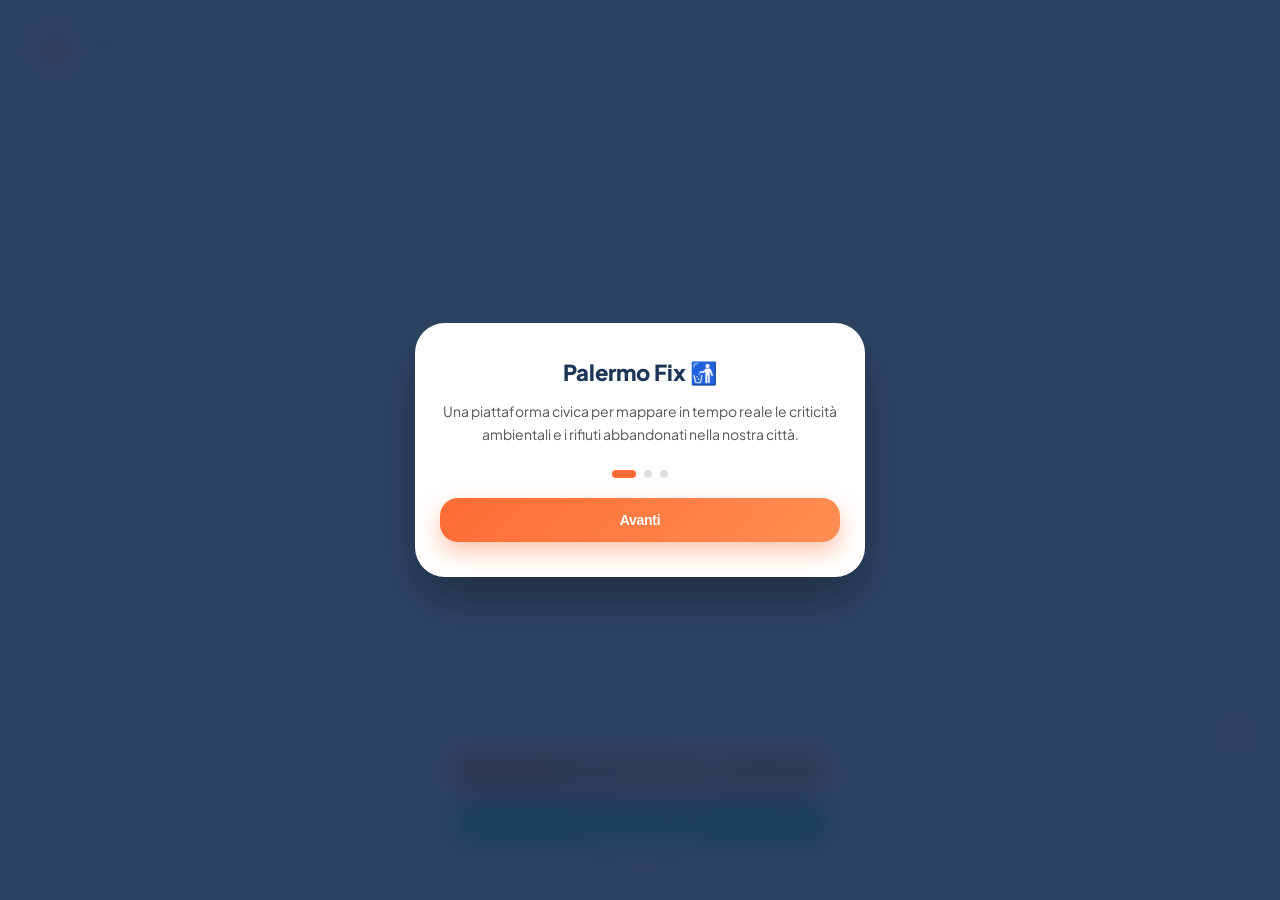
==== index.html @ 03703cd1 "Update index.html" ====
<!DOCTYPE html>
<html lang="it">
<head>
    <meta charset="UTF-8">
    <meta name="viewport" content="width=device-width, initial-scale=1.0, maximum-scale=1.0, user-scalable=no">
    
    <!-- SEO Base -->
    <title>Palermo Fix | Mappa Civica Segnalazione Rifiuti a Palermo</title>
    <meta name="description" content="Piattaforma civica indipendente per mappare e segnalare in tempo reale i rifiuti abbandonati e le criticità ambientali a Palermo.">
    <meta name="keywords" content="Palermo, rifiuti, segnalazioni, RAP Palermo, degrado urbano, mappa civica, ambiente">
    <meta name="author" content="Palermo Fix">

    <!-- Open Graph / WhatsApp / Facebook Preview -->
    <meta property="og:type" content="website">
    <meta property="og:url" content="https://removedcrib.github.io/palermofix/">
    <meta property="og:title" content="Palermo Fix | Mappa Civica Segnalazione Rifiuti">
    <meta property="og:description" content="Mappa in tempo reale le criticità ambientali della tua zona e contribuisci a mantenere pulita Palermo.">
    <meta property="og:image" content="https://raw.githubusercontent.com/removedcrib/palermofix/2bb680b52e81d02aeda5a1ec6ee6de2a1a5e924c/og-image.svg">

    <!-- Favicon rapida via Emoji -->
    <link rel="icon" type="image/svg+xml" href="data:image/svg+xml,<svg xmlns=%22http://www.w3.org/2000/svg%22 viewBox=%220 0 100 100%22><text y=%22.9em%22 font-size=%2290%22>🚮</text></svg>">
    <meta name="theme-color" content="#1d3557">

    <!-- Leaflet CSS -->
    <link rel="stylesheet" href="https://unpkg.com/leaflet@1.9.4/dist/leaflet.css" />
    
    <!-- MarkerCluster CSS -->
    <link rel="stylesheet" href="https://unpkg.com/leaflet.markercluster@1.4.1/dist/MarkerCluster.css" />
    <link rel="stylesheet" href="https://unpkg.com/leaflet.markercluster@1.4.1/dist/MarkerCluster.Default.css" />

    <!-- Script Cloudflare Turnstile -->
    <script src="https://challenges.cloudflare.com/turnstile/v0/api.js?render=explicit" async defer></script>
    
    <!-- Script EmailJS SDK -->
    <script type="text/javascript" src="https://cdn.jsdelivr.net/npm/@emailjs/browser@4/dist/email.min.js"></script>
    <script type="text/javascript">
        (function() {
            emailjs.init("gnuXTpivricKH33Ni");
        })();
    </script>
    <style>
        @import url('https://fonts.googleapis.com/css2?family=Plus+Jakarta+Sans:wght@400;500;600;700;800&display=swap');

        :root { 
            --primary: #ff6b35; 
            --primary-gradient: linear-gradient(135deg, #ff6b35 0%, #ff8e53 100%);
            --secondary: #00b4d8;
            --success: #2ec4b6;
            --whatsapp: #25d366;
            --dark: #1d3557; 
            --glass-bg: rgba(255, 255, 255, 0.94);
            --glass-border: rgba(255, 255, 255, 0.6);
            --shadow: 0 10px 30px rgba(0, 0, 0, 0.1);
        }

        body, html { margin: 0; padding: 0; height: 100%; height: 100dvh; font-family: 'Plus Jakarta Sans', sans-serif; overflow: hidden; background-color: #f0f4f8; }
        #map { height: 100%; height: 100dvh; width: 100vw; z-index: 1; }

        /* Stile Custom Cluster Marker */
        .marker-cluster-custom {
            background: rgba(255, 107, 53, 0.2);
            border-radius: 50%;
            display: flex; justify-content: center; align-items: center;
        }
        .marker-cluster-custom div {
            width: 30px; height: 30px; border-radius: 50%;
            background: var(--primary-gradient);
            color: white; font-weight: 800; font-size: 13px;
            display: flex; justify-content: center; align-items: center;
            box-shadow: 0 4px 10px rgba(255, 107, 53, 0.4);
            border: 2px solid white;
        }

        /* Pin fisso al centro dello schermo in modalità posizionamento */
        #center-pin {
            position: absolute; top: 50%; left: 50%; transform: translate(-50%, -100%);
            width: 44px; height: 44px; z-index: 900; pointer-events: none; display: none;
            filter: drop-shadow(0 6px 8px rgba(0,0,0,0.35));
            transition: transform 0.2s ease;
        }
        #center-pin.bounce { transform: translate(-50%, -115%); }

        /* Banner guida in alto quando si sceglie la posizione sulla mappa */
        #pin-picker-banner {
            position: absolute; top: 20px; left: 20px; right: 20px; z-index: 1100;
            background: var(--dark); color: white; padding: 14px 16px; border-radius: 20px;
            display: none; flex-direction: column; gap: 10px; box-shadow: 0 10px 30px rgba(0,0,0,0.25);
            text-align: center; box-sizing: border-box;
        }
        
        .banner-top-row { display: flex; align-items: center; justify-content: space-between; gap: 10px; }
        #pin-picker-banner p { margin: 0; font-size: 13px; font-weight: 600; line-height: 1.4; text-align: left; flex: 1; }
        
        .banner-close {
            background: rgba(255,255,255,0.15); border: none; width: 30px; height: 30px; 
            border-radius: 50%; color: white; font-size: 16px; cursor: pointer; 
            display: flex; align-items: center; justify-content: center; flex-shrink: 0;
            transition: background 0.2s;
        }
        .banner-close:hover { background: rgba(255,255,255,0.3); }

        .banner-actions { display: flex; gap: 8px; justify-content: center; }
        
        #top-bar {
            position: absolute; top: 20px; left: 20px; right: 20px; z-index: 1000;
            display: flex; justify-content: space-between; align-items: center;
            pointer-events: none;
        }
        .brand-pill {
            background: var(--glass-bg); backdrop-filter: blur(14px); -webkit-backdrop-filter: blur(14px);
            border: 1px solid var(--glass-border); padding: 10px 18px; border-radius: 50px;
            display: flex; align-items: center; gap: 10px; box-shadow: 0 10px 25px rgba(0,0,0,0.08);
            pointer-events: auto;
        }
        .brand-logo { 
            width: 32px; height: 32px; background: var(--primary-gradient); border-radius: 50%;
            display: flex; align-items: center; justify-content: center; color: white; font-weight: 800; font-size: 15px;
            box-shadow: 0 4px 10px rgba(255, 107, 53, 0.3);
        }
        .brand-info h1 { font-size: 15px; font-weight: 800; color: var(--dark); margin: 0; letter-spacing: -0.3px; line-height: 1.1; }
        .brand-info span { font-size: 11px; color: #666; font-weight: 600; }

        .top-actions { display: flex; gap: 8px; pointer-events: auto; align-items: center; }
        .top-btn {
            background: var(--glass-bg); backdrop-filter: blur(14px); -webkit-backdrop-filter: blur(14px);
            border: 1px solid var(--glass-border); width: 44px; height: 44px; border-radius: 50%;
            display: flex; align-items: center; justify-content: center; cursor: pointer; color: var(--dark);
            font-size: 18px; box-shadow: 0 10px 25px rgba(0,0,0,0.08); transition: all 0.2s;
        }
        .top-btn:hover { background: white; transform: translateY(-2px); }

        /* Filtro a "Esplosione" in alto a destra (The Dynamic Dropdown Pill) */
        .filter-dropdown-container {
            position: relative; pointer-events: auto;
        }
        .filter-main-btn {
            background: var(--glass-bg); backdrop-filter: blur(14px); -webkit-backdrop-filter: blur(14px);
            border: 1px solid var(--glass-border); height: 44px; padding: 0 16px; border-radius: 50px;
            display: flex; align-items: center; gap: 8px; cursor: pointer; color: var(--dark);
            font-size: 13px; font-weight: 700; box-shadow: 0 10px 25px rgba(0,0,0,0.08); transition: all 0.2s;
            white-space: nowrap;
        }
        .filter-main-btn:hover { background: white; transform: translateY(-2px); }
        .filter-main-btn span.icon { font-size: 16px; }

        .filter-menu-popup {
            position: absolute; top: 54px; right: 0; width: 280px;
            background: var(--glass-bg); backdrop-filter: blur(20px); -webkit-backdrop-filter: blur(20px);
            border: 1px solid var(--glass-border); border-radius: 20px; padding: 8px;
            box-shadow: 0 15px 35px rgba(0,0,0,0.15); display: none; flex-direction: column; gap: 4px;
            z-index: 1050; animation: menuPop 0.25s cubic-bezier(0.16, 1, 0.3, 1) forwards;
            transform-origin: top right;
        }
        @keyframes menuPop {
            0% { opacity: 0; transform: scale(0.95) translateY(-8px); }
            100% { opacity: 1; transform: scale(1) translateY(0); }
        }
        .filter-menu-item {
            padding: 10px 14px; border-radius: 12px; font-size: 12px; font-weight: 700; color: var(--dark);
            cursor: pointer; display: flex; align-items: center; gap: 10px; transition: background 0.15s;
        }
        .filter-menu-item:hover { background: rgba(255, 107, 53, 0.08); color: var(--primary); }
        .filter-menu-item.active { background: var(--dark); color: white; }
        .filter-dot { width: 10px; height: 10px; border-radius: 50%; flex-shrink: 0; }

        #welcome-modal { 
            position: fixed; top: 0; left: 0; width: 100%; height: 100%; z-index: 9999; 
            background: rgba(29, 53, 87, 0.92); backdrop-filter: blur(12px); -webkit-backdrop-filter: blur(12px);
            display: none; justify-content: center; align-items: center; padding: 20px; box-sizing: border-box;
        }
        .welcome-card { 
            background: white; width: 100%; max-width: 400px; padding: 35px 25px; 
            border-radius: 30px; text-align: center; box-shadow: 0 25px 50px rgba(0,0,0,0.3); 
        }
        .welcome-card h2 { color: var(--dark); font-size: 22px; font-weight: 800; margin-top: 0; margin-bottom: 12px; }
        .welcome-card p { color: #555; font-size: 14px; line-height: 1.6; margin-bottom: 25px; }
        .step { display: none; }
        .step.active { display: block; }
        .step-dots { display: flex; justify-content: center; gap: 8px; margin-bottom: 20px; }
        .step-dot { width: 8px; height: 8px; border-radius: 50%; background: #ddd; transition: all 0.3s; }
        .step-dot.active { background: var(--primary); width: 24px; border-radius: 4px; }
        .welcome-actions { display: flex; flex-direction: column; gap: 10px; }

        /* Pulsante GPS fluttuante in basso a destra */
        #gps-fab {
            position: absolute; bottom: 135px; right: 20px; z-index: 1000;
            background: var(--glass-bg); backdrop-filter: blur(14px); -webkit-backdrop-filter: blur(14px);
            border: 1px solid var(--glass-border); width: 48px; height: 48px; border-radius: 50%;
            display: flex; align-items: center; justify-content: center; cursor: pointer; color: var(--dark);
            font-size: 20px; box-shadow: 0 10px 25px rgba(0,0,0,0.12); transition: all 0.2s;
            pointer-events: auto;
        }
        #gps-fab:hover { background: white; transform: translateY(-2px); }

        #ui-overlay { 
            position: absolute; bottom: 20px; left: 0; right: 0; z-index: 1000; 
            padding: 0 20px; display: flex; flex-direction: column; align-items: center; gap: 8px; 
            pointer-events: none;
        }

        .credits-tag {
            background: var(--glass-bg); backdrop-filter: blur(10px); -webkit-backdrop-filter: blur(10px);
            border: 1px solid var(--glass-border); padding: 5px 12px; border-radius: 30px;
            font-size: 11px; color: #555; font-weight: 600; cursor: pointer; pointer-events: auto;
            box-shadow: 0 4px 15px rgba(0,0,0,0.06); transition: all 0.2s; display: flex; align-items: center; gap: 6px;
            margin-top: 2px;
        }
        .credits-tag:hover { background: white; transform: translateY(-1px); }
        .credits-tag .anon-text { letter-spacing: 1.5px; font-weight: 800; }
        .anon-rosa { color: #d81159; }
        .anon-nero { color: #111111; }

        .btn-main { 
            background: var(--primary-gradient); color: white; border: none; 
            padding: 14px 24px; border-radius: 18px; font-size: 14px; font-weight: 700; 
            box-shadow: 0 10px 25px rgba(255, 107, 53, 0.4); width: 100%; max-width: 380px; 
            cursor: pointer; transition: all 0.25s cubic-bezier(0.175, 0.885, 0.32, 1.275); 
            pointer-events: auto; display: flex; align-items: center; justify-content: center; gap: 8px; 
            letter-spacing: -0.3px; box-sizing: border-box;
        }
        .btn-main:hover { transform: translateY(-3px); box-shadow: 0 15px 30px rgba(255, 107, 53, 0.5); }
        .btn-main:active { transform: translateY(1px); }
        
        .btn-alt { 
            background: linear-gradient(135deg, #2ec4b6 0%, #20b2aa 100%); 
            box-shadow: 0 10px 25px rgba(46, 196, 182, 0.3); 
        }
        .btn-alt:hover { box-shadow: 0 15px 30px rgba(46, 196, 182, 0.4); }

        .btn-whatsapp {
            background: linear-gradient(135deg, #25d366 0%, #128c7e 100%);
            box-shadow: 0 10px 25px rgba(37, 211, 102, 0.3);
        }
        .btn-whatsapp:hover { box-shadow: 0 15px 30px rgba(37, 211, 102, 0.4); }

        .slide-panel { 
            position: fixed; bottom: -100%; left: 0; right: 0; max-width: 480px; margin: 0 auto;
            max-height: 85vh; background: var(--glass-bg); backdrop-filter: blur(20px); -webkit-backdrop-filter: blur(20px);
            border: 1px solid var(--glass-border); border-radius: 32px 32px 0 0; z-index: 2000; 
            transition: bottom 0.4s cubic-bezier(0.16, 1, 0.3, 1); padding: 24px 20px 30px 20px; 
            box-sizing: border-box; overflow-y: auto; -webkit-overflow-scrolling: touch; box-shadow: 0 -15px 40px rgba(0, 0, 0, 0.15);
        }
        .slide-panel.active { bottom: 0; }
        
        .panel-header { display: flex; justify-content: space-between; align-items: center; margin-bottom: 15px; }
        .panel-header h2 { font-size: 20px; font-weight: 800; color: var(--dark); margin: 0; letter-spacing: -0.5px; }
        .close-btn { 
            background: rgba(0,0,0,0.05); border: none; width: 34px; height: 34px; border-radius: 50%;
            font-size: 16px; cursor: pointer; color: var(--dark); display: flex; align-items: center; justify-content: center;
            transition: background 0.2s;
        }
        .close-btn:hover { background: rgba(0,0,0,0.1); }

        .legend-item { display: flex; align-items: center; gap: 12px; margin-bottom: 12px; font-size: 13px; font-weight: 600; color: var(--dark); }
        .legend-dot { width: 14px; height: 14px; border-radius: 50%; flex-shrink: 0; box-shadow: 0 2px 5px rgba(0,0,0,0.15); }

        .form-group { margin-bottom: 12px; position: relative; }
        .form-group iframe { max-width: 100%; margin: 0 auto; min-height: 65px; }
        
        input, textarea, select { 
            width: 100%; padding: 12px 14px; border: 2px solid rgba(0,0,0,0.06); 
            border-radius: 12px; box-sizing: border-box; font-size: 14px; font-family: 'Plus Jakarta Sans', sans-serif;
            background: rgba(255, 255, 255, 0.9); color: var(--dark); transition: all 0.2s;
        }
        input:focus, textarea:focus, select:focus { outline: none; border-color: var(--primary); background: #fff; box-shadow: 0 0 0 4px rgba(255, 107, 53, 0.1); }
        
        .privacy-note { font-size: 11px; color: #e76f51; margin-top: 4px; line-height: 1.4; font-weight: 500; }
        .hint-text { font-size: 11px; color: #6c757d; margin-top: 4px; line-height: 1.4; }

        .leaflet-popup-content-wrapper { border-radius: 16px; padding: 4px; box-shadow: 0 10px 30px rgba(0,0,0,0.15); }
        .custom-popup b { font-size: 14px; }
        .custom-popup p { margin: 6px 0 0 0; font-size: 13px; color: #555; }

        /* Carousel orizzontale foto popup */
        .photo-carousel { display: flex; gap: 8px; overflow-x: auto; margin-top: 8px; padding-bottom: 6px; scroll-snap-type: x mandatory; -webkit-overflow-scrolling: touch; }
        .photo-carousel::-webkit-scrollbar { height: 4px; }
        .photo-carousel::-webkit-scrollbar-thumb { background: #ccc; border-radius: 4px; }
        .photo-carousel-item { position: relative; flex: 0 0 100%; scroll-snap-align: start; }
        .photo-carousel-item img { width: 100%; height: 140px; object-fit: cover; border-radius: 10px; cursor: zoom-in; }
        .photo-badge { position: absolute; bottom: 6px; right: 6px; background: rgba(0,0,0,0.6); color: white; padding: 2px 6px; border-radius: 6px; font-size: 10px; font-weight: 700; }

        /* Styling Visore Ingrandito con Frecce di Navigazione */
        #photo-overlay { 
            position: fixed; top: 0; left: 0; width: 100%; height: 100%; 
            background: rgba(0,0,0,0.9); backdrop-filter: blur(8px); 
            z-index: 9999; display: none; justify-content: center; align-items: center; 
        }
        #photo-overlay img { 
            max-width: 88%; max-height: 82%; border-radius: 16px; 
            box-shadow: 0 20px 40px rgba(0,0,0,0.5); object-fit: contain; 
        }
        .overlay-close {
            position: absolute; top: 20px; right: 20px; background: rgba(255,255,255,0.2);
            border: none; color: white; width: 40px; height: 40px; border-radius: 50%;
            font-size: 24px; cursor: pointer; display: flex; align-items: center; justify-content: center;
            z-index: 10001; transition: background 0.2s;
        }
        .overlay-close:hover { background: rgba(255,255,255,0.4); }

        .overlay-nav {
            position: absolute; top: 50%; transform: translateY(-50%);
            background: rgba(255,255,255,0.2); border: none; color: white;
            width: 44px; height: 44px; border-radius: 50%; font-size: 20px;
            cursor: pointer; display: flex; align-items: center; justify-content: center;
            z-index: 10001; transition: background 0.2s;
        }
        .overlay-nav:hover { background: rgba(255,255,255,0.4); }
        .overlay-prev { left: 15px; }
        .overlay-next { right: 15px; }

        .overlay-counter {
            position: absolute; bottom: 25px; background: rgba(0,0,0,0.6);
            color: white; padding: 6px 14px; border-radius: 20px; font-size: 13px; font-weight: 700;
        }

        #code-modal, #duplicate-modal, #confirm-captcha-modal { position: fixed; top: 0; left: 0; width: 100%; height: 100%; background: rgba(0,0,0,0.6); backdrop-filter: blur(5px); z-index: 9998; display: none; justify-content: center; align-items: center; padding: 20px; box-sizing: border-box; }
        .modal-content { background: #fff; padding: 30px 24px; border-radius: 28px; max-width: 360px; width: 100%; text-align: center; box-shadow: 0 25px 50px rgba(0,0,0,0.2); }
        .modal-content h3 { margin-top: 0; color: var(--dark); font-size: 20px; font-weight: 800; }
        .code-box { background: #fff3ed; border: 2px dashed var(--primary); padding: 14px; font-size: 24px; font-weight: 800; letter-spacing: 3px; color: var(--primary); margin: 20px 0; border-radius: 14px; user-select: all; }

        #toast { 
            position: fixed; top: 25px; left: 50%; transform: translateX(-50%) translateY(-100px); 
            background: var(--dark); color: white; padding: 12px 24px; border-radius: 50px; 
            z-index: 3000; opacity: 0; transition: all 0.3s cubic-bezier(0.175, 0.885, 0.32, 1.275); 
            pointer-events: none; font-size: 14px; font-weight: 600; 
            box-shadow: 0 10px 25px rgba(0,0,0,0.2); 
        }
        #toast.show { transform: translateX(-50%) translateY(0); opacity: 1; }
    </style>
</head>
<body>

    <!-- Pin fisso al centro per la selezione -->
    <svg id="center-pin" viewBox="0 0 24 24" fill="var(--primary)">
        <path d="M12 0C7.58 0 4 3.58 4 8c0 5.25 7 13 7 13s7-7.75 7-13c0-4.42-3.58-8-7-8zm0 11c-1.66 0-3-1.34-3-3s1.34-3 3-3 3 1.34 3 3-1.34 3-3 3z"/>
    </svg>

    <!-- Banner guida in alto con X integrata nel layout -->
    <div id="pin-picker-banner">
        <div class="banner-top-row">
            <p>📍 Sposta la mappa finché il pin rosso è sul punto esatto del rifiuto.</p>
            <button class="banner-close" onclick="cancelPinSelection()" title="Annulla">&times;</button>
        </div>
        <div class="banner-actions">
            <button class="btn-main" style="padding: 10px 16px; font-size: 13px; max-width: none;" onclick="useGPSForCenter()">📍 Usa GPS</button>
            <button class="btn-main btn-alt" style="padding: 10px 16px; font-size: 13px; max-width: none;" onclick="checkProximityAndProceed()">Conferma Posizione</button>
        </div>
    </div>

    <div id="top-bar">
        <div class="brand-pill">
            <div class="brand-logo">PF</div>
            <div class="brand-info">
                <h1>Palermo Fix</h1>
                <span id="active-count-badge">Caricamento...</span>
            </div>
        </div>
        
        <div class="top-actions">
            <!-- Filtro a "Esplosione" in alto a destra -->
            <div class="filter-dropdown-container">
                <button class="filter-main-btn" onclick="toggleFilterMenu(event)">
                    <span class="icon">🎛️</span>
                    <span id="filter-btn-label">Tutti</span>
                </button>
                <div id="filter-menu" class="filter-menu-popup">
                    <div class="filter-menu-item active" onclick="setFilter('Tutti', 'Tutti', this)"><div class="filter-dot" style="background: var(--primary);"></div>🌐 Tutti i rifiuti</div>
                    <div class="filter-menu-item" onclick="setFilter('Micro-discarica / Sacchi abbandonati', 'Micro-discariche', this)"><div class="filter-dot" style="background: #e63946;"></div>🔴 Micro-discariche</div>
                    <div class="filter-menu-item" onclick="setFilter('Cassonetti saturi o traboccanti', 'Cassonetti', this)"><div class="filter-dot" style="background: #ffb703;"></div>🟡 Cassonetti saturi</div>
                    <div class="filter-menu-item" onclick="setFilter('Cestini gettacarte stradali saturi', 'Cestini', this)"><div class="filter-dot" style="background: #7209b7;"></div>🟣 Cestini saturi</div>
                    <div class="filter-menu-item" onclick="setFilter('Mancato spazzamento / Marciapiedi sporchi', 'Spazzamento', this)"><div class="filter-dot" style="background: #4a4e69;"></div>🧹 Spazzamento</div>
                    <div class="filter-menu-item" onclick="setFilter('Abbandono rifiuti ingombranti', 'Ingombranti', this)"><div class="filter-dot" style="background: #8d6e63;"></div>🛋️ Ingombranti</div>
                    <div class="filter-menu-item" onclick="setFilter('Materiale edile e inerti', 'Inerti', this)"><div class="filter-dot" style="background: #d4a373;"></div>🧱 Inerti</div>
                    <div class="filter-menu-item" onclick="setFilter('Sfalci di potatura e verde', 'Sfalci', this)"><div class="filter-dot" style="background: #2ec4b6;"></div>🍃 Sfalci di verde</div>
                </div>
            </div>

            <button class="top-btn" onclick="openPanel('legend-panel')" title="Legenda Mappa">🗺️</button>
            <button class="top-btn" onclick="openWelcomeModal()" title="Guida / Tutorial">ℹ️</button>
        </div>
    </div>

    <div id="welcome-modal">
        <div class="welcome-card">
            <div id="step1" class="step active">
                <h2>Palermo Fix 🚮</h2>
                <p>Una piattaforma civica per mappare in tempo reale le criticità ambientali e i rifiuti abbandonati nella nostra città.</p>
            </div>
            <div id="step2" class="step">
                <h2>Come segnalare 📍</h2>
                <p>Muovi la mappa per posizionare il pin centrale sul luogo esatto, conferma e scrivi l'indirizzo con il civico per la RAP.</p>
            </div>
            <div id="step3" class="step">
                <h2>Chiudi il cerchio ✔️</h2>
                <p>Riceverai un codice segreto via email. Conservalo: ti servirà per rimuovere la segnalazione dalla mappa non appena il problema sarà risolto.</p>
            </div>

            <div class="step-dots">
                <span class="step-dot active" id="dot1"></span>
                <span class="step-dot" id="dot2"></span>
                <span class="step-dot" id="dot3"></span>
            </div>

            <div class="welcome-actions">
                <button class="btn-main" id="welcome-next-btn" onclick="nextWelcomeStep()" style="max-width: none;">Avanti</button>
            </div>
        </div>
    </div>

    <!-- Modale di avviso prossimità / deduplicazione -->
    <div id="duplicate-modal">
        <div class="modal-content">
            <h3>Segnalazione Già Presente! 📍</h3>
            <p id="duplicate-msg" style="font-size: 13px; color: #666; line-height: 1.5; margin-bottom: 15px;"></p>
            
            <button class="btn-main" style="width: 100%; max-width: none; padding: 12px; margin-bottom: 8px; font-size: 13px;" onclick="openConfirmCaptchaModalFromDuplicate()">👍 Conferma questo problema</button>
            <button class="btn-main btn-alt" style="width: 100%; max-width: none; padding: 12px; margin-bottom: 8px; font-size: 13px;" onclick="proceedAnyway()">✨ È un problema diverso</button>
            <button class="close-btn" style="width: 100%; height: auto; border-radius: 12px; background: rgba(0,0,0,0.05); padding: 10px; font-size: 13px; font-weight: 700;" onclick="closeDuplicateModal()">Annulla</button>
        </div>
    </div>

    <!-- Modale protetto da Turnstile per confermare un problema esistente -->
    <div id="confirm-captcha-modal">
        <div class="modal-content">
            <h3>Conferma Problema 🛡️</h3>
            <p style="font-size: 13px; color: #666; margin-bottom: 15px;">Completa la verifica anti-spam per confermare che questo problema persiste.</p>
            
            <div class="form-group" style="display: flex; justify-content: center; margin: 15px 0;">
                <div id="modal-turnstile-container"></div>
            </div>

            <button class="btn-main" style="width: 100%; max-width: none; padding: 12px; margin-bottom: 8px; font-size: 13px;" onclick="confirmExistingReportWithCaptcha()">Conferma</button>
            <button class="close-btn" style="width: 100%; height: auto; border-radius: 12px; background: rgba(0,0,0,0.05); padding: 10px; font-size: 13px; font-weight: 700;" onclick="closeConfirmCaptchaModal()">Annulla</button>
        </div>
    </div>

    <div id="map"></div>
    <div id="toast"></div>

    <!-- Visore Foto Ingrandita con Navigazione e Frecce -->
    <div id="photo-overlay">
        <button class="overlay-close" onclick="closeZoom()">&times;</button>
        <button class="overlay-nav overlay-prev" id="overlay-prev-btn" onclick="navigateZoom(-1)">&#10094;</button>
        <img id="zoomed-img" src="" alt="Foto ingrandita">
        <button class="overlay-nav overlay-next" id="overlay-next-btn" onclick="navigateZoom(1)">&#10095;</button>
        <div id="overlay-counter" class="overlay-counter">1 / 1</div>
    </div>

    <!-- Modale di successo con codice e opzione mail RAP -->
    <div id="code-modal">
        <div class="modal-content">
            <h3>Segnalazione Inviata! 🚀</h3>
            <p style="font-size: 13px; color: #666; line-height: 1.5; margin-bottom: 5px;">Ti abbiamo inviato un'email con il codice di chiusura. Ecco il codice di riserva:</p>
            <div class="code-box" id="display-closure-code">------</div>
            
            <button class="btn-main btn-alt" style="width: 100%; max-width: none; padding: 12px; margin-bottom: 12px; font-size: 13px;" onclick="openRapMail()">✉️ Invia segnalazione a RAP (URP)</button>
            
            <button class="btn-main" style="width: 100%; max-width: none; padding: 14px;" onclick="closeCodeModal()">Ho salvato il codice</button>
        </div>
    </div>

    <!-- Pulsante rapido di geolocalizzazione in basso a destra -->
    <button id="gps-fab" onclick="panToUserLocation()" title="Centra sulla mia posizione">📍</button>

    <div id="ui-overlay">
        <button class="btn-main" onclick="startPinSelection()">✨ Nuova Segnalazione Rifiuti</button>
        <button class="btn-main btn-alt" onclick="openPanel('close-panel')">✔️ Risolvi con Codice</button>
        
        <a href="mailto:hi@palermofix.it" class="credits-tag" style="text-decoration: none;">
            <span>💻 By</span> <span class="anon-text"><span class="anon-rosa">A.N.</span><span class="anon-nero">O.N.</span></span>
        </a>
    </div>

    <div id="legend-panel" class="slide-panel">
        <div class="panel-header">
            <h2>Legenda Mappa</h2>
            <button class="close-btn" onclick="closePanel('legend-panel')">&times;</button>
        </div>
        <p style="font-size: 13px; color: #666; margin-bottom: 15px;">I marker sulla mappa sono classificati per tipologia di criticità ambientale:</p>
        
        <div class="legend-item"><div class="legend-dot" style="background: #e63946;"></div><span>Micro-discarica / Sacchi abbandonati</span></div>
        <div class="legend-item"><div class="legend-dot" style="background: #ffb703;"></div><span>Cassonetti saturi o traboccanti</span></div>
        <div class="legend-item"><div class="legend-dot" style="background: #7209b7;"></div><span>Cestini gettacarte stradali saturi</span></div>
        <div class="legend-item"><div class="legend-dot" style="background: #4a4e69;"></div><span>Mancato spazzamento / Marciapiedi sporchi</span></div>
        <div class="legend-item"><div class="legend-dot" style="background: #8d6e63;"></div><span>Abbandono rifiuti ingombranti</span></div>
        <div class="legend-item"><div class="legend-dot" style="background: #d4a373;"></div><span>Materiale edile e inerti</span></div>
        <div class="legend-item"><div class="legend-dot" style="background: #2ec4b6;"></div><span>Sfalci di potatura e verde</span></div>
        
        <button class="btn-main" onclick="closePanel('legend-panel')" style="width: 100%; max-width: none; margin-top: 10px;">Chiudi</button>
    </div>

    <!-- Modulo di inserimento dati (Fase 2) -->
    <div id="report-panel" class="slide-panel">
        <div class="panel-header">
            <h2>Compila Segnalazione</h2>
            <button class="close-btn" onclick="closePanel('report-panel')">&times;</button>
        </div>
        
        <div class="form-group">
            <label style="font-size: 12px; font-weight: 700; color: var(--dark); display: block; margin-bottom: 4px;">Indirizzo e Numero Civico (per la RAP)</label>
            <input type="text" id="address-input" placeholder="Es. Via Roma 15 o di fronte al civico 12">
            <div class="hint-text">💡 Scrivi l'indirizzo testuale chiaro. La posizione esatta è già stata bloccata sulla mappa.</div>
        </div>

        <div class="form-group">
            <label style="font-size: 12px; font-weight: 700; color: var(--dark); display: block; margin-bottom: 4px;">La tua Email (per ricevere il codice di chiusura)</label>
            <input type="email" id="email-input" placeholder="nome@email.it" required>
            <div class="hint-text">🔒 Ti invieremo subito il codice segreto per gestire o rimuovere la segnalazione.</div>
        </div>

        <div class="form-group">
            <select id="tipo-rifiuto-input">
                <option value="" disabled selected>Seleziona tipologia rifiuto...</option>
                <option value="Cassonetti saturi o traboccanti">Cassonetti saturi o traboccanti</option>
                <option value="Cestini gettacarte stradali saturi">Cestini gettacarte stradali saturi</option>
                <option value="Mancato spazzamento / Marciapiedi sporchi">Mancato spazzamento / Marciapiedi sporchi</option>
                <option value="Micro-discarica / Sacchi abbandonati">Micro-discarica / Sacchi abbandonati</option>
                <option value="Abbandono rifiuti ingombranti">Abbandono rifiuti ingombranti</option>
                <option value="Materiale edile e inerti">Materiale edile e inerti</option>
                <option value="Sfalci di potatura e verde">Sfalci di potatura e verde</option>
            </select>
        </div>
        
        <div class="form-group">
            <label style="font-size: 12px; font-weight: 700; color: var(--dark); display: block; margin-bottom: 4px;">Foto (fino a 3 immagini)</label>
            <input type="file" id="image-input" accept="image/*" multiple>
            <div class="privacy-note">⚠️ Nota: Evita di includere volti di persone o targhe di veicoli nelle foto.</div>
        </div>
        
        <div class="form-group">
            <textarea id="desc-input" placeholder="Aggiungi dettagli aggiuntivi..." rows="2"></textarea>
        </div>

        <!-- Widget Anti-Spam Cloudflare Turnstile -->
        <div class="form-group" style="display: flex; justify-content: center; margin: 15px 0;">
            <div id="form-turnstile-container"></div>
        </div>

        <div class="form-group" style="display: flex; align-items: flex-start; gap: 10px; margin-top: 6px; text-align: left;">
            <input type="checkbox" id="privacy-check" style="width: 18px; height: 18px; margin-top: 2px; accent-color: var(--primary); cursor: pointer;" required>
            <label for="privacy-check" style="font-size: 11px; color: #555; line-height: 1.4; cursor: pointer;">
                Dichiaro di aver preso visione dell'<a href="#" onclick="openPrivacyFromReport(event)" style="color: var(--primary); font-weight: 700; text-decoration: underline;">Informativa sulla Privacy</a> e autorizzo il trattamento dei dati.
            </label>
        </div>

        <button class="btn-main" onclick="submitReport()" id="btn-invia-report" style="width:100%; max-width:none; margin-top: 4px;">Invia Segnalazione</button>
    </div>

    <!-- Modale Informativa Privacy Aggiornata -->
    <div id="privacy-modal" class="slide-panel">
        <div class="panel-header">
            <h2>Informativa Privacy</h2>
            <button class="close-btn" onclick="closePanel('privacy-modal')">&times;</button>
        </div>
        <div style="font-size: 13px; color: #444; line-height: 1.6; max-height: 45vh; overflow-y: auto; padding-right: 5px; text-align: left;">
            <p><b>1. Titolare del Trattamento</b><br>Palermo Fix è una piattaforma civica sperimentale. I dati raccolti sono trattati nel rispetto del Regolamento UE 2016/679 (GDPR).</p>
            <p><b>2. Dati Raccolti e Finalità</b><br>Raccogliamo le coordinate geografiche, l'indirizzo scritto dall'utente, l'indirizzo email (al solo fine di inviare il codice segreto di chiusura), la tipologia di rifiuto, una descrizione opzionale e fotografie caricate allo scopo di mappare e gestire il decoro urbano.</p>
            <p><b>3. Sicurezza e Protezione (Cloudflare Turnstile)</b><br>Il servizio utilizza Cloudflare Turnstile per la protezione contro bot e spam. Questo sistema può raccogliere dati tecnici di navigazione conformi alla privacy policy del fornitore.</p>
            <p><b>4. Immagini e Contenuti</b><br>È fatto divieto assoluto agli utenti di caricare fotografie contenenti dati personali identificabili (es. volti di persone, targhe di automobili).</p>
            <p><b>5. Conservazione dei Dati</b><br>I dati rimangono visibili sulla mappa fino alla loro risoluzione o cancellazione tramite il codice segreto assegnato.</p>
            <hr style="border: 0; border-top: 1px solid rgba(0,0,0,0.08); margin: 15px 0;">
            <div style="text-align: center; padding: 0 0 5px 0;">
                <p style="font-size: 11px; color: #777; font-style: italic; margin-bottom: 4px;">Progetto sviluppato da</p>
                <h3 style="font-size: 18px; font-weight: 800; letter-spacing: 3px; margin: 0; line-height: 1;"><span class="anon-rosa">A.N.</span><span class="anon-nero">O.N.</span></h3>
                <p style="font-size: 10px; color: #aaa; margin: 4px 0 8px 0;">© 2026</p>
                <a href="mailto:hi@palermofix.it" style="display: inline-block; color: var(--primary); font-size: 11px; font-weight: 700; text-decoration: none; border: 1.5px solid var(--primary); padding: 4px 12px; border-radius: 20px; background: rgba(255, 107, 53, 0.04);">✉️ hi@palermofix.it</a>
            </div>
        </div>
        <button class="btn-main" onclick="closePanel('privacy-modal')" style="width: 100%; max-width: none; margin-top: 10px;">Ho capito</button>
    </div>

    <div id="close-panel" class="slide-panel">
        <div class="panel-header">
            <h2>Risolvi Segnalazione</h2>
            <button class="close-btn" onclick="closePanel('close-panel')">&times;</button>
        </div>
        <p style="font-size: 13px; color: #666; margin-bottom: 15px; line-height: 1.5;">Inserisci il codice segreto che ti è stato fornito alla creazione per rimuovere la segnalazione.</p>
        <div class="form-group">
            <input type="text" id="closure-code-input" placeholder="Codice segreto (es. A1B2C3)" style="text-transform: uppercase; text-align: center; font-weight: 700; letter-spacing: 1px;">
        </div>
        <button class="btn-main btn-alt" onclick="resolveReportByCode()" style="width:100%; max-width:none;">Conferma e Risolvi</button>
    </div>

    <script src="https://unpkg.com/leaflet@1.9.4/dist/leaflet.js"></script>
    <script src="https://unpkg.com/leaflet.markercluster@1.4.1/dist/leaflet.markercluster.js"></script>
    <script src="https://www.gstatic.com/firebasejs/10.8.0/firebase-app-compat.js"></script>
    <script src="https://www.gstatic.com/firebasejs/10.8.0/firebase-firestore-compat.js"></script>
    <script src="https://www.gstatic.com/firebasejs/10.8.0/firebase-storage-compat.js"></script>

    <script>
        let currentWelcomeStep = 1;
        let lockedCoords = null;
        let lastReportData = null;
        let pendingNearbyReport = null;
        let activeTargetDocId = null;
        let returningToReport = false; // Flag per gestire il ritorno al modulo report dalla privacy

        let modalTurnstileWidgetId = null;
        let formTurnstileWidgetId = null;
        const SITE_KEY = "0x4AAAAAAEYWAjVXMfRAMSI0";

        let currentZoomPhotos = [];
        let currentZoomIndex = 0;

        let rawReportsCache = [];
        let currentActiveFilter = 'Tutti';

        window.addEventListener('DOMContentLoaded', () => {
            if (!localStorage.getItem('palermoFix_intro_visto')) {
                openWelcomeModal();
            }
            
            // Gestione Deep Linking: se l'utente apre un link con ?id=XYZ, apriamo quel pin in automatico
            const urlParams = new URLSearchParams(window.location.search);
            const targetId = urlParams.get('id');
            if (targetId) {
                setTimeout(() => {
                    db.collection("segnalazioni").doc(targetId).get().then(doc => {
                        if (doc.exists) {
                            const data = doc.data();
                            if (data.lat && data.lng) {
                                map.setView([data.lat, data.lng], 18);
                            }
                        }
                    }).catch(e => console.log(e));
                }, 1500);
            }

            // Chiusura del menu a tendina se si clicca fuori
            window.addEventListener('click', (e) => {
                const container = document.querySelector('.filter-dropdown-container');
                if (container && !container.contains(e.target)) {
                    document.getElementById('filter-menu').style.display = 'none';
                }
            });
        });

        function toggleFilterMenu(e) {
            e.stopPropagation();
            const menu = document.getElementById('filter-menu');
            menu.style.display = (menu.style.display === 'flex') ? 'none' : 'flex';
        }

        function openWelcomeModal() {
            currentWelcomeStep = 1;
            updateWelcomeStepsUI();
            document.getElementById('welcome-modal').style.display = 'flex';
        }

        function updateWelcomeStepsUI() {
            for(let i=1; i<=3; i++) {
                document.getElementById(`step${i}`).classList.remove('active');
                document.getElementById(`dot${i}`).classList.remove('active');
            }
            document.getElementById(`step${currentWelcomeStep}`).classList.add('active');
            document.getElementById(`dot${currentWelcomeStep}`).classList.add('active');
            document.getElementById('welcome-next-btn').innerText = (currentWelcomeStep === 3) ? 'Inizia a usare l\'app' : 'Avanti';
        }

        function nextWelcomeStep() {
            if (currentWelcomeStep < 3) {
                currentWelcomeStep++;
                updateWelcomeStepsUI();
            } else {
                document.getElementById('welcome-modal').style.display = 'none';
                localStorage.setItem('palermoFix_intro_visto', 'true');
            }
        }

        const firebaseConfig = {
            apiKey: "AIzaSyBK-a10-vtAoJRsKULptXnauRVK8NTnV3E",
            authDomain: "palermofix-9cae9.firebaseapp.com",
            projectId: "palermofix-9cae9",
            storageBucket: "palermofix-9cae9.firebasestorage.app",
            messagingSenderId: "308048759174",
            appId: "1:308048759174:web:86d9f1773885a288b3c407"
        };

        firebase.initializeApp(firebaseConfig);
        const db = firebase.firestore();
        const storage = firebase.storage();

        var map = L.map('map', { zoomControl: false }).setView([38.1157, 13.3615], 14);
        L.control.zoom({ position: 'topright' }).addTo(map);
        L.tileLayer('https://{s}.tile.openstreetmap.org/{z}/{x}/{y}.png', { attribution: '© OpenStreetMap' }).addTo(map);

        let markersCluster = L.markerClusterGroup({
            maxClusterRadius: 40,
            iconCreateFunction: function (cluster) {
                var childCount = cluster.getChildCount();
                return new L.DivIcon({ 
                    html: '<div><span>' + childCount + '</span></div>', 
                    className: 'marker-cluster-custom', 
                    iconSize: new L.Point(40, 40) 
                });
            }
        });
        map.addLayer(markersCluster);

        function showToast(msg) {
            const t = document.getElementById('toast');
            t.innerText = msg;
            t.classList.add('show');
            setTimeout(() => { t.classList.remove('show'); }, 3000);
        }

        function zoomImage(photoArray, index) {
            if (typeof photoArray === 'string') {
                currentZoomPhotos = [photoArray];
                currentZoomIndex = 0;
            } else {
                currentZoomPhotos = photoArray;
                currentZoomIndex = index;
            }

            updateZoomDisplay();
            document.getElementById('photo-overlay').style.display = 'flex';
        }

        function updateZoomDisplay() {
            const imgEl = document.getElementById('zoomed-img');
            const counterEl = document.getElementById('overlay-counter');
            const prevBtn = document.getElementById('overlay-prev-btn');
            const nextBtn = document.getElementById('overlay-next-btn');

            imgEl.src = currentZoomPhotos[currentZoomIndex];
            counterEl.innerText = `${currentZoomIndex + 1} / ${currentZoomPhotos.length}`;

            if (currentZoomPhotos.length > 1) {
                prevBtn.style.display = 'flex';
                nextBtn.style.display = 'flex';
                counterEl.style.display = 'block';
            } else {
                prevBtn.style.display = 'none';
                nextBtn.style.display = 'none';
                counterEl.style.display = 'none';
            }
        }

        function navigateZoom(direction) {
            currentZoomIndex += direction;
            if (currentZoomIndex < 0) {
                currentZoomIndex = currentZoomPhotos.length - 1;
            } else if (currentZoomIndex >= currentZoomPhotos.length) {
                currentZoomIndex = 0;
            }
            updateZoomDisplay();
        }

        function closeZoom() { 
            document.getElementById('photo-overlay').style.display = 'none'; 
            currentZoomPhotos = [];
            currentZoomIndex = 0;
        }

        function closeCodeModal() { document.getElementById('code-modal').style.display = 'none'; }
        function generateCode() { return Math.random().toString(36).substring(2, 8).toUpperCase(); }

        function getDistanceFromLatLonInMeters(lat1, lon1, lat2, lon2) {
            const R = 6371e3;
            const dLat = (lat2 - lat1) * (Math.PI / 180);
            const dLon = (lon2 - lon1) * (Math.PI / 180);
            const a = Math.sin(dLat / 2) * Math.sin(dLat / 2) + Math.cos(lat1 * (Math.PI / 180)) * Math.cos(lat2 * (Math.PI / 180)) * Math.sin(dLon / 2) * Math.sin(dLon / 2);
            const c = 2 * Math.atan2(Math.sqrt(a), Math.sqrt(1 - a));
            return R * c;
        }

        function loadMarkers() {
            db.collection("segnalazioni")
              .where("stato", "==", "approvata")
              .limit(1500)
              .get()
              .then((querySnapshot) => {
                rawReportsCache = [];
                querySnapshot.forEach((doc) => {
                    rawReportsCache.push({ id: doc.id, ...doc.data() });
                });
                renderFilteredMarkers();
            }).catch((error) => {
                console.error("Errore nel caricamento: ", error);
                document.getElementById('active-count-badge').innerText = 'Errore';
            });
        }

        function setFilter(filterType, labelText, element) {
            currentActiveFilter = filterType;
            document.getElementById('filter-btn-label').innerText = labelText;
            document.getElementById('filter-menu').style.display = 'none';

            document.querySelectorAll('.filter-menu-item').forEach(i => i.classList.remove('active'));
            element.classList.add('active');

            renderFilteredMarkers();
        }

        function renderFilteredMarkers() {
            markersCluster.clearLayers();
            let activeCount = 0;
            let markersArray = [];

            rawReportsCache.forEach((data) => {
                if (currentActiveFilter !== 'Tutti' && data.tipoRifiuto !== currentActiveFilter) {
                    return; 
                }

                if (data.lat && data.lng) {
                    activeCount++;
                    const conferme = data.conferme || 1;
                    let pinColor = "#ff6b35"; 
                    switch(data.tipoRifiuto) {
                        case "Micro-discarica / Sacchi abbandonati": pinColor = "#e63946"; break;
                        case "Cassonetti saturi o traboccanti": pinColor = "#ffb703"; break;
                        case "Cestini gettacarte stradali saturi": pinColor = "#7209b7"; break;
                        case "Mancato spazzamento / Marciapiedi sporchi": pinColor = "#4a4e69"; break;
                        case "Abbandono rifiuti ingombranti": pinColor = "#8d6e63"; break;
                        case "Materiale edile e inerti": pinColor = "#d4a373"; break;
                        case "Sfalci di potatura e verde": pinColor = "#2ec4b6"; break;
                    }

                    if (conferme >= 5) pinColor = "#900C3F";
                    const alreadyConfirmed = localStorage.getItem(`confirmed_${data.id}`) === 'true';

                    let photoHtml = "";
                    let photoList = [];
                    if (Array.isArray(data.foto) && data.foto.length > 0) {
                        photoList = data.foto.map(f => (typeof f === 'object' && f !== null ? f.url : f));
                    } else if (typeof data.foto === "string" && data.foto.length > 20) {
                        photoList = [data.foto];
                    }

                    if (photoList.length > 0) {
                        const jsonPhotos = JSON.stringify(photoList).replace(/"/g, '&quot;');
                        photoHtml = `<div class="photo-carousel">`;
                        photoList.forEach((src, idx) => {
                            photoHtml += `
                                <div class="photo-carousel-item">
                                    <img src="${src}" onclick="zoomImage(${jsonPhotos}, ${idx})" title="Clicca per ingrandire" loading="lazy">
                                    ${photoList.length > 1 ? `<span class="photo-badge">${idx + 1}/${photoList.length}</span>` : ''}
                                </div>`;
                        });
                        photoHtml += `</div>`;
                    }

                    const cleanBaseUrl = window.location.origin + window.location.pathname;
                    const specificReportUrl = `${cleanBaseUrl}?id=${data.id}`;
                    const encodedWaMsg = encodeURIComponent(`Segnalazione Palermo Fix 🚮\nTipo: ${data.tipoRifiuto}\nIndirizzo: ${data.indirizzoManuale}\nGuarda la mappa o conferma il problema: ${specificReportUrl}`);

                    const content = `
                        <div class="custom-popup" style="text-align: left;">
                            <b style="color: ${pinColor};">${data.tipoRifiuto || 'Segnalazione'}</b>
                            <p style="margin: 4px 0;"><b>Indirizzo:</b> ${data.indirizzoManuale || 'Non specificato'}</p>
                            <p style="margin: 4px 0;">👥 <b>Conferme:</b> ${conferme}</p>
                            <p style="margin: 4px 0;">${data.descrizione || ''}</p>
                            ${photoHtml}
                            <div style="margin-top: 10px; display: flex; flex-direction: column; gap: 6px;">
                                ${alreadyConfirmed 
                                    ? '<span style="font-size: 11px; color: #2ec4b6; font-weight: 700; text-align: center;">✔️ Hai confermato questo problema</span>' 
                                    : `<button onclick="openConfirmCaptchaModal('${data.id}')" style="background: var(--primary); color: white; border: none; padding: 6px 12px; border-radius: 8px; font-size: 12px; font-weight: 700; cursor: pointer; width: 100%;">Conferma Problema (+1)</button>`
                                }
                                <a href="https://api.whatsapp.com/send?text=${encodedWaMsg}" target="_blank" style="background: #25d366; color: white; text-decoration: none; padding: 6px 12px; border-radius: 8px; font-size: 12px; font-weight: 700; text-align: center; display: block;">💬 Condividi su WhatsApp</a>
                            </div>
                        </div>
                    `;

                    const iconHtml = `
                        <div style="background-color: ${pinColor}; width: 28px; height: 28px; border-radius: 50% 50% 50% 0; transform: rotate(-45deg); display: flex; align-items: center; justify-content: center; box-shadow: 0 3px 6px rgba(0,0,0,0.3); border: 2px solid white;">
                            ${conferme > 1 ? `<span style="transform: rotate(45deg); color: white; font-weight: 800; font-size: 10px;">${conferme}</span>` : '<span style="width: 8px; height: 8px; background: white; border-radius: 50%; transform: rotate(45deg);"></span>'}
                        </div>
                    `;

                    const customIcon = L.divIcon({ className: 'custom-pin-marker', html: iconHtml, iconSize: [28, 28], iconAnchor: [14, 28] });
                    const marker = L.marker([data.lat, data.lng], { icon: customIcon }).bindPopup(content);
                    markersArray.push(marker);
                }
            });

            markersCluster.addLayers(markersArray);
            document.getElementById('active-count-badge').innerText = activeCount + (activeCount === 1 ? ' attiva' : ' attive');
        }

        loadMarkers();

        // Funzione per centrare liberamente la mappa sulla posizione GPS dell'utente
        function panToUserLocation() {
            if (navigator.geolocation) {
                navigator.geolocation.getCurrentPosition(
                    pos => {
                        map.setView([pos.coords.latitude, pos.coords.longitude], 17);
                        showToast("Mappa centrata sulla tua posizione!");
                    },
                    err => {
                        showToast("Impossibile recuperare la posizione GPS.");
                    }
                );
            } else {
                showToast("Geolocalizzazione non supportata dal browser.");
            }
        }

        function openConfirmCaptchaModal(docId) {
            if (localStorage.getItem(`confirmed_${docId}`) === 'true') { showToast("Hai già confermato questa segnalazione."); return; }
            activeTargetDocId = docId;
            document.getElementById('duplicate-modal').style.display = 'none';
            document.getElementById('confirm-captcha-modal').style.display = 'flex';
            setTimeout(() => {
                if (typeof turnstile !== 'undefined') {
                    if (modalTurnstileWidgetId !== null) turnstile.remove(modalTurnstileWidgetId);
                    modalTurnstileWidgetId = turnstile.render('#modal-turnstile-container', { sitekey: SITE_KEY, theme: 'light' });
                }
            }, 100);
        }

        function closeConfirmCaptchaModal() {
            document.getElementById('confirm-captcha-modal').style.display = 'none';
            activeTargetDocId = null;
            if (typeof turnstile !== 'undefined' && modalTurnstileWidgetId !== null) { turnstile.remove(modalTurnstileWidgetId); modalTurnstileWidgetId = null; }
        }

        function closeDuplicateModal() { document.getElementById('duplicate-modal').style.display = 'none'; pendingNearbyReport = null; }

        function openConfirmCaptchaModalFromDuplicate() {
            if (!pendingNearbyReport) return;
            const docId = pendingNearbyReport.id;
            pendingNearbyReport = null;
            openConfirmCaptchaModal(docId);
        }

        async function confirmExistingReportWithCaptcha() {
            if (!activeTargetDocId) return;
            let turnstileResponse = "";
            if (typeof turnstile !== 'undefined' && modalTurnstileWidgetId !== null) { turnstileResponse = turnstile.getResponse(modalTurnstileWidgetId); }
            if (!turnstileResponse) { showToast("Completa la verifica anti-spam prima di confermare."); return; }

            try {
                const docRef = db.collection("segnalazioni").doc(activeTargetDocId);
                await db.runTransaction(async (transaction) => {
                    const doc = await transaction.get(docRef);
                    if (!doc.exists) throw "Segnalazione non esistente!";
                    transaction.update(docRef, { conferme: (doc.data().conferme || 1) + 1 });
                });

                localStorage.setItem(`confirmed_${activeTargetDocId}`, 'true');
                showToast("Grazie! Segnalazione confermata con successo.");
                closeConfirmCaptchaModal();
                map.closePopup();
                loadMarkers();
            } catch (error) {
                console.error("Errore nella conferma: ", error);
                showToast("Errore durante l'operazione.");
            }
        }

        // Funzione di chiusura protetta e pulizia Storage sicura al 100%
        async function resolveReportByCode() {
            const inputCode = document.getElementById('closure-code-input').value.trim().toUpperCase();
            if (!inputCode) { showToast("Inserisci un codice valido."); return; }

            try {
                const docSnap = await db.collection("segnalazioni_private").doc(inputCode).get();
                if (!docSnap.exists) { showToast("Codice non valido o già utilizzato."); return; }
                const privateData = docSnap.data();
                const reportId = privateData.reportId;

                const reportRef = db.collection("segnalazioni").doc(reportId);
                const reportSnap = await reportRef.get();

                if (reportSnap.exists) {
                    const reportData = reportSnap.data();
                    if (reportData.foto && Array.isArray(reportData.foto)) {
                        for (let fotoObj of reportData.foto) {
                            try {
                                const targetPath = (typeof fotoObj === 'object' && fotoObj !== null && fotoObj.path) ? fotoObj.path : null;
                                if (targetPath) {
                                    await storage.ref(targetPath).delete();
                                } else if (typeof fotoObj === 'string') {
                                    await storage.refFromURL(fotoObj).delete();
                                }
                            } catch (storageErr) {
                                console.warn("Impossibile eliminare il file dallo storage:", storageErr);
                            }
                        }
                    }
                }

                await reportRef.update({ stato: "chiusa", foto: [] });
                await db.collection("segnalazioni_private").doc(inputCode).delete();
                
                showToast("Segnalazione risolta e archiviata con successo!");
                document.getElementById('closure-code-input').value = '';
                closePanel('close-panel');
                setTimeout(() => { loadMarkers(); }, 500);
            } catch (error) {
                console.error("Errore durante la chiusura: ", error);
                showToast("Errore durante l'operazione.");
            }
        }

        function openPanel(panelId) { 
            document.querySelectorAll('.slide-panel').forEach(p => p.classList.remove('active'));
            document.getElementById(panelId).classList.add('active'); 
            
            if (panelId === 'report-panel') {
                setTimeout(() => {
                    if (typeof turnstile !== 'undefined') {
                        if (formTurnstileWidgetId !== null) turnstile.remove(formTurnstileWidgetId);
                        formTurnstileWidgetId = turnstile.render('#form-turnstile-container', { sitekey: SITE_KEY, theme: 'light' });
                    }
                }, 100);
            }
        }
        
        function closePanel(panelId) { 
            document.getElementById(panelId).classList.remove('active'); 
            
            // Se chiudiamo la privacy e provenivamo dal form di segnalazione, riapriamo il report-panel
            if (panelId === 'privacy-modal' && returningToReport) {
                returningToReport = false;
                setTimeout(() => {
                    openPanel('report-panel');
                }, 200);
                return;
            }

            if (panelId === 'report-panel' && typeof turnstile !== 'undefined' && formTurnstileWidgetId !== null) {
                turnstile.remove(formTurnstileWidgetId); formTurnstileWidgetId = null;
            }
        }

        function openPrivacyFromReport(e) {
            e.preventDefault();
            returningToReport = true; // Segnamo che siamo partiti dal form di segnalazione
            openPanel('privacy-modal');
        }

        function startPinSelection() {
            document.querySelectorAll('.slide-panel').forEach(p => p.classList.remove('active'));
            document.getElementById('center-pin').style.display = 'block';
            document.getElementById('pin-picker-banner').style.display = 'flex';
            showToast("Sposta la mappa sul punto esatto");
        }

        function cancelPinSelection() {
            document.getElementById('center-pin').style.display = 'none';
            document.getElementById('pin-picker-banner').style.display = 'none';
            showToast("Segnalazione annullata");
        }

        function useGPSForCenter() {
            if (navigator.geolocation) {
                navigator.geolocation.getCurrentPosition(
                    pos => { map.setView([pos.coords.latitude, pos.coords.longitude], 18); showToast("Mappa centrata sulla tua posizione GPS!"); },
                    err => showToast("Impossibile recuperare il GPS.")
                );
            } else { showToast("Geolocalizzazione non supportata."); }
        }

        async function checkProximityAndProceed() {
            const center = map.getCenter();
            lockedCoords = { lat: center.lat, lng: center.lng };

            try {
                const snapshot = await db.collection("segnalazioni").where("stato", "==", "approvata").get();
                let nearbyReport = null;
                let minDistance = Infinity;
                const SOGLIA_METRI = 30;

                snapshot.forEach((doc) => {
                    const data = doc.data();
                    if (data.lat && data.lng) {
                        const dist = getDistanceFromLatLonInMeters(lockedCoords.lat, lockedCoords.lng, data.lat, data.lng);
                        if (dist <= SOGLIA_METRI && dist < minDistance) { minDistance = dist; nearbyReport = { id: doc.id, ...data }; }
                    }
                });

                if (nearbyReport) {
                    pendingNearbyReport = nearbyReport;
                    document.getElementById('duplicate-msg').innerText = `Esiste già una segnalazione attiva (${nearbyReport.tipoRifiuto || 'Rifiuti'}) a circa ${Math.round(minDistance)} metri da questo punto. Vuoi unirti e confermarla anziché crearne una nuova?`;
                    document.getElementById('duplicate-modal').style.display = 'flex';
                } else {
                    document.getElementById('center-pin').style.display = 'none';
                    document.getElementById('pin-picker-banner').style.display = 'none';
                    openPanel('report-panel');
                }
            } catch (err) {
                console.error("Errore controllo prossimità:", err);
                document.getElementById('center-pin').style.display = 'none';
                document.getElementById('pin-picker-banner').style.display = 'none';
                openPanel('report-panel');
            }
        }

        function proceedAnyway() {
            document.getElementById('duplicate-modal').style.display = 'none';
            pendingNearbyReport = null;
            document.getElementById('center-pin').style.display = 'none';
            document.getElementById('pin-picker-banner').style.display = 'none';
            openPanel('report-panel');
        }

        function compressImage(file) {
            return new Promise((resolve) => {
                const reader = new FileReader();
                reader.onload = (e) => {
                    const img = new Image();
                    img.onload = () => {
                        const canvas = document.createElement('canvas');
                        const MAX_WIDTH = 800;
                        const scaleSize = MAX_WIDTH / img.width;
                        canvas.width = scaleSize < 1 ? MAX_WIDTH : img.width;
                        canvas.height = scaleSize < 1 ? img.height * scaleSize : img.height;
                        const ctx = canvas.getContext('2d');
                        ctx.drawImage(img, 0, 0, canvas.width, canvas.height);
                        resolve(canvas.toDataURL('image/jpeg', 0.6));
                    };
                    img.onerror = () => resolve("");
                    img.src = e.target.result;
                };
                reader.onerror = () => resolve("");
                reader.readAsDataURL(file);
            });
        }

        function dataURLToBlob(dataURL) {
            const parts = dataURL.split(';base64,');
            const contentType = parts[0].split(':')[1];
            const raw = window.atob(parts[1]);
            const rawLength = raw.length;
            const uInt8Array = new Uint8Array(rawLength);
            for (let i = 0; i < rawLength; ++i) {
                uInt8Array[i] = raw.charCodeAt(i);
            }
            return new Blob([uInt8Array], { type: contentType });
        }

        async function submitReport() {
            const addressText = document.getElementById('address-input').value.trim();
            const userEmail = document.getElementById('email-input').value.trim();
            const tipoRifiuto = document.getElementById('tipo-rifiuto-input').value;
            const description = document.getElementById('desc-input').value;
            const privacyChecked = document.getElementById('privacy-check').checked;
            const btnInvia = document.getElementById('btn-invia-report');
            
            let turnstileResponse = "";
            if (typeof turnstile !== 'undefined' && formTurnstileWidgetId !== null) { turnstileResponse = turnstile.getResponse(formTurnstileWidgetId); }

            if (!turnstileResponse) { showToast("Completa la verifica anti-spam prima di inviare."); return; }
            if (!addressText) { showToast("Inserisci l'indirizzo per la RAP!"); return; }
            if (!userEmail || !userEmail.includes('@')) { showToast("Inserisci un'email valida per ricevere il codice!"); return; }
            if (!tipoRifiuto) { showToast("Seleziona la tipologia di rifiuto!"); return; }
            if (!privacyChecked) { showToast("Devi accettare l'informativa sulla privacy."); return; }
            if (!lockedCoords) { showToast("Errore di posizione. Riprova a selezionarla."); return; }

            btnInvia.innerText = "Caricamento in corso...";
            btnInvia.disabled = true;

            const closureCode = generateCode();
            
            try {
                const docRef = db.collection("segnalazioni").doc();
                const imageInput = document.getElementById('image-input');
                let uploadedPhotosData = [];

                if (imageInput.files && imageInput.files.length > 0) {
                    const filesToProcess = Array.from(imageInput.files).slice(0, 3);
                    for (let i = 0; i < filesToProcess.length; i++) {
                        const base64Img = await compressImage(filesToProcess[i]);
                        if (base64Img) {
                            const blob = dataURLToBlob(base64Img);
                            const storagePath = `foto_segnalazioni/${docRef.id}/foto_${i}.jpg`;
                            const fileRef = storage.ref(storagePath);
                            
                            await fileRef.put(blob);
                            const downloadUrl = await fileRef.getDownloadURL();
                            
                            // Salviamo sia l'URL pubblico che il path di storage per la cancellazione sicura
                            uploadedPhotosData.push({ url: downloadUrl, path: storagePath });
                        }
                    }
                }

                await emailjs.send("service_00o5cml", "template_0sfzma5", {
                    to_email: userEmail, user_email: userEmail, codice_chiusura: closureCode,
                    tipo_rifiuto: tipoRifiuto, indirizzo: addressText, descrizione: description || 'Nessuna descrizione'
                });

                await docRef.set({
                    indirizzoManuale: addressText,
                    tipoRifiuto: tipoRifiuto,
                    lat: lockedCoords.lat,
                    lng: lockedCoords.lng,
                    descrizione: description,
                    foto: uploadedPhotosData,
                    stato: "in_attesa",
                    conferme: 1,
                    dataCreazione: firebase.firestore.FieldValue.serverTimestamp()
                });

                await db.collection("segnalazioni_private").doc(closureCode).set({
                    reportId: docRef.id,
                    emailUtente: userEmail,
                    dataCreazione: firebase.firestore.FieldValue.serverTimestamp()
                });
                
                localStorage.setItem(`confirmed_${docRef.id}`, 'true');
                lastReportData = { indirizzo: addressText, tipo: tipoRifiuto, descrizione: description, lat: lockedCoords.lat, lng: lockedCoords.lng };

                document.getElementById('display-closure-code').innerText = closureCode;
                document.getElementById('code-modal').style.display = 'flex';

                document.getElementById('address-input').value = '';
                document.getElementById('email-input').value = '';
                document.getElementById('tipo-rifiuto-input').value = '';
                document.getElementById('desc-input').value = '';
                document.getElementById('image-input').value = '';
                document.getElementById('privacy-check').checked = false;
                
                lockedCoords = null;
                closePanel('report-panel');
                loadMarkers();

            } catch (error) {
                console.error("Errore durante l'invio: ", error);
                showToast("Errore durante l'invio. Verifica la connessione.");
            } finally {
                btnInvia.innerText = "Invia Segnalazione";
                btnInvia.disabled = false;
            }
        }

        function openRapMail() {
            if (!lastReportData) return;
            const emailDestinatario = "urp@rapspa.it";
            const oggetto = encodeURIComponent(`Segnalazione rifiuti abbandonati: ${lastReportData.tipo} - ${lastReportData.indirizzo}`);
            const googleMapsUrl = `https://www.google.com/maps?q=${lastReportData.lat},${lastReportData.lng}`;
            const corpo = encodeURIComponent(`Salve,\n\nSegnalo la presenza della seguente criticità ambientale sul territorio comunale:\n\n- Tipologia: ${lastReportData.tipo}\n- Indirizzo / Riferimento: ${lastReportData.indirizzo}\n- Descrizione: ${lastReportData.descrizione || 'Nessuna descrizione aggiuntiva'}\n\nPotete verificare la posizione esatta al seguente link:\n${googleMapsUrl}\n\nCordiali saluti.`);
            window.location.href = `mailto:${emailDestinatario}?subject=${oggetto}&body=${corpo}`;
        }
    </script>
</body>
</html>
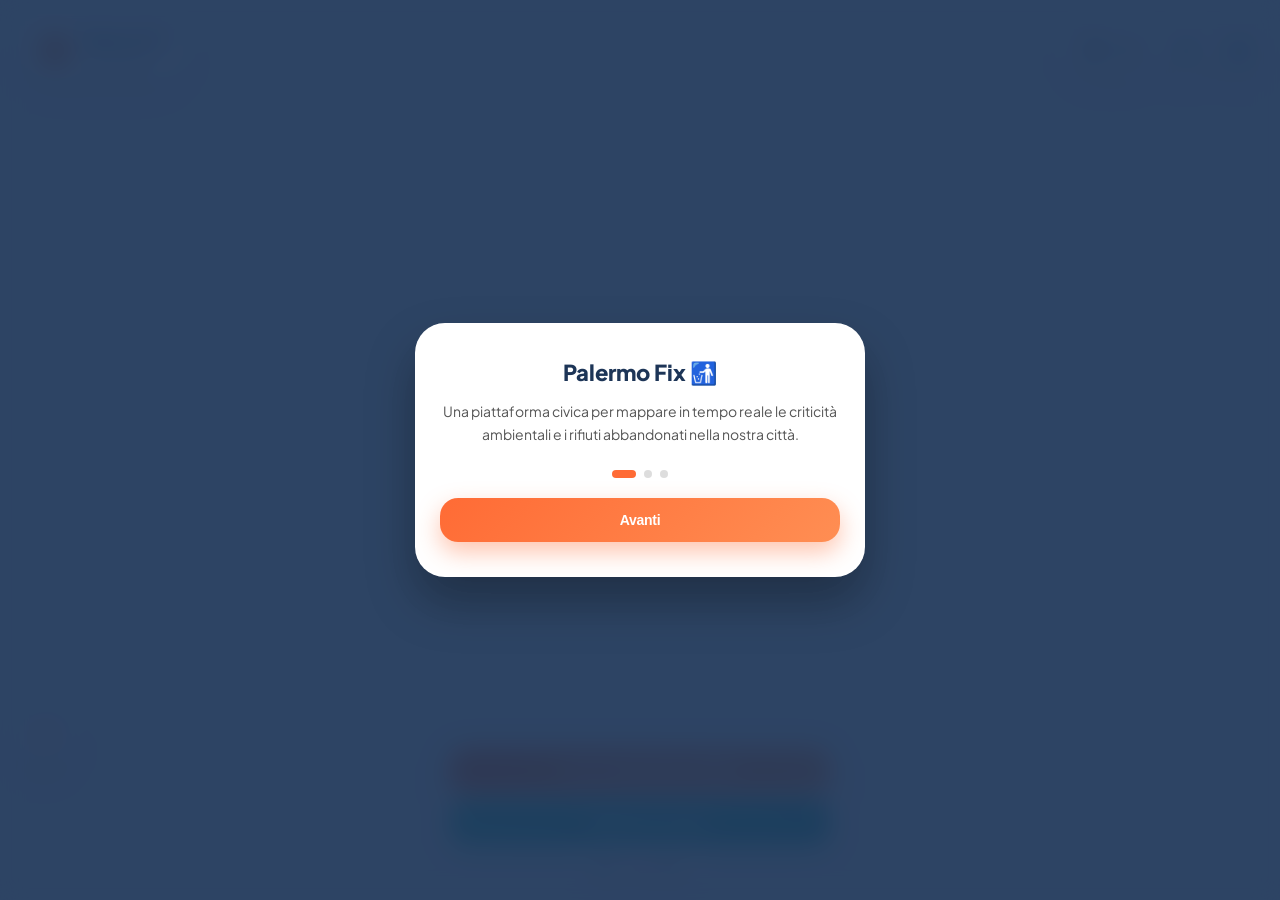
==== commit fb607b23: "Update index.html" ====
--- a/index.html
+++ b/index.html
@@ -181,9 +181,9 @@
         .step-dot.active { background: var(--primary); width: 24px; border-radius: 4px; }
         .welcome-actions { display: flex; flex-direction: column; gap: 10px; }
 
-        /* Pulsante GPS fluttuante in basso a destra */
+        /* Pulsante GPS fluttuante in basso a sinistra (libero da sovrapposizioni) */
         #gps-fab {
-            position: absolute; bottom: 135px; right: 20px; z-index: 1000;
+            position: absolute; bottom: 135px; left: 20px; z-index: 1000;
             background: var(--glass-bg); backdrop-filter: blur(14px); -webkit-backdrop-filter: blur(14px);
             border: 1px solid var(--glass-border); width: 48px; height: 48px; border-radius: 50%;
             display: flex; align-items: center; justify-content: center; cursor: pointer; color: var(--dark);
@@ -459,7 +459,7 @@
         </div>
     </div>
 
-    <!-- Pulsante rapido di geolocalizzazione in basso a destra -->
+    <!-- Pulsante rapido di geolocalizzazione spostato a sinistra -->
     <button id="gps-fab" onclick="panToUserLocation()" title="Centra sulla mia posizione">📍</button>
 
     <div id="ui-overlay">
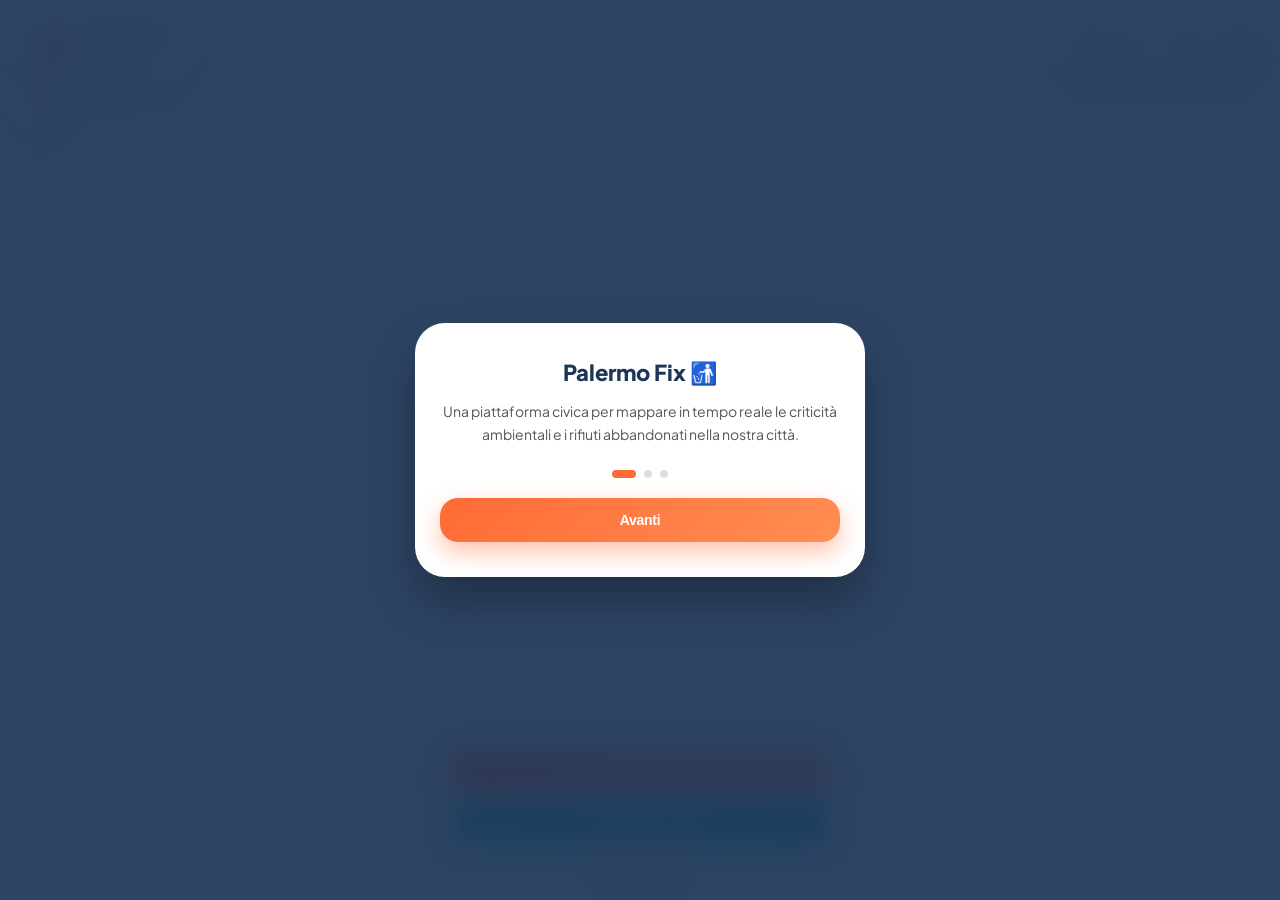
==== commit 94396fb3: "Update index.html" ====
--- a/index.html
+++ b/index.html
@@ -181,13 +181,13 @@
         .step-dot.active { background: var(--primary); width: 24px; border-radius: 4px; }
         .welcome-actions { display: flex; flex-direction: column; gap: 10px; }
 
-        /* Pulsante GPS fluttuante in basso a sinistra (libero da sovrapposizioni) */
+        /* Pulsante GPS fluttuante in alto a sinistra, posizionato sotto la brand pill */
         #gps-fab {
-            position: absolute; bottom: 135px; left: 20px; z-index: 1000;
+            position: absolute; top: 82px; left: 20px; z-index: 1000;
             background: var(--glass-bg); backdrop-filter: blur(14px); -webkit-backdrop-filter: blur(14px);
-            border: 1px solid var(--glass-border); width: 48px; height: 48px; border-radius: 50%;
+            border: 1px solid var(--glass-border); width: 44px; height: 44px; border-radius: 50%;
             display: flex; align-items: center; justify-content: center; cursor: pointer; color: var(--dark);
-            font-size: 20px; box-shadow: 0 10px 25px rgba(0,0,0,0.12); transition: all 0.2s;
+            font-size: 18px; box-shadow: 0 10px 25px rgba(0,0,0,0.08); transition: all 0.2s;
             pointer-events: auto;
         }
         #gps-fab:hover { background: white; transform: translateY(-2px); }
@@ -380,6 +380,9 @@
         </div>
     </div>
 
+    <!-- Pulsante GPS fluttuante in alto a sinistra (sotto la brand pill) -->
+    <button id="gps-fab" onclick="panToUserLocation()" title="Centra sulla mia posizione">📍</button>
+
     <div id="welcome-modal">
         <div class="welcome-card">
             <div id="step1" class="step active">
@@ -458,9 +461,6 @@
             <button class="btn-main" style="width: 100%; max-width: none; padding: 14px;" onclick="closeCodeModal()">Ho salvato il codice</button>
         </div>
     </div>
-
-    <!-- Pulsante rapido di geolocalizzazione spostato a sinistra -->
-    <button id="gps-fab" onclick="panToUserLocation()" title="Centra sulla mia posizione">📍</button>
 
     <div id="ui-overlay">
         <button class="btn-main" onclick="startPinSelection()">✨ Nuova Segnalazione Rifiuti</button>
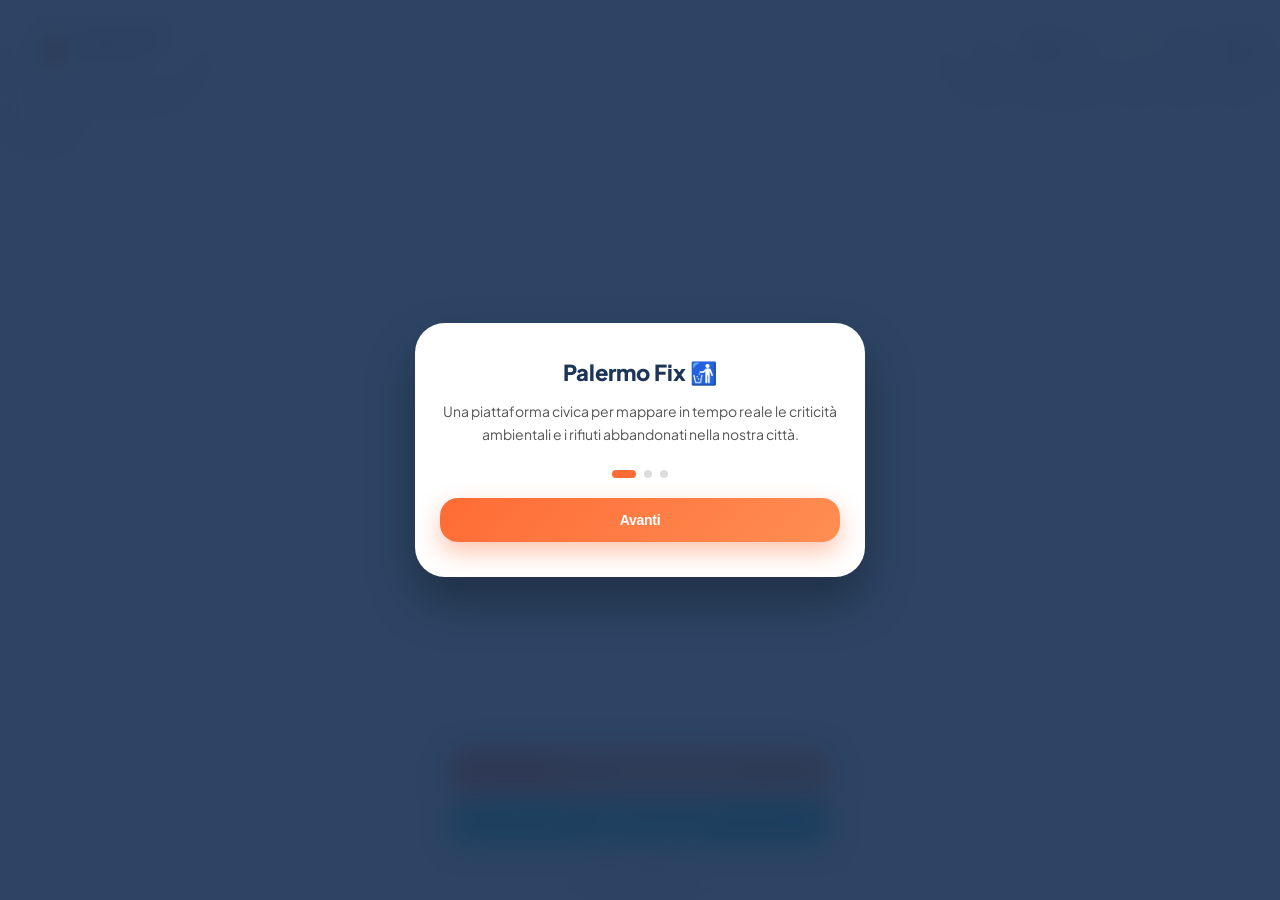
==== commit 4d06cd3a: "Update index.html" ====
--- a/index.html
+++ b/index.html
@@ -5,17 +5,17 @@
     <meta name="viewport" content="width=device-width, initial-scale=1.0, maximum-scale=1.0, user-scalable=no">
     
     <!-- SEO Base -->
-    <title>Palermo Fix | Mappa Civica Segnalazione Rifiuti a Palermo</title>
-    <meta name="description" content="Piattaforma civica indipendente per mappare e segnalare in tempo reale i rifiuti abbandonati e le criticità ambientali a Palermo.">
+    <title id="page-title">Palermo Fix | Mappa Civica Segnalazione Rifiuti a Palermo</title>
+    <meta id="meta-desc" name="description" content="Piattaforma civica indipendente per mappare e segnalare in tempo reale i rifiuti abbandonati e le criticità ambientali a Palermo.">
     <meta name="keywords" content="Palermo, rifiuti, segnalazioni, RAP Palermo, degrado urbano, mappa civica, ambiente">
     <meta name="author" content="Palermo Fix">
 
-    <!-- Open Graph / WhatsApp / Facebook Preview -->
+    <!-- Open Graph Dinamico / Anteprime -->
     <meta property="og:type" content="website">
-    <meta property="og:url" content="https://removedcrib.github.io/palermofix/">
-    <meta property="og:title" content="Palermo Fix | Mappa Civica Segnalazione Rifiuti">
-    <meta property="og:description" content="Mappa in tempo reale le criticità ambientali della tua zona e contribuisci a mantenere pulita Palermo.">
-    <meta property="og:image" content="https://raw.githubusercontent.com/removedcrib/palermofix/2bb680b52e81d02aeda5a1ec6ee6de2a1a5e924c/og-image.svg">
+    <meta property="og:url" id="og-url" content="https://removedcrib.github.io/palermofix/">
+    <meta property="og:title" id="og-title" content="Palermo Fix | Mappa Civica Segnalazione Rifiuti">
+    <meta property="og:description" id="og-desc" content="Mappa in tempo reale le criticità ambientali della tua zona e contribuisci a mantenere pulita Palermo.">
+    <meta property="og:image" id="og-image" content="https://raw.githubusercontent.com/removedcrib/palermofix/2bb680b52e81d02aeda5a1ec6ee6de2a1a5e924c/og-image.svg">
 
     <!-- Favicon rapida via Emoji -->
     <link rel="icon" type="image/svg+xml" href="data:image/svg+xml,<svg xmlns=%22http://www.w3.org/2000/svg%22 viewBox=%220 0 100 100%22><text y=%22.9em%22 font-size=%2290%22>🚮</text></svg>">
@@ -51,9 +51,40 @@
             --glass-bg: rgba(255, 255, 255, 0.94);
             --glass-border: rgba(255, 255, 255, 0.6);
             --shadow: 0 10px 30px rgba(0, 0, 0, 0.1);
-        }
-
-        body, html { margin: 0; padding: 0; height: 100%; height: 100dvh; font-family: 'Plus Jakarta Sans', sans-serif; overflow: hidden; background-color: #f0f4f8; }
+            --bg-main: #f0f4f8;
+        }
+
+        /* Dark Mode Variables */
+        body.dark-mode {
+            --dark: #f0f4f8;
+            --glass-bg: rgba(26, 37, 48, 0.94);
+            --glass-border: rgba(255, 255, 255, 0.1);
+            --bg-main: #0b131a;
+        }
+        body.dark-mode .welcome-card, 
+        body.dark-mode .modal-content, 
+        body.dark-mode .slide-panel,
+        body.dark-mode input, 
+        body.dark-mode textarea, 
+        body.dark-mode select {
+            background-color: #15202b !important;
+            color: #fff !important;
+            border-color: rgba(255,255,255,0.15) !important;
+        }
+        body.dark-mode .brand-info span, 
+        body.dark-mode .credits-tag,
+        body.dark-mode .welcome-card p,
+        body.dark-mode .modal-content p,
+        body.dark-mode .slide-panel p,
+        body.dark-mode .legend-item span,
+        body.dark-mode .hint-text {
+            color: #b0c4de !important;
+        }
+        body.dark-mode .code-box {
+            background: #1e2d3d !important;
+        }
+
+        body, html { margin: 0; padding: 0; height: 100%; height: 100dvh; font-family: 'Plus Jakarta Sans', sans-serif; overflow: hidden; background-color: var(--bg-main); transition: background 0.3s; }
         #map { height: 100%; height: 100dvh; width: 100vw; z-index: 1; }
 
         /* Stile Custom Cluster Marker */
@@ -110,8 +141,9 @@
             background: var(--glass-bg); backdrop-filter: blur(14px); -webkit-backdrop-filter: blur(14px);
             border: 1px solid var(--glass-border); padding: 10px 18px; border-radius: 50px;
             display: flex; align-items: center; gap: 10px; box-shadow: 0 10px 25px rgba(0,0,0,0.08);
-            pointer-events: auto;
-        }
+            pointer-events: auto; cursor: pointer; transition: transform 0.2s;
+        }
+        .brand-pill:hover { transform: translateY(-1px); }
         .brand-logo { 
             width: 32px; height: 32px; background: var(--primary-gradient); border-radius: 50%;
             display: flex; align-items: center; justify-content: center; color: white; font-weight: 800; font-size: 15px;
@@ -129,7 +161,26 @@
         }
         .top-btn:hover { background: white; transform: translateY(-2px); }
 
-        /* Filtro a "Esplosione" in alto a destra (The Dynamic Dropdown Pill) */
+        /* Barra di Ricerca Indirizzi Compatta */
+        .search-container {
+            position: absolute; top: 76px; right: 20px; z-index: 1000;
+            display: none; align-items: center; background: var(--glass-bg);
+            backdrop-filter: blur(14px); border: 1px solid var(--glass-border);
+            border-radius: 30px; padding: 4px 10px; box-shadow: 0 10px 25px rgba(0,0,0,0.1);
+            animation: menuPop 0.2s cubic-bezier(0.16, 1, 0.3, 1) forwards;
+            max-width: 260px; width: 100%; box-sizing: border-box;
+        }
+        .search-container input {
+            border: none !important; background: transparent !important; padding: 6px !important;
+            font-size: 12px !important; box-shadow: none !important; color: var(--dark);
+        }
+        .search-container button {
+            background: var(--primary); color: white; border: none; width: 30px; height: 30px;
+            border-radius: 50%; cursor: pointer; display: flex; align-items: center; justify-content: center;
+            font-size: 12px; flex-shrink: 0;
+        }
+
+        /* Filtro a "Esplosione" in alto a destra */
         .filter-dropdown-container {
             position: relative; pointer-events: auto;
         }
@@ -227,12 +278,6 @@
         }
         .btn-alt:hover { box-shadow: 0 15px 30px rgba(46, 196, 182, 0.4); }
 
-        .btn-whatsapp {
-            background: linear-gradient(135deg, #25d366 0%, #128c7e 100%);
-            box-shadow: 0 10px 25px rgba(37, 211, 102, 0.3);
-        }
-        .btn-whatsapp:hover { box-shadow: 0 15px 30px rgba(37, 211, 102, 0.4); }
-
         .slide-panel { 
             position: fixed; bottom: -100%; left: 0; right: 0; max-width: 480px; margin: 0 auto;
             max-height: 85vh; background: var(--glass-bg); backdrop-filter: blur(20px); -webkit-backdrop-filter: blur(20px);
@@ -255,7 +300,6 @@
         .legend-dot { width: 14px; height: 14px; border-radius: 50%; flex-shrink: 0; box-shadow: 0 2px 5px rgba(0,0,0,0.15); }
 
         .form-group { margin-bottom: 12px; position: relative; }
-        .form-group iframe { max-width: 100%; margin: 0 auto; min-height: 65px; }
         
         input, textarea, select { 
             width: 100%; padding: 12px 14px; border: 2px solid rgba(0,0,0,0.06); 
@@ -348,7 +392,7 @@
     </div>
 
     <div id="top-bar">
-        <div class="brand-pill">
+        <div class="brand-pill" onclick="openPanel('stats-panel')" title="Apri Statistiche">
             <div class="brand-logo">PF</div>
             <div class="brand-info">
                 <h1>Palermo Fix</h1>
@@ -357,6 +401,9 @@
         </div>
         
         <div class="top-actions">
+            <!-- Pulsante Cerca Indirizzo -->
+            <button class="top-btn" onclick="toggleSearchBar()" title="Cerca Indirizzo">🔍</button>
+
             <!-- Filtro a "Esplosione" in alto a destra -->
             <div class="filter-dropdown-container">
                 <button class="filter-main-btn" onclick="toggleFilterMenu(event)">
@@ -375,9 +422,18 @@
                 </div>
             </div>
 
+            <!-- Pulsante Dark Mode -->
+            <button class="top-btn" id="dark-mode-btn" onclick="toggleDarkMode()" title="Cambia Tema">🌙</button>
+
             <button class="top-btn" onclick="openPanel('legend-panel')" title="Legenda Mappa">🗺️</button>
             <button class="top-btn" onclick="openWelcomeModal()" title="Guida / Tutorial">ℹ️</button>
         </div>
+    </div>
+
+    <!-- Barra di Ricerca Indirizzo Interattiva -->
+    <div id="search-bar-container" class="search-container">
+        <input type="text" id="map-search-input" placeholder="Cerca via a Palermo..." onkeydown="if(event.key==='Enter') searchAddress()">
+        <button onclick="searchAddress()">vai</button>
     </div>
 
     <!-- Pulsante GPS fluttuante in alto a sinistra (sotto la brand pill) -->
@@ -471,6 +527,33 @@
         </a>
     </div>
 
+    <!-- Pannello Statistiche e Trend della Community -->
+    <div id="stats-panel" class="slide-panel">
+        <div class="panel-header">
+            <h2>Statistiche Palermo Fix</h2>
+            <button class="close-btn" onclick="closePanel('stats-panel')">&times;</button>
+        </div>
+        <p style="font-size: 13px; color: #666; margin-bottom: 15px;">Panoramica in tempo reale delle criticità ambientali mappate dai cittadini:</p>
+        
+        <div style="display: flex; flex-direction: column; gap: 10px; margin-bottom: 15px;">
+            <div style="background: rgba(255,107,53,0.08); padding: 12px 16px; border-radius: 14px; display: flex; justify-content: space-between; align-items: center;">
+                <span style="font-size: 13px; font-weight: 700; color: var(--dark);">Segnalazioni Attive</span>
+                <span id="stat-active-count" style="font-size: 18px; font-weight: 800; color: var(--primary);">0</span>
+            </div>
+            <div style="background: rgba(46,196,182,0.08); padding: 12px 16px; border-radius: 14px; display: flex; justify-content: space-between; align-items: center;">
+                <span style="font-size: 13px; font-weight: 700; color: var(--dark);">Problemi Risolti</span>
+                <span id="stat-resolved-count" style="font-size: 18px; font-weight: 800; color: var(--success);">✔️</span>
+            </div>
+        </div>
+
+        <h4 style="font-size: 13px; font-weight: 800; color: var(--dark); margin: 15px 0 8px 0;">Ripartizione per Categoria:</h4>
+        <div id="stats-categories-list" style="display: flex; flex-direction: column; gap: 6px; font-size: 12px; font-weight: 600; color: #555; max-height: 25vh; overflow-y: auto;">
+            <!-- Riempito dinamicamente -->
+        </div>
+
+        <button class="btn-main" onclick="closePanel('stats-panel')" style="width: 100%; max-width: none; margin-top: 15px;">Chiudi</button>
+    </div>
+
     <div id="legend-panel" class="slide-panel">
         <div class="panel-header">
             <h2>Legenda Mappa</h2>
@@ -593,7 +676,7 @@
         let lastReportData = null;
         let pendingNearbyReport = null;
         let activeTargetDocId = null;
-        let returningToReport = false; // Flag per gestire il ritorno al modulo report dalla privacy
+        let returningToReport = false;
 
         let modalTurnstileWidgetId = null;
         let formTurnstileWidgetId = null;
@@ -606,11 +689,17 @@
         let currentActiveFilter = 'Tutti';
 
         window.addEventListener('DOMContentLoaded', () => {
+            // Inizializzazione Dark Mode da Cache
+            if (localStorage.getItem('palermoFix_darkmode') === 'true') {
+                document.body.classList.add('dark-mode');
+                document.getElementById('dark-mode-btn').innerText = '☀️';
+            }
+
             if (!localStorage.getItem('palermoFix_intro_visto')) {
                 openWelcomeModal();
             }
             
-            // Gestione Deep Linking: se l'utente apre un link con ?id=XYZ, apriamo quel pin in automatico
+            // Gestione Deep Linking & Open Graph Dinamico
             const urlParams = new URLSearchParams(window.location.search);
             const targetId = urlParams.get('id');
             if (targetId) {
@@ -621,12 +710,19 @@
                             if (data.lat && data.lng) {
                                 map.setView([data.lat, data.lng], 18);
                             }
+                            // Aggiorna Open Graph dinamicamente per la condivisione social
+                            document.getElementById('page-title').innerText = `Segnalazione ${data.tipoRifiuto || 'Rifiuti'} | Palermo Fix`;
+                            document.getElementById('og-title').setAttribute('content', `Criticità segnalata a Palermo: ${data.tipoRifiuto}`);
+                            document.getElementById('og-desc').setAttribute('content', `Indirizzo: ${data.indirizzoManuale}. Clicca per visualizzare la mappa e confermare il problema.`);
+                            if (Array.isArray(data.foto) && data.foto.length > 0) {
+                                const firstPhoto = typeof data.foto[0] === 'object' ? data.foto[0].url : data.foto[0];
+                                document.getElementById('og-image').setAttribute('content', firstPhoto);
+                            }
                         }
                     }).catch(e => console.log(e));
                 }, 1500);
             }
 
-            // Chiusura del menu a tendina se si clicca fuori
             window.addEventListener('click', (e) => {
                 const container = document.querySelector('.filter-dropdown-container');
                 if (container && !container.contains(e.target)) {
@@ -634,6 +730,45 @@
                 }
             });
         });
+
+        // Funzione Dark Mode con Salvataggio in Cache
+        function toggleDarkMode() {
+            document.body.classList.toggle('dark-mode');
+            const isDark = document.body.classList.contains('dark-mode');
+            localStorage.setItem('palermoFix_darkmode', isDark);
+            document.getElementById('dark-mode-btn').innerText = isDark ? '☀️' : '🌙';
+        }
+
+        // Funzione Mostra/Nascondi Barra di Ricerca
+        function toggleSearchBar() {
+            const bar = document.getElementById('search-bar-container');
+            bar.style.display = (bar.style.display === 'flex') ? 'none' : 'flex';
+            if (bar.style.display === 'flex') {
+                document.getElementById('map-search-input').focus();
+            }
+        }
+
+        // Funzione di Ricerca Indirizzo via Nominatim (OpenStreetMap)
+        async function searchAddress() {
+            const query = document.getElementById('map-search-input').value.trim();
+            if (!query) return;
+            showToast("Ricerca in corso...");
+            try {
+                const response = await fetch(`https://nominatim.openstreetmap.org/search?format=json&q=${encodeURIComponent(query + ", Palermo, Italia")}`);
+                const data = await response.json();
+                if (data && data.length > 0) {
+                    const lat = parseFloat(data[0].lat);
+                    const lon = parseFloat(data[0].lon);
+                    map.setView([lat, lon], 17);
+                    showToast("Indirizzo trovato!");
+                    document.getElementById('search-bar-container').style.display = 'none';
+                } else {
+                    showToast("Indirizzo non trovato a Palermo.");
+                }
+            } catch (err) {
+                showToast("Errore durante la ricerca.");
+            }
+        }
 
         function toggleFilterMenu(e) {
             e.stopPropagation();
@@ -776,10 +911,34 @@
                     rawReportsCache.push({ id: doc.id, ...doc.data() });
                 });
                 renderFilteredMarkers();
+                updateStatisticsUI();
             }).catch((error) => {
                 console.error("Errore nel caricamento: ", error);
                 document.getElementById('active-count-badge').innerText = 'Errore';
             });
+        }
+
+        // Aggiorna il pannello delle Statistiche al volo sui dati in cache
+        function updateStatisticsUI() {
+            const totalActive = rawReportsCache.length;
+            document.getElementById('stat-active-count').innerText = totalActive;
+
+            const categoryCounts = {};
+            rawReportsCache.forEach(item => {
+                const type = item.tipoRifiuto || 'Altro';
+                categoryCounts[type] = (categoryCounts[type] || 0) + 1;
+            });
+
+            const listContainer = document.getElementById('stats-categories-list');
+            listContainer.innerHTML = '';
+            for (const [cat, count] of Object.entries(categoryCounts)) {
+                listContainer.innerHTML += `
+                    <div style="display: flex; justify-content: space-between; padding: 6px 10px; background: rgba(0,0,0,0.03); border-radius: 8px;">
+                        <span>${cat}</span>
+                        <b style="color: var(--dark);">${count}</b>
+                    </div>
+                `;
+            }
         }
 
         function setFilter(filterType, labelText, element) {
@@ -880,7 +1039,6 @@
 
         loadMarkers();
 
-        // Funzione per centrare liberamente la mappa sulla posizione GPS dell'utente
         function panToUserLocation() {
             if (navigator.geolocation) {
                 navigator.geolocation.getCurrentPosition(
@@ -950,7 +1108,6 @@
             }
         }
 
-        // Funzione di chiusura protetta e pulizia Storage sicura al 100%
         async function resolveReportByCode() {
             const inputCode = document.getElementById('closure-code-input').value.trim().toUpperCase();
             if (!inputCode) { showToast("Inserisci un codice valido."); return; }
@@ -1012,7 +1169,6 @@
         function closePanel(panelId) { 
             document.getElementById(panelId).classList.remove('active'); 
             
-            // Se chiudiamo la privacy e provenivamo dal form di segnalazione, riapriamo il report-panel
             if (panelId === 'privacy-modal' && returningToReport) {
                 returningToReport = false;
                 setTimeout(() => {
@@ -1028,7 +1184,7 @@
 
         function openPrivacyFromReport(e) {
             e.preventDefault();
-            returningToReport = true; // Segnamo che siamo partiti dal form di segnalazione
+            returningToReport = true;
             openPanel('privacy-modal');
         }
 
@@ -1172,7 +1328,6 @@
                             await fileRef.put(blob);
                             const downloadUrl = await fileRef.getDownloadURL();
                             
-                            // Salviamo sia l'URL pubblico che il path di storage per la cancellazione sicura
                             uploadedPhotosData.push({ url: downloadUrl, path: storagePath });
                         }
                     }
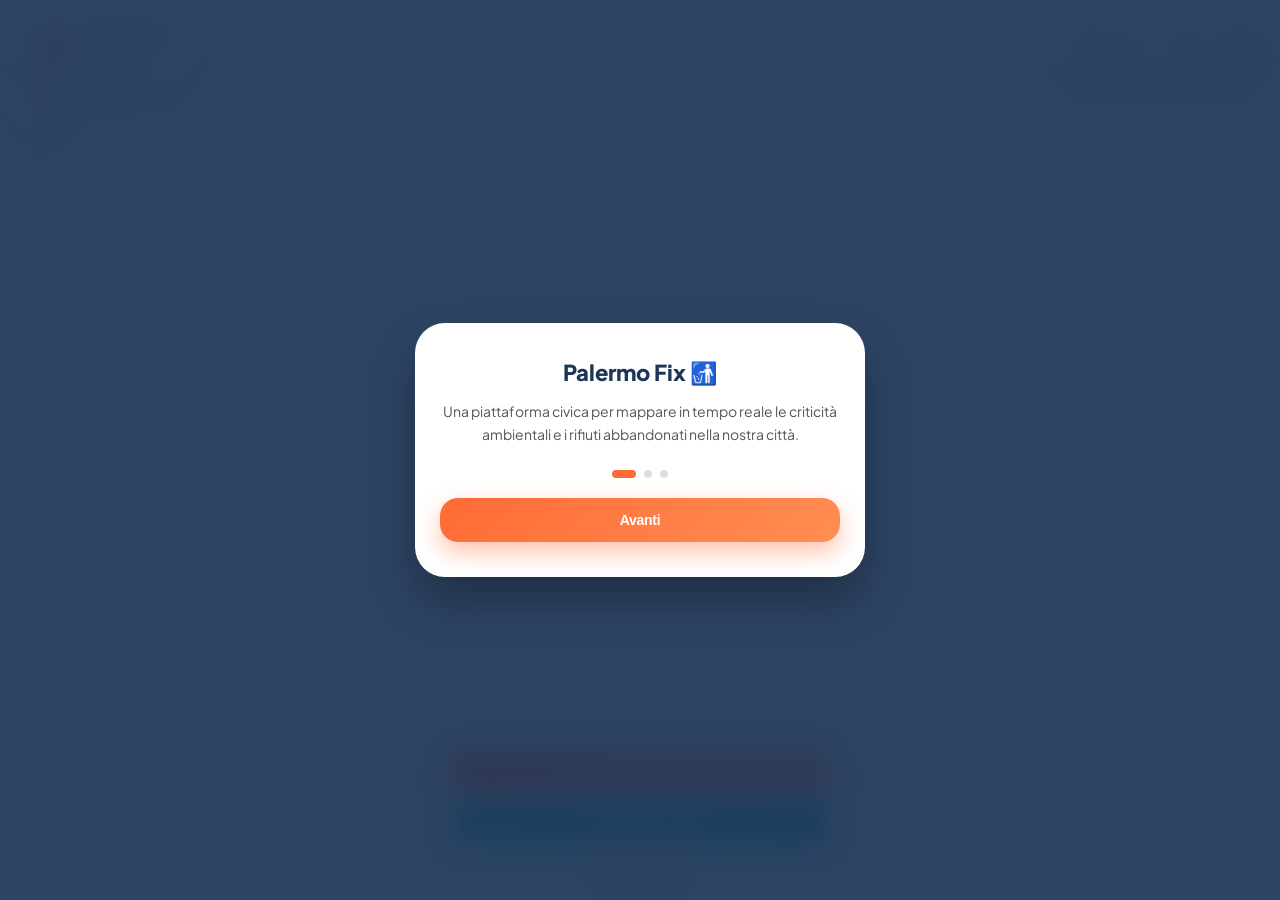
==== commit b220a7fc: "Update index.html" ====
--- a/index.html
+++ b/index.html
@@ -5,17 +5,17 @@
     <meta name="viewport" content="width=device-width, initial-scale=1.0, maximum-scale=1.0, user-scalable=no">
     
     <!-- SEO Base -->
-    <title id="page-title">Palermo Fix | Mappa Civica Segnalazione Rifiuti a Palermo</title>
-    <meta id="meta-desc" name="description" content="Piattaforma civica indipendente per mappare e segnalare in tempo reale i rifiuti abbandonati e le criticità ambientali a Palermo.">
+    <title>Palermo Fix | Mappa Civica Segnalazione Rifiuti a Palermo</title>
+    <meta name="description" content="Piattaforma civica indipendente per mappare e segnalare in tempo reale i rifiuti abbandonati e le criticità ambientali a Palermo.">
     <meta name="keywords" content="Palermo, rifiuti, segnalazioni, RAP Palermo, degrado urbano, mappa civica, ambiente">
     <meta name="author" content="Palermo Fix">
 
-    <!-- Open Graph Dinamico / Anteprime -->
+    <!-- Open Graph / WhatsApp / Facebook Preview -->
     <meta property="og:type" content="website">
-    <meta property="og:url" id="og-url" content="https://removedcrib.github.io/palermofix/">
-    <meta property="og:title" id="og-title" content="Palermo Fix | Mappa Civica Segnalazione Rifiuti">
-    <meta property="og:description" id="og-desc" content="Mappa in tempo reale le criticità ambientali della tua zona e contribuisci a mantenere pulita Palermo.">
-    <meta property="og:image" id="og-image" content="https://raw.githubusercontent.com/removedcrib/palermofix/2bb680b52e81d02aeda5a1ec6ee6de2a1a5e924c/og-image.svg">
+    <meta property="og:url" content="https://removedcrib.github.io/palermofix/">
+    <meta property="og:title" content="Palermo Fix | Mappa Civica Segnalazione Rifiuti">
+    <meta property="og:description" content="Mappa in tempo reale le criticità ambientali della tua zona e contribuisci a mantenere pulita Palermo.">
+    <meta property="og:image" content="https://raw.githubusercontent.com/removedcrib/palermofix/2bb680b52e81d02aeda5a1ec6ee6de2a1a5e924c/og-image.svg">
 
     <!-- Favicon rapida via Emoji -->
     <link rel="icon" type="image/svg+xml" href="data:image/svg+xml,<svg xmlns=%22http://www.w3.org/2000/svg%22 viewBox=%220 0 100 100%22><text y=%22.9em%22 font-size=%2290%22>🚮</text></svg>">
@@ -51,40 +51,9 @@
             --glass-bg: rgba(255, 255, 255, 0.94);
             --glass-border: rgba(255, 255, 255, 0.6);
             --shadow: 0 10px 30px rgba(0, 0, 0, 0.1);
-            --bg-main: #f0f4f8;
-        }
-
-        /* Dark Mode Variables */
-        body.dark-mode {
-            --dark: #f0f4f8;
-            --glass-bg: rgba(26, 37, 48, 0.94);
-            --glass-border: rgba(255, 255, 255, 0.1);
-            --bg-main: #0b131a;
-        }
-        body.dark-mode .welcome-card, 
-        body.dark-mode .modal-content, 
-        body.dark-mode .slide-panel,
-        body.dark-mode input, 
-        body.dark-mode textarea, 
-        body.dark-mode select {
-            background-color: #15202b !important;
-            color: #fff !important;
-            border-color: rgba(255,255,255,0.15) !important;
-        }
-        body.dark-mode .brand-info span, 
-        body.dark-mode .credits-tag,
-        body.dark-mode .welcome-card p,
-        body.dark-mode .modal-content p,
-        body.dark-mode .slide-panel p,
-        body.dark-mode .legend-item span,
-        body.dark-mode .hint-text {
-            color: #b0c4de !important;
-        }
-        body.dark-mode .code-box {
-            background: #1e2d3d !important;
-        }
-
-        body, html { margin: 0; padding: 0; height: 100%; height: 100dvh; font-family: 'Plus Jakarta Sans', sans-serif; overflow: hidden; background-color: var(--bg-main); transition: background 0.3s; }
+        }
+
+        body, html { margin: 0; padding: 0; height: 100%; height: 100dvh; font-family: 'Plus Jakarta Sans', sans-serif; overflow: hidden; background-color: #f0f4f8; }
         #map { height: 100%; height: 100dvh; width: 100vw; z-index: 1; }
 
         /* Stile Custom Cluster Marker */
@@ -141,9 +110,8 @@
             background: var(--glass-bg); backdrop-filter: blur(14px); -webkit-backdrop-filter: blur(14px);
             border: 1px solid var(--glass-border); padding: 10px 18px; border-radius: 50px;
             display: flex; align-items: center; gap: 10px; box-shadow: 0 10px 25px rgba(0,0,0,0.08);
-            pointer-events: auto; cursor: pointer; transition: transform 0.2s;
-        }
-        .brand-pill:hover { transform: translateY(-1px); }
+            pointer-events: auto;
+        }
         .brand-logo { 
             width: 32px; height: 32px; background: var(--primary-gradient); border-radius: 50%;
             display: flex; align-items: center; justify-content: center; color: white; font-weight: 800; font-size: 15px;
@@ -161,26 +129,7 @@
         }
         .top-btn:hover { background: white; transform: translateY(-2px); }
 
-        /* Barra di Ricerca Indirizzi Compatta */
-        .search-container {
-            position: absolute; top: 76px; right: 20px; z-index: 1000;
-            display: none; align-items: center; background: var(--glass-bg);
-            backdrop-filter: blur(14px); border: 1px solid var(--glass-border);
-            border-radius: 30px; padding: 4px 10px; box-shadow: 0 10px 25px rgba(0,0,0,0.1);
-            animation: menuPop 0.2s cubic-bezier(0.16, 1, 0.3, 1) forwards;
-            max-width: 260px; width: 100%; box-sizing: border-box;
-        }
-        .search-container input {
-            border: none !important; background: transparent !important; padding: 6px !important;
-            font-size: 12px !important; box-shadow: none !important; color: var(--dark);
-        }
-        .search-container button {
-            background: var(--primary); color: white; border: none; width: 30px; height: 30px;
-            border-radius: 50%; cursor: pointer; display: flex; align-items: center; justify-content: center;
-            font-size: 12px; flex-shrink: 0;
-        }
-
-        /* Filtro a "Esplosione" in alto a destra */
+        /* Filtro a "Esplosione" in alto a destra (The Dynamic Dropdown Pill) */
         .filter-dropdown-container {
             position: relative; pointer-events: auto;
         }
@@ -278,6 +227,12 @@
         }
         .btn-alt:hover { box-shadow: 0 15px 30px rgba(46, 196, 182, 0.4); }
 
+        .btn-whatsapp {
+            background: linear-gradient(135deg, #25d366 0%, #128c7e 100%);
+            box-shadow: 0 10px 25px rgba(37, 211, 102, 0.3);
+        }
+        .btn-whatsapp:hover { box-shadow: 0 15px 30px rgba(37, 211, 102, 0.4); }
+
         .slide-panel { 
             position: fixed; bottom: -100%; left: 0; right: 0; max-width: 480px; margin: 0 auto;
             max-height: 85vh; background: var(--glass-bg); backdrop-filter: blur(20px); -webkit-backdrop-filter: blur(20px);
@@ -300,6 +255,7 @@
         .legend-dot { width: 14px; height: 14px; border-radius: 50%; flex-shrink: 0; box-shadow: 0 2px 5px rgba(0,0,0,0.15); }
 
         .form-group { margin-bottom: 12px; position: relative; }
+        .form-group iframe { max-width: 100%; margin: 0 auto; min-height: 65px; }
         
         input, textarea, select { 
             width: 100%; padding: 12px 14px; border: 2px solid rgba(0,0,0,0.06); 
@@ -392,7 +348,7 @@
     </div>
 
     <div id="top-bar">
-        <div class="brand-pill" onclick="openPanel('stats-panel')" title="Apri Statistiche">
+        <div class="brand-pill">
             <div class="brand-logo">PF</div>
             <div class="brand-info">
                 <h1>Palermo Fix</h1>
@@ -401,9 +357,6 @@
         </div>
         
         <div class="top-actions">
-            <!-- Pulsante Cerca Indirizzo -->
-            <button class="top-btn" onclick="toggleSearchBar()" title="Cerca Indirizzo">🔍</button>
-
             <!-- Filtro a "Esplosione" in alto a destra -->
             <div class="filter-dropdown-container">
                 <button class="filter-main-btn" onclick="toggleFilterMenu(event)">
@@ -422,18 +375,9 @@
                 </div>
             </div>
 
-            <!-- Pulsante Dark Mode -->
-            <button class="top-btn" id="dark-mode-btn" onclick="toggleDarkMode()" title="Cambia Tema">🌙</button>
-
             <button class="top-btn" onclick="openPanel('legend-panel')" title="Legenda Mappa">🗺️</button>
             <button class="top-btn" onclick="openWelcomeModal()" title="Guida / Tutorial">ℹ️</button>
         </div>
-    </div>
-
-    <!-- Barra di Ricerca Indirizzo Interattiva -->
-    <div id="search-bar-container" class="search-container">
-        <input type="text" id="map-search-input" placeholder="Cerca via a Palermo..." onkeydown="if(event.key==='Enter') searchAddress()">
-        <button onclick="searchAddress()">vai</button>
     </div>
 
     <!-- Pulsante GPS fluttuante in alto a sinistra (sotto la brand pill) -->
@@ -527,33 +471,6 @@
         </a>
     </div>
 
-    <!-- Pannello Statistiche e Trend della Community -->
-    <div id="stats-panel" class="slide-panel">
-        <div class="panel-header">
-            <h2>Statistiche Palermo Fix</h2>
-            <button class="close-btn" onclick="closePanel('stats-panel')">&times;</button>
-        </div>
-        <p style="font-size: 13px; color: #666; margin-bottom: 15px;">Panoramica in tempo reale delle criticità ambientali mappate dai cittadini:</p>
-        
-        <div style="display: flex; flex-direction: column; gap: 10px; margin-bottom: 15px;">
-            <div style="background: rgba(255,107,53,0.08); padding: 12px 16px; border-radius: 14px; display: flex; justify-content: space-between; align-items: center;">
-                <span style="font-size: 13px; font-weight: 700; color: var(--dark);">Segnalazioni Attive</span>
-                <span id="stat-active-count" style="font-size: 18px; font-weight: 800; color: var(--primary);">0</span>
-            </div>
-            <div style="background: rgba(46,196,182,0.08); padding: 12px 16px; border-radius: 14px; display: flex; justify-content: space-between; align-items: center;">
-                <span style="font-size: 13px; font-weight: 700; color: var(--dark);">Problemi Risolti</span>
-                <span id="stat-resolved-count" style="font-size: 18px; font-weight: 800; color: var(--success);">✔️</span>
-            </div>
-        </div>
-
-        <h4 style="font-size: 13px; font-weight: 800; color: var(--dark); margin: 15px 0 8px 0;">Ripartizione per Categoria:</h4>
-        <div id="stats-categories-list" style="display: flex; flex-direction: column; gap: 6px; font-size: 12px; font-weight: 600; color: #555; max-height: 25vh; overflow-y: auto;">
-            <!-- Riempito dinamicamente -->
-        </div>
-
-        <button class="btn-main" onclick="closePanel('stats-panel')" style="width: 100%; max-width: none; margin-top: 15px;">Chiudi</button>
-    </div>
-
     <div id="legend-panel" class="slide-panel">
         <div class="panel-header">
             <h2>Legenda Mappa</h2>
@@ -676,7 +593,7 @@
         let lastReportData = null;
         let pendingNearbyReport = null;
         let activeTargetDocId = null;
-        let returningToReport = false;
+        let returningToReport = false; // Flag per gestire il ritorno al modulo report dalla privacy
 
         let modalTurnstileWidgetId = null;
         let formTurnstileWidgetId = null;
@@ -689,17 +606,11 @@
         let currentActiveFilter = 'Tutti';
 
         window.addEventListener('DOMContentLoaded', () => {
-            // Inizializzazione Dark Mode da Cache
-            if (localStorage.getItem('palermoFix_darkmode') === 'true') {
-                document.body.classList.add('dark-mode');
-                document.getElementById('dark-mode-btn').innerText = '☀️';
-            }
-
             if (!localStorage.getItem('palermoFix_intro_visto')) {
                 openWelcomeModal();
             }
             
-            // Gestione Deep Linking & Open Graph Dinamico
+            // Gestione Deep Linking: se l'utente apre un link con ?id=XYZ, apriamo quel pin in automatico
             const urlParams = new URLSearchParams(window.location.search);
             const targetId = urlParams.get('id');
             if (targetId) {
@@ -710,19 +621,12 @@
                             if (data.lat && data.lng) {
                                 map.setView([data.lat, data.lng], 18);
                             }
-                            // Aggiorna Open Graph dinamicamente per la condivisione social
-                            document.getElementById('page-title').innerText = `Segnalazione ${data.tipoRifiuto || 'Rifiuti'} | Palermo Fix`;
-                            document.getElementById('og-title').setAttribute('content', `Criticità segnalata a Palermo: ${data.tipoRifiuto}`);
-                            document.getElementById('og-desc').setAttribute('content', `Indirizzo: ${data.indirizzoManuale}. Clicca per visualizzare la mappa e confermare il problema.`);
-                            if (Array.isArray(data.foto) && data.foto.length > 0) {
-                                const firstPhoto = typeof data.foto[0] === 'object' ? data.foto[0].url : data.foto[0];
-                                document.getElementById('og-image').setAttribute('content', firstPhoto);
-                            }
                         }
                     }).catch(e => console.log(e));
                 }, 1500);
             }
 
+            // Chiusura del menu a tendina se si clicca fuori
             window.addEventListener('click', (e) => {
                 const container = document.querySelector('.filter-dropdown-container');
                 if (container && !container.contains(e.target)) {
@@ -730,45 +634,6 @@
                 }
             });
         });
-
-        // Funzione Dark Mode con Salvataggio in Cache
-        function toggleDarkMode() {
-            document.body.classList.toggle('dark-mode');
-            const isDark = document.body.classList.contains('dark-mode');
-            localStorage.setItem('palermoFix_darkmode', isDark);
-            document.getElementById('dark-mode-btn').innerText = isDark ? '☀️' : '🌙';
-        }
-
-        // Funzione Mostra/Nascondi Barra di Ricerca
-        function toggleSearchBar() {
-            const bar = document.getElementById('search-bar-container');
-            bar.style.display = (bar.style.display === 'flex') ? 'none' : 'flex';
-            if (bar.style.display === 'flex') {
-                document.getElementById('map-search-input').focus();
-            }
-        }
-
-        // Funzione di Ricerca Indirizzo via Nominatim (OpenStreetMap)
-        async function searchAddress() {
-            const query = document.getElementById('map-search-input').value.trim();
-            if (!query) return;
-            showToast("Ricerca in corso...");
-            try {
-                const response = await fetch(`https://nominatim.openstreetmap.org/search?format=json&q=${encodeURIComponent(query + ", Palermo, Italia")}`);
-                const data = await response.json();
-                if (data && data.length > 0) {
-                    const lat = parseFloat(data[0].lat);
-                    const lon = parseFloat(data[0].lon);
-                    map.setView([lat, lon], 17);
-                    showToast("Indirizzo trovato!");
-                    document.getElementById('search-bar-container').style.display = 'none';
-                } else {
-                    showToast("Indirizzo non trovato a Palermo.");
-                }
-            } catch (err) {
-                showToast("Errore durante la ricerca.");
-            }
-        }
 
         function toggleFilterMenu(e) {
             e.stopPropagation();
@@ -911,34 +776,10 @@
                     rawReportsCache.push({ id: doc.id, ...doc.data() });
                 });
                 renderFilteredMarkers();
-                updateStatisticsUI();
             }).catch((error) => {
                 console.error("Errore nel caricamento: ", error);
                 document.getElementById('active-count-badge').innerText = 'Errore';
             });
-        }
-
-        // Aggiorna il pannello delle Statistiche al volo sui dati in cache
-        function updateStatisticsUI() {
-            const totalActive = rawReportsCache.length;
-            document.getElementById('stat-active-count').innerText = totalActive;
-
-            const categoryCounts = {};
-            rawReportsCache.forEach(item => {
-                const type = item.tipoRifiuto || 'Altro';
-                categoryCounts[type] = (categoryCounts[type] || 0) + 1;
-            });
-
-            const listContainer = document.getElementById('stats-categories-list');
-            listContainer.innerHTML = '';
-            for (const [cat, count] of Object.entries(categoryCounts)) {
-                listContainer.innerHTML += `
-                    <div style="display: flex; justify-content: space-between; padding: 6px 10px; background: rgba(0,0,0,0.03); border-radius: 8px;">
-                        <span>${cat}</span>
-                        <b style="color: var(--dark);">${count}</b>
-                    </div>
-                `;
-            }
         }
 
         function setFilter(filterType, labelText, element) {
@@ -1039,6 +880,7 @@
 
         loadMarkers();
 
+        // Funzione per centrare liberamente la mappa sulla posizione GPS dell'utente
         function panToUserLocation() {
             if (navigator.geolocation) {
                 navigator.geolocation.getCurrentPosition(
@@ -1108,6 +950,7 @@
             }
         }
 
+        // Funzione di chiusura protetta e pulizia Storage sicura al 100%
         async function resolveReportByCode() {
             const inputCode = document.getElementById('closure-code-input').value.trim().toUpperCase();
             if (!inputCode) { showToast("Inserisci un codice valido."); return; }
@@ -1169,6 +1012,7 @@
         function closePanel(panelId) { 
             document.getElementById(panelId).classList.remove('active'); 
             
+            // Se chiudiamo la privacy e provenivamo dal form di segnalazione, riapriamo il report-panel
             if (panelId === 'privacy-modal' && returningToReport) {
                 returningToReport = false;
                 setTimeout(() => {
@@ -1184,7 +1028,7 @@
 
         function openPrivacyFromReport(e) {
             e.preventDefault();
-            returningToReport = true;
+            returningToReport = true; // Segnamo che siamo partiti dal form di segnalazione
             openPanel('privacy-modal');
         }
 
@@ -1328,6 +1172,7 @@
                             await fileRef.put(blob);
                             const downloadUrl = await fileRef.getDownloadURL();
                             
+                            // Salviamo sia l'URL pubblico che il path di storage per la cancellazione sicura
                             uploadedPhotosData.push({ url: downloadUrl, path: storagePath });
                         }
                     }
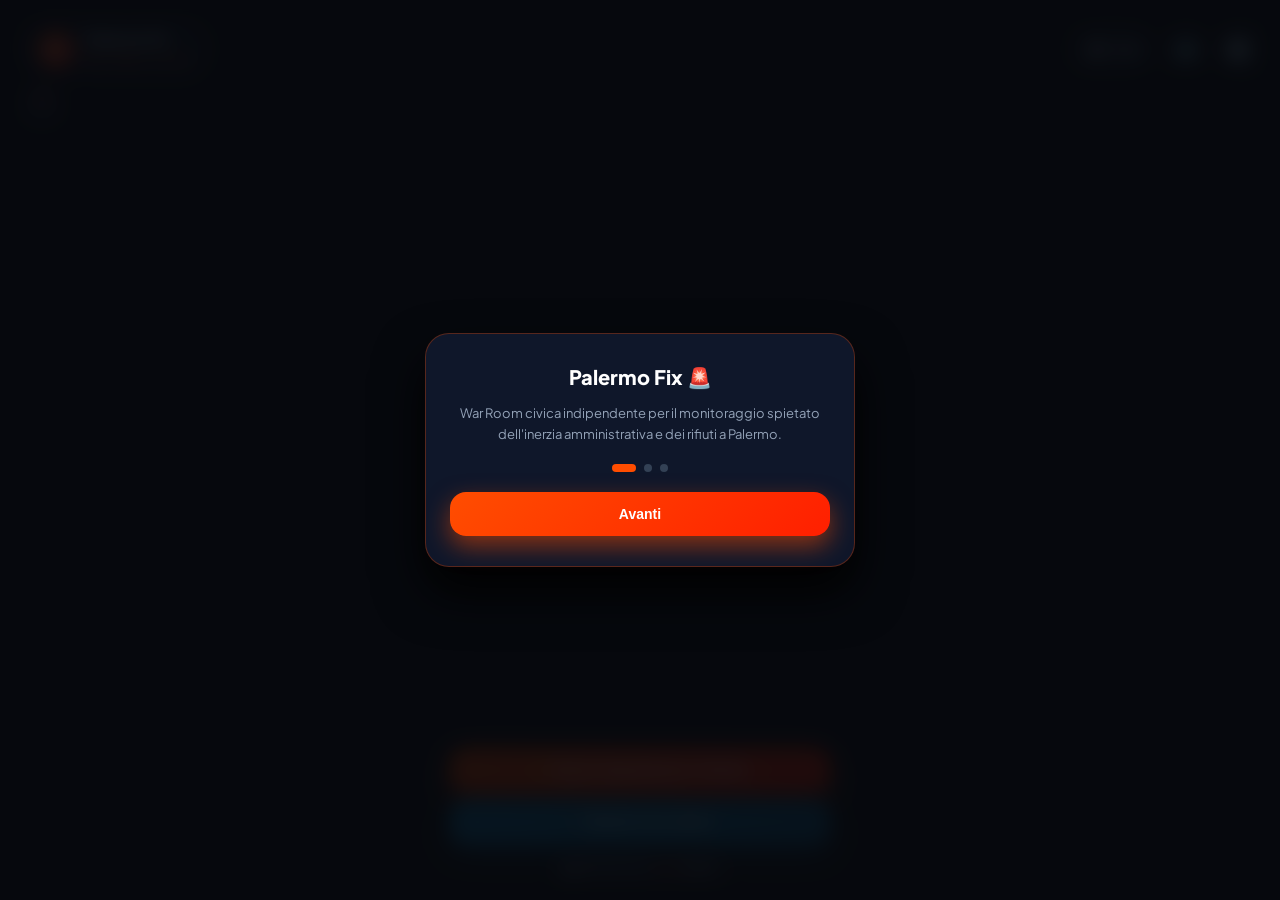
==== commit 68c87c76: "Update index.html" ====
--- a/index.html
+++ b/index.html
@@ -5,21 +5,20 @@
     <meta name="viewport" content="width=device-width, initial-scale=1.0, maximum-scale=1.0, user-scalable=no">
     
     <!-- SEO Base -->
-    <title>Palermo Fix | Mappa Civica Segnalazione Rifiuti a Palermo</title>
-    <meta name="description" content="Piattaforma civica indipendente per mappare e segnalare in tempo reale i rifiuti abbandonati e le criticità ambientali a Palermo.">
+    <title>Palermo Fix | War Room Civica</title>
+    <meta name="description" content="Piattaforma civica indipendente per mappare e monitorare l'inerzia amministrativa e i rifiuti abbandonati a Palermo.">
     <meta name="keywords" content="Palermo, rifiuti, segnalazioni, RAP Palermo, degrado urbano, mappa civica, ambiente">
     <meta name="author" content="Palermo Fix">
 
     <!-- Open Graph / WhatsApp / Facebook Preview -->
     <meta property="og:type" content="website">
     <meta property="og:url" content="https://removedcrib.github.io/palermofix/">
-    <meta property="og:title" content="Palermo Fix | Mappa Civica Segnalazione Rifiuti">
-    <meta property="og:description" content="Mappa in tempo reale le criticità ambientali della tua zona e contribuisci a mantenere pulita Palermo.">
-    <meta property="og:image" content="https://raw.githubusercontent.com/removedcrib/palermofix/2bb680b52e81d02aeda5a1ec6ee6de2a1a5e924c/og-image.svg">
+    <meta property="og:title" content="Palermo Fix | War Room Civica">
+    <meta property="og:description" content="Monitoraggio in tempo reale delle criticità ambientali e dell'inerzia della RAP a Palermo.">
 
     <!-- Favicon rapida via Emoji -->
-    <link rel="icon" type="image/svg+xml" href="data:image/svg+xml,<svg xmlns=%22http://www.w3.org/2000/svg%22 viewBox=%220 0 100 100%22><text y=%22.9em%22 font-size=%2290%22>🚮</text></svg>">
-    <meta name="theme-color" content="#1d3557">
+    <link rel="icon" type="image/svg+xml" href="data:image/svg+xml,<svg xmlns=%22http://www.w3.org/2000/svg%22 viewBox=%220 0 100 100%22><text y=%22.9em%22 font-size=%2290%22>🚨</text></svg>">
+    <meta name="theme-color" content="#07090e">
 
     <!-- Leaflet CSS -->
     <link rel="stylesheet" href="https://unpkg.com/leaflet@1.9.4/dist/leaflet.css" />
@@ -39,43 +38,48 @@
         })();
     </script>
     <style>
-        @import url('https://fonts.googleapis.com/css2?family=Plus+Jakarta+Sans:wght@400;500;600;700;800&display=swap');
+        @import url('https://fonts.googleapis.com/css2?family=Plus+Jakarta+Sans:wght@400;600;700;800&family=JetBrains+Mono:wght@500;700&display=swap');
 
         :root { 
-            --primary: #ff6b35; 
-            --primary-gradient: linear-gradient(135deg, #ff6b35 0%, #ff8e53 100%);
-            --secondary: #00b4d8;
-            --success: #2ec4b6;
-            --whatsapp: #25d366;
-            --dark: #1d3557; 
-            --glass-bg: rgba(255, 255, 255, 0.94);
-            --glass-border: rgba(255, 255, 255, 0.6);
-            --shadow: 0 10px 30px rgba(0, 0, 0, 0.1);
-        }
-
-        body, html { margin: 0; padding: 0; height: 100%; height: 100dvh; font-family: 'Plus Jakarta Sans', sans-serif; overflow: hidden; background-color: #f0f4f8; }
-        #map { height: 100%; height: 100dvh; width: 100vw; z-index: 1; }
-
-        /* Stile Custom Cluster Marker */
+            --primary: #ff4d00; 
+            --primary-gradient: linear-gradient(135deg, #ff4d00 0%, #ff1f00 100%);
+            --secondary: #0284c7;
+            --success: #10b981;
+            --danger: #ef4444;
+            --warning: #f59e0b;
+            --dark: #07090e; 
+            --surface: #0f172a;
+            --glass-bg: rgba(15, 23, 42, 0.88);
+            --glass-border: rgba(255, 77, 0, 0.3);
+        }
+
+        body, html { margin: 0; padding: 0; height: 100%; height: 100dvh; font-family: 'Plus Jakarta Sans', sans-serif; overflow: hidden; background-color: var(--dark); color: #f3f4f6; }
+        #map { height: 100%; height: 100dvh; width: 100vw; z-index: 1; filter: saturate(0.8) contrast(1.2); }
+
+        /* Mappa in Dark Mode totale con filtri CSS */
+        .leaflet-tile { filter: brightness(0.6) invert(1) contrast(3) hue-rotate(200deg) saturate(0.3); }
+
+        /* Stile Custom Cluster Marker - Effetto Radar */
         .marker-cluster-custom {
-            background: rgba(255, 107, 53, 0.2);
+            background: rgba(255, 77, 0, 0.15);
             border-radius: 50%;
             display: flex; justify-content: center; align-items: center;
+            border: 1px dashed var(--primary);
         }
         .marker-cluster-custom div {
-            width: 30px; height: 30px; border-radius: 50%;
+            width: 34px; height: 34px; border-radius: 50%;
             background: var(--primary-gradient);
-            color: white; font-weight: 800; font-size: 13px;
+            color: white; font-family: 'JetBrains Mono', monospace; font-weight: 700; font-size: 13px;
             display: flex; justify-content: center; align-items: center;
-            box-shadow: 0 4px 10px rgba(255, 107, 53, 0.4);
-            border: 2px solid white;
+            box-shadow: 0 0 15px rgba(255, 77, 0, 0.6);
+            border: 2px solid #fff;
         }
 
         /* Pin fisso al centro dello schermo in modalità posizionamento */
         #center-pin {
             position: absolute; top: 50%; left: 50%; transform: translate(-50%, -100%);
-            width: 44px; height: 44px; z-index: 900; pointer-events: none; display: none;
-            filter: drop-shadow(0 6px 8px rgba(0,0,0,0.35));
+            width: 48px; height: 48px; z-index: 900; pointer-events: none; display: none;
+            filter: drop-shadow(0 0 12px rgba(255,77,0,0.8));
             transition: transform 0.2s ease;
         }
         #center-pin.bounce { transform: translate(-50%, -115%); }
@@ -83,22 +87,19 @@
         /* Banner guida in alto quando si sceglie la posizione sulla mappa */
         #pin-picker-banner {
             position: absolute; top: 20px; left: 20px; right: 20px; z-index: 1100;
-            background: var(--dark); color: white; padding: 14px 16px; border-radius: 20px;
-            display: none; flex-direction: column; gap: 10px; box-shadow: 0 10px 30px rgba(0,0,0,0.25);
-            text-align: center; box-sizing: border-box;
+            background: var(--surface); color: white; padding: 16px; border-radius: 16px;
+            display: none; flex-direction: column; gap: 10px; box-shadow: 0 20px 50px rgba(0,0,0,0.8);
+            border: 1px solid var(--primary); text-align: center; box-sizing: border-box;
         }
         
         .banner-top-row { display: flex; align-items: center; justify-content: space-between; gap: 10px; }
         #pin-picker-banner p { margin: 0; font-size: 13px; font-weight: 600; line-height: 1.4; text-align: left; flex: 1; }
         
         .banner-close {
-            background: rgba(255,255,255,0.15); border: none; width: 30px; height: 30px; 
+            background: rgba(255,255,255,0.1); border: none; width: 32px; height: 32px; 
             border-radius: 50%; color: white; font-size: 16px; cursor: pointer; 
             display: flex; align-items: center; justify-content: center; flex-shrink: 0;
-            transition: background 0.2s;
-        }
-        .banner-close:hover { background: rgba(255,255,255,0.3); }
-
+        }
         .banner-actions { display: flex; gap: 8px; justify-content: center; }
         
         #top-bar {
@@ -107,90 +108,71 @@
             pointer-events: none;
         }
         .brand-pill {
-            background: var(--glass-bg); backdrop-filter: blur(14px); -webkit-backdrop-filter: blur(14px);
-            border: 1px solid var(--glass-border); padding: 10px 18px; border-radius: 50px;
-            display: flex; align-items: center; gap: 10px; box-shadow: 0 10px 25px rgba(0,0,0,0.08);
+            background: var(--glass-bg); backdrop-filter: blur(16px);
+            border: 1px solid var(--glass-border); padding: 10px 18px; border-radius: 40px;
+            display: flex; align-items: center; gap: 12px; box-shadow: 0 10px 30px rgba(0,0,0,0.5);
             pointer-events: auto;
         }
         .brand-logo { 
-            width: 32px; height: 32px; background: var(--primary-gradient); border-radius: 50%;
-            display: flex; align-items: center; justify-content: center; color: white; font-weight: 800; font-size: 15px;
-            box-shadow: 0 4px 10px rgba(255, 107, 53, 0.3);
-        }
-        .brand-info h1 { font-size: 15px; font-weight: 800; color: var(--dark); margin: 0; letter-spacing: -0.3px; line-height: 1.1; }
-        .brand-info span { font-size: 11px; color: #666; font-weight: 600; }
+            width: 34px; height: 34px; background: var(--primary-gradient); border-radius: 50%;
+            display: flex; align-items: center; justify-content: center; color: white; font-weight: 800; font-size: 14px;
+            box-shadow: 0 0 12px rgba(255,77,0,0.8);
+        }
+        .brand-info h1 { font-size: 15px; font-weight: 800; color: white; margin: 0; letter-spacing: -0.3px; line-height: 1.1; }
+        .brand-info span { font-size: 11px; color: var(--primary); font-family: 'JetBrains Mono', monospace; font-weight: 700; }
 
         .top-actions { display: flex; gap: 8px; pointer-events: auto; align-items: center; }
-        .top-btn {
-            background: var(--glass-bg); backdrop-filter: blur(14px); -webkit-backdrop-filter: blur(14px);
+        .top-btn, #gps-fab {
+            background: var(--glass-bg); backdrop-filter: blur(16px);
             border: 1px solid var(--glass-border); width: 44px; height: 44px; border-radius: 50%;
-            display: flex; align-items: center; justify-content: center; cursor: pointer; color: var(--dark);
-            font-size: 18px; box-shadow: 0 10px 25px rgba(0,0,0,0.08); transition: all 0.2s;
-        }
-        .top-btn:hover { background: white; transform: translateY(-2px); }
-
-        /* Filtro a "Esplosione" in alto a destra (The Dynamic Dropdown Pill) */
-        .filter-dropdown-container {
-            position: relative; pointer-events: auto;
-        }
+            display: flex; align-items: center; justify-content: center; cursor: pointer; color: white;
+            font-size: 18px; box-shadow: 0 10px 30px rgba(0,0,0,0.5); transition: all 0.2s;
+        }
+        .top-btn:hover, #gps-fab:hover { background: rgba(255, 77, 0, 0.2); border-color: var(--primary); }
+
+        /* Filtro Sci-Fi Dropdown */
+        .filter-dropdown-container { position: relative; pointer-events: auto; }
         .filter-main-btn {
-            background: var(--glass-bg); backdrop-filter: blur(14px); -webkit-backdrop-filter: blur(14px);
-            border: 1px solid var(--glass-border); height: 44px; padding: 0 16px; border-radius: 50px;
-            display: flex; align-items: center; gap: 8px; cursor: pointer; color: var(--dark);
-            font-size: 13px; font-weight: 700; box-shadow: 0 10px 25px rgba(0,0,0,0.08); transition: all 0.2s;
-            white-space: nowrap;
-        }
-        .filter-main-btn:hover { background: white; transform: translateY(-2px); }
-        .filter-main-btn span.icon { font-size: 16px; }
-
+            background: var(--glass-bg); backdrop-filter: blur(16px);
+            border: 1px solid var(--glass-border); height: 44px; padding: 0 16px; border-radius: 40px;
+            display: flex; align-items: center; gap: 8px; cursor: pointer; color: white;
+            font-size: 13px; font-weight: 700; box-shadow: 0 10px 30px rgba(0,0,0,0.5); white-space: nowrap;
+        }
         .filter-menu-popup {
             position: absolute; top: 54px; right: 0; width: 280px;
-            background: var(--glass-bg); backdrop-filter: blur(20px); -webkit-backdrop-filter: blur(20px);
-            border: 1px solid var(--glass-border); border-radius: 20px; padding: 8px;
-            box-shadow: 0 15px 35px rgba(0,0,0,0.15); display: none; flex-direction: column; gap: 4px;
-            z-index: 1050; animation: menuPop 0.25s cubic-bezier(0.16, 1, 0.3, 1) forwards;
-            transform-origin: top right;
-        }
-        @keyframes menuPop {
-            0% { opacity: 0; transform: scale(0.95) translateY(-8px); }
-            100% { opacity: 1; transform: scale(1) translateY(0); }
+            background: var(--surface); backdrop-filter: blur(20px);
+            border: 1px solid var(--glass-border); border-radius: 16px; padding: 8px;
+            box-shadow: 0 20px 50px rgba(0,0,0,0.9); display: none; flex-direction: column; gap: 4px;
+            z-index: 1050;
         }
         .filter-menu-item {
-            padding: 10px 14px; border-radius: 12px; font-size: 12px; font-weight: 700; color: var(--dark);
+            padding: 10px 14px; border-radius: 10px; font-size: 12px; font-weight: 700; color: #cbd5e1;
             cursor: pointer; display: flex; align-items: center; gap: 10px; transition: background 0.15s;
         }
-        .filter-menu-item:hover { background: rgba(255, 107, 53, 0.08); color: var(--primary); }
-        .filter-menu-item.active { background: var(--dark); color: white; }
-        .filter-dot { width: 10px; height: 10px; border-radius: 50%; flex-shrink: 0; }
-
-        #welcome-modal { 
+        .filter-menu-item:hover { background: rgba(255, 77, 0, 0.15); color: var(--primary); }
+        .filter-menu-item.active { background: var(--primary); color: white; }
+        .filter-dot { width: 8px; height: 8px; border-radius: 50%; flex-shrink: 0; }
+
+        #welcome-modal, #code-modal, #duplicate-modal, #confirm-captcha-modal { 
             position: fixed; top: 0; left: 0; width: 100%; height: 100%; z-index: 9999; 
-            background: rgba(29, 53, 87, 0.92); backdrop-filter: blur(12px); -webkit-backdrop-filter: blur(12px);
+            background: rgba(7, 9, 14, 0.9); backdrop-filter: blur(10px);
             display: none; justify-content: center; align-items: center; padding: 20px; box-sizing: border-box;
         }
-        .welcome-card { 
-            background: white; width: 100%; max-width: 400px; padding: 35px 25px; 
-            border-radius: 30px; text-align: center; box-shadow: 0 25px 50px rgba(0,0,0,0.3); 
-        }
-        .welcome-card h2 { color: var(--dark); font-size: 22px; font-weight: 800; margin-top: 0; margin-bottom: 12px; }
-        .welcome-card p { color: #555; font-size: 14px; line-height: 1.6; margin-bottom: 25px; }
+        .welcome-card, .modal-content { 
+            background: var(--surface); border: 1px solid var(--glass-border);
+            width: 100%; max-width: 380px; padding: 30px 24px; 
+            border-radius: 24px; text-align: center; box-shadow: 0 25px 50px rgba(0,0,0,0.9); color: white; 
+        }
+        .welcome-card h2, .modal-content h3 { color: white; font-size: 20px; font-weight: 800; margin-top: 0; margin-bottom: 12px; }
+        .welcome-card p, .modal-content p { color: #94a3b8; font-size: 13px; line-height: 1.6; margin-bottom: 20px; }
         .step { display: none; }
         .step.active { display: block; }
         .step-dots { display: flex; justify-content: center; gap: 8px; margin-bottom: 20px; }
-        .step-dot { width: 8px; height: 8px; border-radius: 50%; background: #ddd; transition: all 0.3s; }
+        .step-dot { width: 8px; height: 8px; border-radius: 50%; background: #334155; transition: all 0.3s; }
         .step-dot.active { background: var(--primary); width: 24px; border-radius: 4px; }
         .welcome-actions { display: flex; flex-direction: column; gap: 10px; }
 
-        /* Pulsante GPS fluttuante in alto a sinistra, posizionato sotto la brand pill */
-        #gps-fab {
-            position: absolute; top: 82px; left: 20px; z-index: 1000;
-            background: var(--glass-bg); backdrop-filter: blur(14px); -webkit-backdrop-filter: blur(14px);
-            border: 1px solid var(--glass-border); width: 44px; height: 44px; border-radius: 50%;
-            display: flex; align-items: center; justify-content: center; cursor: pointer; color: var(--dark);
-            font-size: 18px; box-shadow: 0 10px 25px rgba(0,0,0,0.08); transition: all 0.2s;
-            pointer-events: auto;
-        }
-        #gps-fab:hover { background: white; transform: translateY(-2px); }
+        #gps-fab { position: absolute; top: 82px; left: 20px; z-index: 1000; pointer-events: auto; }
 
         #ui-overlay { 
             position: absolute; bottom: 20px; left: 0; right: 0; z-index: 1000; 
@@ -199,133 +181,121 @@
         }
 
         .credits-tag {
-            background: var(--glass-bg); backdrop-filter: blur(10px); -webkit-backdrop-filter: blur(10px);
+            background: var(--glass-bg); backdrop-filter: blur(10px);
             border: 1px solid var(--glass-border); padding: 5px 12px; border-radius: 30px;
-            font-size: 11px; color: #555; font-weight: 600; cursor: pointer; pointer-events: auto;
-            box-shadow: 0 4px 15px rgba(0,0,0,0.06); transition: all 0.2s; display: flex; align-items: center; gap: 6px;
-            margin-top: 2px;
-        }
-        .credits-tag:hover { background: white; transform: translateY(-1px); }
+            font-size: 11px; color: #94a3b8; font-weight: 600; cursor: pointer; pointer-events: auto;
+            box-shadow: 0 4px 15px rgba(0,0,0,0.5); transition: all 0.2s; display: flex; align-items: center; gap: 6px;
+            margin-top: 2px; text-decoration: none;
+        }
         .credits-tag .anon-text { letter-spacing: 1.5px; font-weight: 800; }
-        .anon-rosa { color: #d81159; }
-        .anon-nero { color: #111111; }
+        .anon-rosa { color: var(--primary); }
+        .anon-nero { color: white; }
 
         .btn-main { 
             background: var(--primary-gradient); color: white; border: none; 
-            padding: 14px 24px; border-radius: 18px; font-size: 14px; font-weight: 700; 
-            box-shadow: 0 10px 25px rgba(255, 107, 53, 0.4); width: 100%; max-width: 380px; 
+            padding: 14px 24px; border-radius: 16px; font-size: 14px; font-weight: 700; 
+            box-shadow: 0 10px 25px rgba(255, 77, 0, 0.5); width: 100%; max-width: 380px; 
             cursor: pointer; transition: all 0.25s cubic-bezier(0.175, 0.885, 0.32, 1.275); 
             pointer-events: auto; display: flex; align-items: center; justify-content: center; gap: 8px; 
-            letter-spacing: -0.3px; box-sizing: border-box;
-        }
-        .btn-main:hover { transform: translateY(-3px); box-shadow: 0 15px 30px rgba(255, 107, 53, 0.5); }
-        .btn-main:active { transform: translateY(1px); }
+            box-sizing: border-box;
+        }
+        .btn-main:hover { transform: translateY(-3px); box-shadow: 0 15px 30px rgba(255, 77, 0, 0.7); }
         
         .btn-alt { 
-            background: linear-gradient(135deg, #2ec4b6 0%, #20b2aa 100%); 
-            box-shadow: 0 10px 25px rgba(46, 196, 182, 0.3); 
-        }
-        .btn-alt:hover { box-shadow: 0 15px 30px rgba(46, 196, 182, 0.4); }
-
-        .btn-whatsapp {
-            background: linear-gradient(135deg, #25d366 0%, #128c7e 100%);
-            box-shadow: 0 10px 25px rgba(37, 211, 102, 0.3);
-        }
-        .btn-whatsapp:hover { box-shadow: 0 15px 30px rgba(37, 211, 102, 0.4); }
+            background: linear-gradient(135deg, #0284c7 0%, #0369a1 100%); 
+            box-shadow: 0 10px 25px rgba(2, 132, 199, 0.4); 
+        }
 
         .slide-panel { 
             position: fixed; bottom: -100%; left: 0; right: 0; max-width: 480px; margin: 0 auto;
-            max-height: 85vh; background: var(--glass-bg); backdrop-filter: blur(20px); -webkit-backdrop-filter: blur(20px);
+            max-height: 85vh; background: var(--surface); backdrop-filter: blur(25px);
             border: 1px solid var(--glass-border); border-radius: 32px 32px 0 0; z-index: 2000; 
             transition: bottom 0.4s cubic-bezier(0.16, 1, 0.3, 1); padding: 24px 20px 30px 20px; 
-            box-sizing: border-box; overflow-y: auto; -webkit-overflow-scrolling: touch; box-shadow: 0 -15px 40px rgba(0, 0, 0, 0.15);
+            box-sizing: border-box; overflow-y: auto; box-shadow: 0 -20px 60px rgba(0, 0, 0, 0.9);
         }
         .slide-panel.active { bottom: 0; }
         
         .panel-header { display: flex; justify-content: space-between; align-items: center; margin-bottom: 15px; }
-        .panel-header h2 { font-size: 20px; font-weight: 800; color: var(--dark); margin: 0; letter-spacing: -0.5px; }
+        .panel-header h2 { font-size: 18px; font-weight: 800; color: white; margin: 0; }
         .close-btn { 
-            background: rgba(0,0,0,0.05); border: none; width: 34px; height: 34px; border-radius: 50%;
-            font-size: 16px; cursor: pointer; color: var(--dark); display: flex; align-items: center; justify-content: center;
-            transition: background 0.2s;
-        }
-        .close-btn:hover { background: rgba(0,0,0,0.1); }
-
-        .legend-item { display: flex; align-items: center; gap: 12px; margin-bottom: 12px; font-size: 13px; font-weight: 600; color: var(--dark); }
-        .legend-dot { width: 14px; height: 14px; border-radius: 50%; flex-shrink: 0; box-shadow: 0 2px 5px rgba(0,0,0,0.15); }
-
-        .form-group { margin-bottom: 12px; position: relative; }
+            background: rgba(255,255,255,0.05); border: none; width: 34px; height: 34px; border-radius: 50%;
+            cursor: pointer; color: white; display: flex; align-items: center; justify-content: center;
+        }
+
+        .legend-item { display: flex; align-items: center; gap: 12px; margin-bottom: 12px; font-size: 13px; font-weight: 600; color: #cbd5e1; }
+        .legend-dot { width: 14px; height: 14px; border-radius: 50%; flex-shrink: 0; }
+
+        .form-group { margin-bottom: 12px; position: relative; text-align: left; }
         .form-group iframe { max-width: 100%; margin: 0 auto; min-height: 65px; }
         
         input, textarea, select { 
-            width: 100%; padding: 12px 14px; border: 2px solid rgba(0,0,0,0.06); 
+            width: 100%; padding: 12px 14px; border: 1px solid rgba(255,255,255,0.15); 
             border-radius: 12px; box-sizing: border-box; font-size: 14px; font-family: 'Plus Jakarta Sans', sans-serif;
-            background: rgba(255, 255, 255, 0.9); color: var(--dark); transition: all 0.2s;
-        }
-        input:focus, textarea:focus, select:focus { outline: none; border-color: var(--primary); background: #fff; box-shadow: 0 0 0 4px rgba(255, 107, 53, 0.1); }
-        
-        .privacy-note { font-size: 11px; color: #e76f51; margin-top: 4px; line-height: 1.4; font-weight: 500; }
-        .hint-text { font-size: 11px; color: #6c757d; margin-top: 4px; line-height: 1.4; }
-
-        .leaflet-popup-content-wrapper { border-radius: 16px; padding: 4px; box-shadow: 0 10px 30px rgba(0,0,0,0.15); }
-        .custom-popup b { font-size: 14px; }
-        .custom-popup p { margin: 6px 0 0 0; font-size: 13px; color: #555; }
-
-        /* Carousel orizzontale foto popup */
-        .photo-carousel { display: flex; gap: 8px; overflow-x: auto; margin-top: 8px; padding-bottom: 6px; scroll-snap-type: x mandatory; -webkit-overflow-scrolling: touch; }
+            background: rgba(0, 0, 0, 0.4); color: white;
+        }
+        input:focus, textarea:focus, select:focus { outline: none; border-color: var(--primary); box-shadow: 0 0 0 4px rgba(255, 77, 0, 0.2); }
+        
+        .privacy-note { font-size: 11px; color: #f59e0b; margin-top: 4px; line-height: 1.4; font-weight: 500; }
+        .hint-text { font-size: 11px; color: #94a3b8; margin-top: 4px; line-height: 1.4; }
+
+        /* Popups Leaflet personalizzati in Dark Mode */
+        .leaflet-popup-content-wrapper { background: var(--surface) !important; color: white !important; border: 1px solid var(--glass-border); border-radius: 16px; padding: 4px; box-shadow: 0 15px 40px rgba(0,0,0,0.9); }
+        .leaflet-popup-tip { background: var(--surface) !important; }
+        .custom-popup b { font-size: 14px; font-family: 'JetBrains Mono', monospace; }
+        .custom-popup p { margin: 6px 0 0 0; font-size: 13px; color: #94a3b8; }
+
+        /* Carousel foto */
+        .photo-carousel { display: flex; gap: 8px; overflow-x: auto; margin-top: 8px; padding-bottom: 6px; scroll-snap-type: x mandatory; }
         .photo-carousel::-webkit-scrollbar { height: 4px; }
-        .photo-carousel::-webkit-scrollbar-thumb { background: #ccc; border-radius: 4px; }
+        .photo-carousel::-webkit-scrollbar-thumb { background: var(--primary); border-radius: 4px; }
         .photo-carousel-item { position: relative; flex: 0 0 100%; scroll-snap-align: start; }
-        .photo-carousel-item img { width: 100%; height: 140px; object-fit: cover; border-radius: 10px; cursor: zoom-in; }
-        .photo-badge { position: absolute; bottom: 6px; right: 6px; background: rgba(0,0,0,0.6); color: white; padding: 2px 6px; border-radius: 6px; font-size: 10px; font-weight: 700; }
-
-        /* Styling Visore Ingrandito con Frecce di Navigazione */
+        .photo-carousel-item img { width: 100%; height: 140px; object-fit: cover; border-radius: 10px; cursor: zoom-in; border: 1px solid rgba(255,255,255,0.1); }
+        .photo-badge { position: absolute; bottom: 6px; right: 6px; background: rgba(0,0,0,0.8); color: white; padding: 2px 6px; border-radius: 6px; font-size: 10px; font-weight: 700; font-family: 'JetBrains Mono', monospace; }
+
+        /* Visore Foto Ingrandita */
         #photo-overlay { 
             position: fixed; top: 0; left: 0; width: 100%; height: 100%; 
-            background: rgba(0,0,0,0.9); backdrop-filter: blur(8px); 
+            background: rgba(7, 9, 14, 0.95); backdrop-filter: blur(12px); 
             z-index: 9999; display: none; justify-content: center; align-items: center; 
         }
-        #photo-overlay img { 
-            max-width: 88%; max-height: 82%; border-radius: 16px; 
-            box-shadow: 0 20px 40px rgba(0,0,0,0.5); object-fit: contain; 
-        }
+        #photo-overlay img { max-width: 88%; max-height: 82%; border-radius: 16px; box-shadow: 0 20px 50px rgba(0,0,0,0.9); object-fit: contain; border: 1px solid var(--glass-border); }
         .overlay-close {
-            position: absolute; top: 20px; right: 20px; background: rgba(255,255,255,0.2);
+            position: absolute; top: 20px; right: 20px; background: rgba(255,255,255,0.1);
             border: none; color: white; width: 40px; height: 40px; border-radius: 50%;
-            font-size: 24px; cursor: pointer; display: flex; align-items: center; justify-content: center;
-            z-index: 10001; transition: background 0.2s;
-        }
-        .overlay-close:hover { background: rgba(255,255,255,0.4); }
-
+            font-size: 24px; cursor: pointer; display: flex; align-items: center; justify-content: center; z-index: 10001;
+        }
         .overlay-nav {
             position: absolute; top: 50%; transform: translateY(-50%);
-            background: rgba(255,255,255,0.2); border: none; color: white;
+            background: rgba(255,255,255,0.1); border: none; color: white;
             width: 44px; height: 44px; border-radius: 50%; font-size: 20px;
-            cursor: pointer; display: flex; align-items: center; justify-content: center;
-            z-index: 10001; transition: background 0.2s;
-        }
-        .overlay-nav:hover { background: rgba(255,255,255,0.4); }
+            cursor: pointer; display: flex; align-items: center; justify-content: center; z-index: 10001;
+        }
         .overlay-prev { left: 15px; }
         .overlay-next { right: 15px; }
-
-        .overlay-counter {
-            position: absolute; bottom: 25px; background: rgba(0,0,0,0.6);
-            color: white; padding: 6px 14px; border-radius: 20px; font-size: 13px; font-weight: 700;
-        }
-
-        #code-modal, #duplicate-modal, #confirm-captcha-modal { position: fixed; top: 0; left: 0; width: 100%; height: 100%; background: rgba(0,0,0,0.6); backdrop-filter: blur(5px); z-index: 9998; display: none; justify-content: center; align-items: center; padding: 20px; box-sizing: border-box; }
-        .modal-content { background: #fff; padding: 30px 24px; border-radius: 28px; max-width: 360px; width: 100%; text-align: center; box-shadow: 0 25px 50px rgba(0,0,0,0.2); }
-        .modal-content h3 { margin-top: 0; color: var(--dark); font-size: 20px; font-weight: 800; }
-        .code-box { background: #fff3ed; border: 2px dashed var(--primary); padding: 14px; font-size: 24px; font-weight: 800; letter-spacing: 3px; color: var(--primary); margin: 20px 0; border-radius: 14px; user-select: all; }
+        .overlay-counter { position: absolute; bottom: 25px; background: var(--surface); color: white; padding: 6px 14px; border-radius: 20px; font-size: 13px; font-weight: 700; font-family: 'JetBrains Mono', monospace; border: 1px solid var(--glass-border); }
+
+        .code-box { 
+            background: rgba(255, 77, 0, 0.1); border: 2px dashed var(--primary); 
+            padding: 14px; font-family: 'JetBrains Mono', monospace; font-size: 24px; 
+            font-weight: 800; letter-spacing: 3px; color: var(--primary); margin: 20px 0; border-radius: 12px; 
+        }
 
         #toast { 
             position: fixed; top: 25px; left: 50%; transform: translateX(-50%) translateY(-100px); 
-            background: var(--dark); color: white; padding: 12px 24px; border-radius: 50px; 
-            z-index: 3000; opacity: 0; transition: all 0.3s cubic-bezier(0.175, 0.885, 0.32, 1.275); 
-            pointer-events: none; font-size: 14px; font-weight: 600; 
-            box-shadow: 0 10px 25px rgba(0,0,0,0.2); 
+            background: var(--surface); border: 1px solid var(--primary); color: white; 
+            padding: 12px 24px; border-radius: 40px; z-index: 3000; opacity: 0; 
+            transition: all 0.3s cubic-bezier(0.175, 0.885, 0.32, 1.275); pointer-events: none; 
+            font-size: 13px; font-family: 'JetBrains Mono', monospace; font-weight: 700; 
+            box-shadow: 0 10px 30px rgba(255,77,0,0.4); 
         }
         #toast.show { transform: translateX(-50%) translateY(0); opacity: 1; }
+
+        @keyframes pulseRed {
+            0% { transform: scale(1) rotate(-45deg); box-shadow: 0 0 0 0 rgba(239, 68, 68, 0.8); }
+            70% { transform: scale(1.1) rotate(-45deg); box-shadow: 0 0 0 12px rgba(239, 68, 68, 0); }
+            100% { transform: scale(1) rotate(-45deg); box-shadow: 0 0 0 0 rgba(239, 68, 68, 0); }
+        }
+        .pin-critical { animation: pulseRed 1.8s infinite; }
     </style>
 </head>
 <body>
@@ -335,7 +305,7 @@
         <path d="M12 0C7.58 0 4 3.58 4 8c0 5.25 7 13 7 13s7-7.75 7-13c0-4.42-3.58-8-7-8zm0 11c-1.66 0-3-1.34-3-3s1.34-3 3-3 3 1.34 3 3-1.34 3-3 3z"/>
     </svg>
 
-    <!-- Banner guida in alto con X integrata nel layout -->
+    <!-- Banner guida in alto -->
     <div id="pin-picker-banner">
         <div class="banner-top-row">
             <p>📍 Sposta la mappa finché il pin rosso è sul punto esatto del rifiuto.</p>
@@ -352,12 +322,12 @@
             <div class="brand-logo">PF</div>
             <div class="brand-info">
                 <h1>Palermo Fix</h1>
-                <span id="active-count-badge">Caricamento...</span>
+                <span id="active-count-badge">WAR ROOM ATTIVA</span>
             </div>
         </div>
         
         <div class="top-actions">
-            <!-- Filtro a "Esplosione" in alto a destra -->
+            <!-- Filtro Sci-Fi -->
             <div class="filter-dropdown-container">
                 <button class="filter-main-btn" onclick="toggleFilterMenu(event)">
                     <span class="icon">🎛️</span>
@@ -365,13 +335,13 @@
                 </button>
                 <div id="filter-menu" class="filter-menu-popup">
                     <div class="filter-menu-item active" onclick="setFilter('Tutti', 'Tutti', this)"><div class="filter-dot" style="background: var(--primary);"></div>🌐 Tutti i rifiuti</div>
-                    <div class="filter-menu-item" onclick="setFilter('Micro-discarica / Sacchi abbandonati', 'Micro-discariche', this)"><div class="filter-dot" style="background: #e63946;"></div>🔴 Micro-discariche</div>
-                    <div class="filter-menu-item" onclick="setFilter('Cassonetti saturi o traboccanti', 'Cassonetti', this)"><div class="filter-dot" style="background: #ffb703;"></div>🟡 Cassonetti saturi</div>
-                    <div class="filter-menu-item" onclick="setFilter('Cestini gettacarte stradali saturi', 'Cestini', this)"><div class="filter-dot" style="background: #7209b7;"></div>🟣 Cestini saturi</div>
-                    <div class="filter-menu-item" onclick="setFilter('Mancato spazzamento / Marciapiedi sporchi', 'Spazzamento', this)"><div class="filter-dot" style="background: #4a4e69;"></div>🧹 Spazzamento</div>
-                    <div class="filter-menu-item" onclick="setFilter('Abbandono rifiuti ingombranti', 'Ingombranti', this)"><div class="filter-dot" style="background: #8d6e63;"></div>🛋️ Ingombranti</div>
-                    <div class="filter-menu-item" onclick="setFilter('Materiale edile e inerti', 'Inerti', this)"><div class="filter-dot" style="background: #d4a373;"></div>🧱 Inerti</div>
-                    <div class="filter-menu-item" onclick="setFilter('Sfalci di potatura e verde', 'Sfalci', this)"><div class="filter-dot" style="background: #2ec4b6;"></div>🍃 Sfalci di verde</div>
+                    <div class="filter-menu-item" onclick="setFilter('Micro-discarica / Sacchi abbandonati', 'Micro-discariche', this)"><div class="filter-dot" style="background: #ef4444;"></div>🔴 Micro-discariche</div>
+                    <div class="filter-menu-item" onclick="setFilter('Cassonetti saturi o traboccanti', 'Cassonetti', this)"><div class="filter-dot" style="background: #f59e0b;"></div>🟡 Cassonetti saturi</div>
+                    <div class="filter-menu-item" onclick="setFilter('Cestini gettacarte stradali saturi', 'Cestini', this)"><div class="filter-dot" style="background: #a855f7;"></div>🟣 Cestini saturi</div>
+                    <div class="filter-menu-item" onclick="setFilter('Mancato spazzamento / Marciapiedi sporchi', 'Spazzamento', this)"><div class="filter-dot" style="background: #64748b;"></div>🧹 Spazzamento</div>
+                    <div class="filter-menu-item" onclick="setFilter('Abbandono rifiuti ingombranti', 'Ingombranti', this)"><div class="filter-dot" style="background: #b45309;"></div>🛋️ Ingombranti</div>
+                    <div class="filter-menu-item" onclick="setFilter('Materiale edile e inerti', 'Inerti', this)"><div class="filter-dot" style="background: #d97706;"></div>🧱 Inerti</div>
+                    <div class="filter-menu-item" onclick="setFilter('Sfalci di potatura e verde', 'Sfalci', this)"><div class="filter-dot" style="background: #10b981;"></div>🍃 Sfalci di verde</div>
                 </div>
             </div>
 
@@ -380,22 +350,22 @@
         </div>
     </div>
 
-    <!-- Pulsante GPS fluttuante in alto a sinistra (sotto la brand pill) -->
+    <!-- Pulsante GPS fluttuante -->
     <button id="gps-fab" onclick="panToUserLocation()" title="Centra sulla mia posizione">📍</button>
 
     <div id="welcome-modal">
         <div class="welcome-card">
             <div id="step1" class="step active">
-                <h2>Palermo Fix 🚮</h2>
-                <p>Una piattaforma civica per mappare in tempo reale le criticità ambientali e i rifiuti abbandonati nella nostra città.</p>
+                <h2>Palermo Fix 🚨</h2>
+                <p>War Room civica indipendente per il monitoraggio spietato dell'inerzia amministrativa e dei rifiuti a Palermo.</p>
             </div>
             <div id="step2" class="step">
-                <h2>Come segnalare 📍</h2>
-                <p>Muovi la mappa per posizionare il pin centrale sul luogo esatto, conferma e scrivi l'indirizzo con il civico per la RAP.</p>
+                <h2>Tracciamento Reale 📍</h2>
+                <p>Ogni segnalazione attiva mostra i giorni esatti di abbandono. Nessun gioco a punti: solo pressione basata sui dati.</p>
             </div>
             <div id="step3" class="step">
-                <h2>Chiudi il cerchio ✔️</h2>
-                <p>Riceverai un codice segreto via email. Conservalo: ti servirà per rimuovere la segnalazione dalla mappa non appena il problema sarà risolto.</p>
+                <h2>Chiudi il Cerchio ✔️</h2>
+                <p>Ricevi un codice segreto via email per archiviare la pratica non appena il problema viene risolto sul campo.</p>
             </div>
 
             <div class="step-dots">
@@ -414,33 +384,33 @@
     <div id="duplicate-modal">
         <div class="modal-content">
             <h3>Segnalazione Già Presente! 📍</h3>
-            <p id="duplicate-msg" style="font-size: 13px; color: #666; line-height: 1.5; margin-bottom: 15px;"></p>
+            <p id="duplicate-msg" style="font-size: 13px; color: #94a3b8; line-height: 1.5; margin-bottom: 15px;"></p>
             
             <button class="btn-main" style="width: 100%; max-width: none; padding: 12px; margin-bottom: 8px; font-size: 13px;" onclick="openConfirmCaptchaModalFromDuplicate()">👍 Conferma questo problema</button>
             <button class="btn-main btn-alt" style="width: 100%; max-width: none; padding: 12px; margin-bottom: 8px; font-size: 13px;" onclick="proceedAnyway()">✨ È un problema diverso</button>
-            <button class="close-btn" style="width: 100%; height: auto; border-radius: 12px; background: rgba(0,0,0,0.05); padding: 10px; font-size: 13px; font-weight: 700;" onclick="closeDuplicateModal()">Annulla</button>
+            <button class="close-btn" style="width: 100%; height: auto; border-radius: 12px; background: rgba(255,255,255,0.05); padding: 10px; font-size: 13px; font-weight: 700; color: white;" onclick="closeDuplicateModal()">Annulla</button>
         </div>
     </div>
 
-    <!-- Modale protetto da Turnstile per confermare un problema esistente -->
+    <!-- Modale protetto da Turnstile per confermare -->
     <div id="confirm-captcha-modal">
         <div class="modal-content">
             <h3>Conferma Problema 🛡️</h3>
-            <p style="font-size: 13px; color: #666; margin-bottom: 15px;">Completa la verifica anti-spam per confermare che questo problema persiste.</p>
+            <p style="font-size: 13px; color: #94a3b8; margin-bottom: 15px;">Completa la verifica anti-spam per confermare che questo problema persiste.</p>
             
             <div class="form-group" style="display: flex; justify-content: center; margin: 15px 0;">
                 <div id="modal-turnstile-container"></div>
             </div>
 
             <button class="btn-main" style="width: 100%; max-width: none; padding: 12px; margin-bottom: 8px; font-size: 13px;" onclick="confirmExistingReportWithCaptcha()">Conferma</button>
-            <button class="close-btn" style="width: 100%; height: auto; border-radius: 12px; background: rgba(0,0,0,0.05); padding: 10px; font-size: 13px; font-weight: 700;" onclick="closeConfirmCaptchaModal()">Annulla</button>
+            <button class="close-btn" style="width: 100%; height: auto; border-radius: 12px; background: rgba(255,255,255,0.05); padding: 10px; font-size: 13px; font-weight: 700; color: white;" onclick="closeConfirmCaptchaModal()">Annulla</button>
         </div>
     </div>
 
     <div id="map"></div>
     <div id="toast"></div>
 
-    <!-- Visore Foto Ingrandita con Navigazione e Frecce -->
+    <!-- Visore Foto Ingrandita -->
     <div id="photo-overlay">
         <button class="overlay-close" onclick="closeZoom()">&times;</button>
         <button class="overlay-nav overlay-prev" id="overlay-prev-btn" onclick="navigateZoom(-1)">&#10094;</button>
@@ -452,65 +422,65 @@
     <!-- Modale di successo con codice e opzione mail RAP -->
     <div id="code-modal">
         <div class="modal-content">
-            <h3>Segnalazione Inviata! 🚀</h3>
-            <p style="font-size: 13px; color: #666; line-height: 1.5; margin-bottom: 5px;">Ti abbiamo inviato un'email con il codice di chiusura. Ecco il codice di riserva:</p>
+            <h3>Segnalazione Inregistrata 🚀</h3>
+            <p style="font-size: 13px; color: #94a3b8; line-height: 1.5; margin-bottom: 5px;">Ti abbiamo inviato un'email con il codice di chiusura. Codice di riserva:</p>
             <div class="code-box" id="display-closure-code">------</div>
             
-            <button class="btn-main btn-alt" style="width: 100%; max-width: none; padding: 12px; margin-bottom: 12px; font-size: 13px;" onclick="openRapMail()">✉️ Invia segnalazione a RAP (URP)</button>
+            <button class="btn-main btn-alt" style="width: 100%; max-width: none; padding: 12px; margin-bottom: 12px; font-size: 13px;" onclick="openRapMail()">✉️ Invia esposto/sollecito a RAP (URP)</button>
             
             <button class="btn-main" style="width: 100%; max-width: none; padding: 14px;" onclick="closeCodeModal()">Ho salvato il codice</button>
         </div>
     </div>
 
     <div id="ui-overlay">
-        <button class="btn-main" onclick="startPinSelection()">✨ Nuova Segnalazione Rifiuti</button>
+        <button class="btn-main" onclick="startPinSelection()">⚡ Nuova Segnalazione Criticità</button>
         <button class="btn-main btn-alt" onclick="openPanel('close-panel')">✔️ Risolvi con Codice</button>
         
-        <a href="mailto:hi@palermofix.it" class="credits-tag" style="text-decoration: none;">
-            <span>💻 By</span> <span class="anon-text"><span class="anon-rosa">A.N.</span><span class="anon-nero">O.N.</span></span>
+        <a href="mailto:hi@palermofix.it" class="credits-tag">
+            <span>💻 War Room by</span> <span class="anon-text"><span class="anon-rosa">A.N.</span><span class="anon-nero">O.N.</span></span>
         </a>
     </div>
 
     <div id="legend-panel" class="slide-panel">
         <div class="panel-header">
-            <h2>Legenda Mappa</h2>
+            <h2>Legenda Radar & Inerzia</h2>
             <button class="close-btn" onclick="closePanel('legend-panel')">&times;</button>
         </div>
-        <p style="font-size: 13px; color: #666; margin-bottom: 15px;">I marker sulla mappa sono classificati per tipologia di criticità ambientale:</p>
-        
-        <div class="legend-item"><div class="legend-dot" style="background: #e63946;"></div><span>Micro-discarica / Sacchi abbandonati</span></div>
-        <div class="legend-item"><div class="legend-dot" style="background: #ffb703;"></div><span>Cassonetti saturi o traboccanti</span></div>
-        <div class="legend-item"><div class="legend-dot" style="background: #7209b7;"></div><span>Cestini gettacarte stradali saturi</span></div>
-        <div class="legend-item"><div class="legend-dot" style="background: #4a4e69;"></div><span>Mancato spazzamento / Marciapiedi sporchi</span></div>
-        <div class="legend-item"><div class="legend-dot" style="background: #8d6e63;"></div><span>Abbandono rifiuti ingombranti</span></div>
-        <div class="legend-item"><div class="legend-dot" style="background: #d4a373;"></div><span>Materiale edile e inerti</span></div>
-        <div class="legend-item"><div class="legend-dot" style="background: #2ec4b6;"></div><span>Sfalci di potatura e verde</span></div>
+        <p style="font-size: 13px; color: #94a3b8; margin-bottom: 15px;">I pin mostrano in tempo reale i giorni trascorsi dall'inserimento. I casi critici oltre i 10 giorni pulsano in rosso allarme.</p>
+        
+        <div class="legend-item"><div class="legend-dot" style="background: #ef4444;"></div><span>Micro-discarica / Sacchi abbandonati</span></div>
+        <div class="legend-item"><div class="legend-dot" style="background: #f59e0b;"></div><span>Cassonetti saturi o traboccanti</span></div>
+        <div class="legend-item"><div class="legend-dot" style="background: #a855f7;"></div><span>Cestini gettacarte stradali saturi</span></div>
+        <div class="legend-item"><div class="legend-dot" style="background: #64748b;"></div><span>Mancato spazzamento / Marciapiedi sporchi</span></div>
+        <div class="legend-item"><div class="legend-dot" style="background: #b45309;"></div><span>Abbandono rifiuti ingombranti</span></div>
+        <div class="legend-item"><div class="legend-dot" style="background: #d97706;"></div><span>Materiale edile e inerti</span></div>
+        <div class="legend-item"><div class="legend-dot" style="background: #10b981;"></div><span>Sfalci di potatura e verde</span></div>
         
         <button class="btn-main" onclick="closePanel('legend-panel')" style="width: 100%; max-width: none; margin-top: 10px;">Chiudi</button>
     </div>
 
-    <!-- Modulo di inserimento dati (Fase 2) -->
+    <!-- Modulo di inserimento dati -->
     <div id="report-panel" class="slide-panel">
         <div class="panel-header">
-            <h2>Compila Segnalazione</h2>
+            <h2>Inserisci Criticità</h2>
             <button class="close-btn" onclick="closePanel('report-panel')">&times;</button>
         </div>
         
         <div class="form-group">
-            <label style="font-size: 12px; font-weight: 700; color: var(--dark); display: block; margin-bottom: 4px;">Indirizzo e Numero Civico (per la RAP)</label>
-            <input type="text" id="address-input" placeholder="Es. Via Roma 15 o di fronte al civico 12">
-            <div class="hint-text">💡 Scrivi l'indirizzo testuale chiaro. La posizione esatta è già stata bloccata sulla mappa.</div>
+            <label style="font-size: 12px; font-weight: 700; color: #cbd5e1; display: block; margin-bottom: 4px;">Indirizzo e Numero Civico (per la RAP)</label>
+            <input type="text" id="address-input" placeholder="Es. Via Roma 15 o fronte civico 12">
+            <div class="hint-text">💡 Posizione GPS già bloccata sulla mappa. Scrivi l'indirizzo di riferimento.</div>
         </div>
 
         <div class="form-group">
-            <label style="font-size: 12px; font-weight: 700; color: var(--dark); display: block; margin-bottom: 4px;">La tua Email (per ricevere il codice di chiusura)</label>
+            <label style="font-size: 12px; font-weight: 700; color: #cbd5e1; display: block; margin-bottom: 4px;">La tua Email (ricezione codice di chiusura)</label>
             <input type="email" id="email-input" placeholder="nome@email.it" required>
-            <div class="hint-text">🔒 Ti invieremo subito il codice segreto per gestire o rimuovere la segnalazione.</div>
+            <div class="hint-text">🔒 Riceverai il codice segreto per la rimozione del pin.</div>
         </div>
 
         <div class="form-group">
             <select id="tipo-rifiuto-input">
-                <option value="" disabled selected>Seleziona tipologia rifiuto...</option>
+                <option value="" disabled selected>Seleziona tipologia criticità...</option>
                 <option value="Cassonetti saturi o traboccanti">Cassonetti saturi o traboccanti</option>
                 <option value="Cestini gettacarte stradali saturi">Cestini gettacarte stradali saturi</option>
                 <option value="Mancato spazzamento / Marciapiedi sporchi">Mancato spazzamento / Marciapiedi sporchi</option>
@@ -522,13 +492,13 @@
         </div>
         
         <div class="form-group">
-            <label style="font-size: 12px; font-weight: 700; color: var(--dark); display: block; margin-bottom: 4px;">Foto (fino a 3 immagini)</label>
+            <label style="font-size: 12px; font-weight: 700; color: #cbd5e1; display: block; margin-bottom: 4px;">Foto (fino a 3 immagini)</label>
             <input type="file" id="image-input" accept="image/*" multiple>
-            <div class="privacy-note">⚠️ Nota: Evita di includere volti di persone o targhe di veicoli nelle foto.</div>
+            <div class="privacy-note">⚠️ Evita volti di persone o targhe di veicoli nelle foto.</div>
         </div>
         
         <div class="form-group">
-            <textarea id="desc-input" placeholder="Aggiungi dettagli aggiuntivi..." rows="2"></textarea>
+            <textarea id="desc-input" placeholder="Dettagli aggiuntivi..." rows="2"></textarea>
         </div>
 
         <!-- Widget Anti-Spam Cloudflare Turnstile -->
@@ -538,32 +508,29 @@
 
         <div class="form-group" style="display: flex; align-items: flex-start; gap: 10px; margin-top: 6px; text-align: left;">
             <input type="checkbox" id="privacy-check" style="width: 18px; height: 18px; margin-top: 2px; accent-color: var(--primary); cursor: pointer;" required>
-            <label for="privacy-check" style="font-size: 11px; color: #555; line-height: 1.4; cursor: pointer;">
-                Dichiaro di aver preso visione dell'<a href="#" onclick="openPrivacyFromReport(event)" style="color: var(--primary); font-weight: 700; text-decoration: underline;">Informativa sulla Privacy</a> e autorizzo il trattamento dei dati.
+            <label for="privacy-check" style="font-size: 11px; color: #94a3b8; line-height: 1.4; cursor: pointer;">
+                Previsioni GDPR lette. Accetto l'<a href="#" onclick="openPrivacyFromReport(event)" style="color: var(--primary); font-weight: 700; text-decoration: underline;">Informativa sulla Privacy</a>.
             </label>
         </div>
 
-        <button class="btn-main" onclick="submitReport()" id="btn-invia-report" style="width:100%; max-width:none; margin-top: 4px;">Invia Segnalazione</button>
+        <button class="btn-main" onclick="submitReport()" id="btn-invia-report" style="width:100%; max-width:none; margin-top: 4px;">Trasmetti Segnalazione</button>
     </div>
 
-    <!-- Modale Informativa Privacy Aggiornata -->
+    <!-- Modale Informativa Privacy -->
     <div id="privacy-modal" class="slide-panel">
         <div class="panel-header">
             <h2>Informativa Privacy</h2>
             <button class="close-btn" onclick="closePanel('privacy-modal')">&times;</button>
         </div>
-        <div style="font-size: 13px; color: #444; line-height: 1.6; max-height: 45vh; overflow-y: auto; padding-right: 5px; text-align: left;">
-            <p><b>1. Titolare del Trattamento</b><br>Palermo Fix è una piattaforma civica sperimentale. I dati raccolti sono trattati nel rispetto del Regolamento UE 2016/679 (GDPR).</p>
-            <p><b>2. Dati Raccolti e Finalità</b><br>Raccogliamo le coordinate geografiche, l'indirizzo scritto dall'utente, l'indirizzo email (al solo fine di inviare il codice segreto di chiusura), la tipologia di rifiuto, una descrizione opzionale e fotografie caricate allo scopo di mappare e gestire il decoro urbano.</p>
-            <p><b>3. Sicurezza e Protezione (Cloudflare Turnstile)</b><br>Il servizio utilizza Cloudflare Turnstile per la protezione contro bot e spam. Questo sistema può raccogliere dati tecnici di navigazione conformi alla privacy policy del fornitore.</p>
-            <p><b>4. Immagini e Contenuti</b><br>È fatto divieto assoluto agli utenti di caricare fotografie contenenti dati personali identificabili (es. volti di persone, targhe di automobili).</p>
-            <p><b>5. Conservazione dei Dati</b><br>I dati rimangono visibili sulla mappa fino alla loro risoluzione o cancellazione tramite il codice segreto assegnato.</p>
-            <hr style="border: 0; border-top: 1px solid rgba(0,0,0,0.08); margin: 15px 0;">
+        <div style="font-size: 13px; color: #94a3b8; line-height: 1.6; max-height: 45vh; overflow-y: auto; padding-right: 5px; text-align: left;">
+            <p><b>1. Trattamento Dati</b><br>Palermo Fix è una piattaforma di monitoraggio civico indipendente conforme al GDPR UE 2016/679.</p>
+            <p><b>2. Finalità</b><br>Le coordinate, gli indirizzi e le foto vengono trattati unicamente per la pubblicazione sulla mappa dei disservizi e per la pressione amministrativa verso gli enti competenti.</p>
+            <p><b>3. Protezione Antispam</b><br>Utilizziamo Cloudflare Turnstile per la sicurezza dei flussi di invio dati.</p>
+            <hr style="border: 0; border-top: 1px solid rgba(255,255,255,0.1); margin: 15px 0;">
             <div style="text-align: center; padding: 0 0 5px 0;">
-                <p style="font-size: 11px; color: #777; font-style: italic; margin-bottom: 4px;">Progetto sviluppato da</p>
-                <h3 style="font-size: 18px; font-weight: 800; letter-spacing: 3px; margin: 0; line-height: 1;"><span class="anon-rosa">A.N.</span><span class="anon-nero">O.N.</span></h3>
-                <p style="font-size: 10px; color: #aaa; margin: 4px 0 8px 0;">© 2026</p>
-                <a href="mailto:hi@palermofix.it" style="display: inline-block; color: var(--primary); font-size: 11px; font-weight: 700; text-decoration: none; border: 1.5px solid var(--primary); padding: 4px 12px; border-radius: 20px; background: rgba(255, 107, 53, 0.04);">✉️ hi@palermofix.it</a>
+                <p style="font-size: 11px; color: #64748b; font-style: italic; margin-bottom: 4px;">Sviluppato da</p>
+                <h3 style="font-size: 16px; font-weight: 800; letter-spacing: 2px; margin: 0; color: white;"><span class="anon-rosa">A.N.</span><span class="anon-nero">O.N.</span></h3>
+                <p style="font-size: 10px; color: #64748b; margin: 4px 0 8px 0;">© 2026</p>
             </div>
         </div>
         <button class="btn-main" onclick="closePanel('privacy-modal')" style="width: 100%; max-width: none; margin-top: 10px;">Ho capito</button>
@@ -571,14 +538,14 @@
 
     <div id="close-panel" class="slide-panel">
         <div class="panel-header">
-            <h2>Risolvi Segnalazione</h2>
+            <h2>Risoluzione Pratica</h2>
             <button class="close-btn" onclick="closePanel('close-panel')">&times;</button>
         </div>
-        <p style="font-size: 13px; color: #666; margin-bottom: 15px; line-height: 1.5;">Inserisci il codice segreto che ti è stato fornito alla creazione per rimuovere la segnalazione.</p>
+        <p style="font-size: 13px; color: #94a3b8; margin-bottom: 15px; line-height: 1.5;">Inserisci il codice segreto ricevuto via email per rimuovere la segnalazione dalla mappa.</p>
         <div class="form-group">
-            <input type="text" id="closure-code-input" placeholder="Codice segreto (es. A1B2C3)" style="text-transform: uppercase; text-align: center; font-weight: 700; letter-spacing: 1px;">
-        </div>
-        <button class="btn-main btn-alt" onclick="resolveReportByCode()" style="width:100%; max-width:none;">Conferma e Risolvi</button>
+            <input type="text" id="closure-code-input" placeholder="CODICE (es. A1B2C3)" style="text-transform: uppercase; text-align: center; font-weight: 700; letter-spacing: 2px; font-family: 'JetBrains Mono', monospace;">
+        </div>
+        <button class="btn-main btn-alt" onclick="resolveReportByCode()" style="width:100%; max-width:none;">Conferma e Archivia</button>
     </div>
 
     <script src="https://unpkg.com/leaflet@1.9.4/dist/leaflet.js"></script>
@@ -593,7 +560,7 @@
         let lastReportData = null;
         let pendingNearbyReport = null;
         let activeTargetDocId = null;
-        let returningToReport = false; // Flag per gestire il ritorno al modulo report dalla privacy
+        let returningToReport = false;
 
         let modalTurnstileWidgetId = null;
         let formTurnstileWidgetId = null;
@@ -610,7 +577,6 @@
                 openWelcomeModal();
             }
             
-            // Gestione Deep Linking: se l'utente apre un link con ?id=XYZ, apriamo quel pin in automatico
             const urlParams = new URLSearchParams(window.location.search);
             const targetId = urlParams.get('id');
             if (targetId) {
@@ -626,7 +592,6 @@
                 }, 1500);
             }
 
-            // Chiusura del menu a tendina se si clicca fuori
             window.addEventListener('click', (e) => {
                 const container = document.querySelector('.filter-dropdown-container');
                 if (container && !container.contains(e.target)) {
@@ -654,7 +619,7 @@
             }
             document.getElementById(`step${currentWelcomeStep}`).classList.add('active');
             document.getElementById(`dot${currentWelcomeStep}`).classList.add('active');
-            document.getElementById('welcome-next-btn').innerText = (currentWelcomeStep === 3) ? 'Inizia a usare l\'app' : 'Avanti';
+            document.getElementById('welcome-next-btn').innerText = (currentWelcomeStep === 3) ? 'Entra nella War Room' : 'Avanti';
         }
 
         function nextWelcomeStep() {
@@ -712,7 +677,6 @@
                 currentZoomPhotos = photoArray;
                 currentZoomIndex = index;
             }
-
             updateZoomDisplay();
             document.getElementById('photo-overlay').style.display = 'flex';
         }
@@ -777,8 +741,8 @@
                 });
                 renderFilteredMarkers();
             }).catch((error) => {
-                console.error("Errore nel caricamento: ", error);
-                document.getElementById('active-count-badge').innerText = 'Errore';
+                console.error("Errore caricamento:", error);
+                document.getElementById('active-count-badge').innerText = 'ERRORE';
             });
         }
 
@@ -806,18 +770,23 @@
                 if (data.lat && data.lng) {
                     activeCount++;
                     const conferme = data.conferme || 1;
-                    let pinColor = "#ff6b35"; 
-                    switch(data.tipoRifiuto) {
-                        case "Micro-discarica / Sacchi abbandonati": pinColor = "#e63946"; break;
-                        case "Cassonetti saturi o traboccanti": pinColor = "#ffb703"; break;
-                        case "Cestini gettacarte stradali saturi": pinColor = "#7209b7"; break;
-                        case "Mancato spazzamento / Marciapiedi sporchi": pinColor = "#4a4e69"; break;
-                        case "Abbandono rifiuti ingombranti": pinColor = "#8d6e63"; break;
-                        case "Materiale edile e inerti": pinColor = "#d4a373"; break;
-                        case "Sfalci di potatura e verde": pinColor = "#2ec4b6"; break;
+                    
+                    // Calcolo automatico dei giorni di inerzia dal database
+                    let giorniAperta = 0;
+                    if (data.dataCreazione && data.dataCreazione.toDate) {
+                        giorniAperta = Math.floor((new Date() - data.dataCreazione.toDate()) / (1000 * 60 * 60 * 24));
                     }
 
-                    if (conferme >= 5) pinColor = "#900C3F";
+                    let pinColor = "#ff4d00";
+                    let pulseClass = "";
+
+                    if (giorniAperta > 10) {
+                        pinColor = "#ef4444"; // Rosso fuoco allarme
+                        pulseClass = "pin-critical";
+                    } else if (giorniAperta > 5) {
+                        pinColor = "#f59e0b"; // Arancione allerta
+                    }
+
                     const alreadyConfirmed = localStorage.getItem(`confirmed_${data.id}`) === 'true';
 
                     let photoHtml = "";
@@ -843,18 +812,19 @@
 
                     const cleanBaseUrl = window.location.origin + window.location.pathname;
                     const specificReportUrl = `${cleanBaseUrl}?id=${data.id}`;
-                    const encodedWaMsg = encodeURIComponent(`Segnalazione Palermo Fix 🚮\nTipo: ${data.tipoRifiuto}\nIndirizzo: ${data.indirizzoManuale}\nGuarda la mappa o conferma il problema: ${specificReportUrl}`);
+                    const encodedWaMsg = encodeURIComponent(`Palermo Fix War Room 🚨\nTipo: ${data.tipoRifiuto}\nIndirizzo: ${data.indirizzoManuale}\nInerzia: aperta da ${giorniAperta} giorni\nTraccia o conferma: ${specificReportUrl}`);
 
                     const content = `
                         <div class="custom-popup" style="text-align: left;">
                             <b style="color: ${pinColor};">${data.tipoRifiuto || 'Segnalazione'}</b>
                             <p style="margin: 4px 0;"><b>Indirizzo:</b> ${data.indirizzoManuale || 'Non specificato'}</p>
+                            <p style="margin: 4px 0;">⏳ <b>Inerzia:</b> ${giorniAperta} giorni trascorsi</p>
                             <p style="margin: 4px 0;">👥 <b>Conferme:</b> ${conferme}</p>
                             <p style="margin: 4px 0;">${data.descrizione || ''}</p>
                             ${photoHtml}
                             <div style="margin-top: 10px; display: flex; flex-direction: column; gap: 6px;">
                                 ${alreadyConfirmed 
-                                    ? '<span style="font-size: 11px; color: #2ec4b6; font-weight: 700; text-align: center;">✔️ Hai confermato questo problema</span>' 
+                                    ? '<span style="font-size: 11px; color: #10b981; font-weight: 700; text-align: center;">✔️ Problema confermato</span>' 
                                     : `<button onclick="openConfirmCaptchaModal('${data.id}')" style="background: var(--primary); color: white; border: none; padding: 6px 12px; border-radius: 8px; font-size: 12px; font-weight: 700; cursor: pointer; width: 100%;">Conferma Problema (+1)</button>`
                                 }
                                 <a href="https://api.whatsapp.com/send?text=${encodedWaMsg}" target="_blank" style="background: #25d366; color: white; text-decoration: none; padding: 6px 12px; border-radius: 8px; font-size: 12px; font-weight: 700; text-align: center; display: block;">💬 Condividi su WhatsApp</a>
@@ -863,49 +833,46 @@
                     `;
 
                     const iconHtml = `
-                        <div style="background-color: ${pinColor}; width: 28px; height: 28px; border-radius: 50% 50% 50% 0; transform: rotate(-45deg); display: flex; align-items: center; justify-content: center; box-shadow: 0 3px 6px rgba(0,0,0,0.3); border: 2px solid white;">
-                            ${conferme > 1 ? `<span style="transform: rotate(45deg); color: white; font-weight: 800; font-size: 10px;">${conferme}</span>` : '<span style="width: 8px; height: 8px; background: white; border-radius: 50%; transform: rotate(45deg);"></span>'}
+                        <div class="${pulseClass}" style="background-color: ${pinColor}; width: 30px; height: 30px; border-radius: 50% 50% 50% 0; transform: rotate(-45deg); display: flex; align-items: center; justify-content: center; box-shadow: 0 0 12px ${pinColor}; border: 2px solid white;">
+                            <span style="transform: rotate(45deg); color: white; font-family: 'JetBrains Mono', monospace; font-weight: 800; font-size: 10px;">${giorniAperta}g</span>
                         </div>
                     `;
 
-                    const customIcon = L.divIcon({ className: 'custom-pin-marker', html: iconHtml, iconSize: [28, 28], iconAnchor: [14, 28] });
+                    const customIcon = L.divIcon({ className: 'custom-pin-marker', html: iconHtml, iconSize: [30, 30], iconAnchor: [15, 30] });
                     const marker = L.marker([data.lat, data.lng], { icon: customIcon }).bindPopup(content);
                     markersArray.push(marker);
                 }
             });
 
             markersCluster.addLayers(markersArray);
-            document.getElementById('active-count-badge').innerText = activeCount + (activeCount === 1 ? ' attiva' : ' attive');
+            document.getElementById('active-count-badge').innerText = activeCount + (activeCount === 1 ? ' ATTIVA' : ' ATTIVE');
         }
 
         loadMarkers();
 
-        // Funzione per centrare liberamente la mappa sulla posizione GPS dell'utente
         function panToUserLocation() {
             if (navigator.geolocation) {
                 navigator.geolocation.getCurrentPosition(
                     pos => {
                         map.setView([pos.coords.latitude, pos.coords.longitude], 17);
-                        showToast("Mappa centrata sulla tua posizione!");
+                        showToast("Radar centrato sulla tua posizione!");
                     },
-                    err => {
-                        showToast("Impossibile recuperare la posizione GPS.");
-                    }
+                    err => showToast("Impossibile recuperare la posizione GPS.")
                 );
             } else {
-                showToast("Geolocalizzazione non supportata dal browser.");
+                showToast("Geolocalizzazione non supportata.");
             }
         }
 
         function openConfirmCaptchaModal(docId) {
-            if (localStorage.getItem(`confirmed_${docId}`) === 'true') { showToast("Hai già confermato questa segnalazione."); return; }
+            if (localStorage.getItem(`confirmed_${docId}`) === 'true') { showToast("Hai già confermato questa criticità."); return; }
             activeTargetDocId = docId;
             document.getElementById('duplicate-modal').style.display = 'none';
             document.getElementById('confirm-captcha-modal').style.display = 'flex';
             setTimeout(() => {
                 if (typeof turnstile !== 'undefined') {
                     if (modalTurnstileWidgetId !== null) turnstile.remove(modalTurnstileWidgetId);
-                    modalTurnstileWidgetId = turnstile.render('#modal-turnstile-container', { sitekey: SITE_KEY, theme: 'light' });
+                    modalTurnstileWidgetId = turnstile.render('#modal-turnstile-container', { sitekey: SITE_KEY, theme: 'dark' });
                 }
             }, 100);
         }
@@ -929,7 +896,7 @@
             if (!activeTargetDocId) return;
             let turnstileResponse = "";
             if (typeof turnstile !== 'undefined' && modalTurnstileWidgetId !== null) { turnstileResponse = turnstile.getResponse(modalTurnstileWidgetId); }
-            if (!turnstileResponse) { showToast("Completa la verifica anti-spam prima di confermare."); return; }
+            if (!turnstileResponse) { showToast("Completa la verifica anti-spam."); return; }
 
             try {
                 const docRef = db.collection("segnalazioni").doc(activeTargetDocId);
@@ -940,17 +907,16 @@
                 });
 
                 localStorage.setItem(`confirmed_${activeTargetDocId}`, 'true');
-                showToast("Grazie! Segnalazione confermata con successo.");
+                showToast("Criticità confermata con successo.");
                 closeConfirmCaptchaModal();
                 map.closePopup();
                 loadMarkers();
             } catch (error) {
-                console.error("Errore nella conferma: ", error);
+                console.error("Errore conferma:", error);
                 showToast("Errore durante l'operazione.");
             }
         }
 
-        // Funzione di chiusura protetta e pulizia Storage sicura al 100%
         async function resolveReportByCode() {
             const inputCode = document.getElementById('closure-code-input').value.trim().toUpperCase();
             if (!inputCode) { showToast("Inserisci un codice valido."); return; }
@@ -976,7 +942,7 @@
                                     await storage.refFromURL(fotoObj).delete();
                                 }
                             } catch (storageErr) {
-                                console.warn("Impossibile eliminare il file dallo storage:", storageErr);
+                                console.warn("Impossibile eliminare il file:", storageErr);
                             }
                         }
                     }
@@ -985,12 +951,12 @@
                 await reportRef.update({ stato: "chiusa", foto: [] });
                 await db.collection("segnalazioni_private").doc(inputCode).delete();
                 
-                showToast("Segnalazione risolta e archiviata con successo!");
+                showToast("Pratica risolta e archiviata con successo!");
                 document.getElementById('closure-code-input').value = '';
                 closePanel('close-panel');
                 setTimeout(() => { loadMarkers(); }, 500);
             } catch (error) {
-                console.error("Errore durante la chiusura: ", error);
+                console.error("Errore chiusura:", error);
                 showToast("Errore durante l'operazione.");
             }
         }
@@ -1003,7 +969,7 @@
                 setTimeout(() => {
                     if (typeof turnstile !== 'undefined') {
                         if (formTurnstileWidgetId !== null) turnstile.remove(formTurnstileWidgetId);
-                        formTurnstileWidgetId = turnstile.render('#form-turnstile-container', { sitekey: SITE_KEY, theme: 'light' });
+                        formTurnstileWidgetId = turnstile.render('#form-turnstile-container', { sitekey: SITE_KEY, theme: 'dark' });
                     }
                 }, 100);
             }
@@ -1012,12 +978,9 @@
         function closePanel(panelId) { 
             document.getElementById(panelId).classList.remove('active'); 
             
-            // Se chiudiamo la privacy e provenivamo dal form di segnalazione, riapriamo il report-panel
             if (panelId === 'privacy-modal' && returningToReport) {
                 returningToReport = false;
-                setTimeout(() => {
-                    openPanel('report-panel');
-                }, 200);
+                setTimeout(() => { openPanel('report-panel'); }, 200);
                 return;
             }
 
@@ -1028,7 +991,7 @@
 
         function openPrivacyFromReport(e) {
             e.preventDefault();
-            returningToReport = true; // Segnamo che siamo partiti dal form di segnalazione
+            returningToReport = true;
             openPanel('privacy-modal');
         }
 
@@ -1036,19 +999,19 @@
             document.querySelectorAll('.slide-panel').forEach(p => p.classList.remove('active'));
             document.getElementById('center-pin').style.display = 'block';
             document.getElementById('pin-picker-banner').style.display = 'flex';
-            showToast("Sposta la mappa sul punto esatto");
+            showToast("Posiziona il mirino sul punto esatto");
         }
 
         function cancelPinSelection() {
             document.getElementById('center-pin').style.display = 'none';
             document.getElementById('pin-picker-banner').style.display = 'none';
-            showToast("Segnalazione annullata");
+            showToast("Operazione annullata");
         }
 
         function useGPSForCenter() {
             if (navigator.geolocation) {
                 navigator.geolocation.getCurrentPosition(
-                    pos => { map.setView([pos.coords.latitude, pos.coords.longitude], 18); showToast("Mappa centrata sulla tua posizione GPS!"); },
+                    pos => { map.setView([pos.coords.latitude, pos.coords.longitude], 18); showToast("Mirino centrato sul GPS!"); },
                     err => showToast("Impossibile recuperare il GPS.")
                 );
             } else { showToast("Geolocalizzazione non supportata."); }
@@ -1056,6 +1019,14 @@
 
         async function checkProximityAndProceed() {
             const center = map.getCenter();
+            const minLat = 38.050, maxLat = 38.250;
+            const minLng = 13.250, maxLng = 13.550;
+
+            if (center.lat < minLat || center.lat > maxLat || center.lng < minLng || center.lng > maxLng) {
+                showToast("⚠️ Operatività consentita solo all'interno del Comune di Palermo!");
+                return;
+            }
+
             lockedCoords = { lat: center.lat, lng: center.lng };
 
             try {
@@ -1074,7 +1045,7 @@
 
                 if (nearbyReport) {
                     pendingNearbyReport = nearbyReport;
-                    document.getElementById('duplicate-msg').innerText = `Esiste già una segnalazione attiva (${nearbyReport.tipoRifiuto || 'Rifiuti'}) a circa ${Math.round(minDistance)} metri da questo punto. Vuoi unirti e confermarla anziché crearne una nuova?`;
+                    document.getElementById('duplicate-msg').innerText = `Esiste già una criticità attiva (${nearbyReport.tipoRifiuto}) a circa ${Math.round(minDistance)} metri. Vuoi confermarla anziché duplicarla?`;
                     document.getElementById('duplicate-modal').style.display = 'flex';
                 } else {
                     document.getElementById('center-pin').style.display = 'none';
@@ -1082,7 +1053,7 @@
                     openPanel('report-panel');
                 }
             } catch (err) {
-                console.error("Errore controllo prossimità:", err);
+                console.error("Errore prossimità:", err);
                 document.getElementById('center-pin').style.display = 'none';
                 document.getElementById('pin-picker-banner').style.display = 'none';
                 openPanel('report-panel');
@@ -1143,14 +1114,14 @@
             let turnstileResponse = "";
             if (typeof turnstile !== 'undefined' && formTurnstileWidgetId !== null) { turnstileResponse = turnstile.getResponse(formTurnstileWidgetId); }
 
-            if (!turnstileResponse) { showToast("Completa la verifica anti-spam prima di inviare."); return; }
+            if (!turnstileResponse) { showToast("Completa la verifica anti-spam."); return; }
             if (!addressText) { showToast("Inserisci l'indirizzo per la RAP!"); return; }
-            if (!userEmail || !userEmail.includes('@')) { showToast("Inserisci un'email valida per ricevere il codice!"); return; }
-            if (!tipoRifiuto) { showToast("Seleziona la tipologia di rifiuto!"); return; }
-            if (!privacyChecked) { showToast("Devi accettare l'informativa sulla privacy."); return; }
-            if (!lockedCoords) { showToast("Errore di posizione. Riprova a selezionarla."); return; }
-
-            btnInvia.innerText = "Caricamento in corso...";
+            if (!userEmail || !userEmail.includes('@')) { showToast("Inserisci un'email valida!"); return; }
+            if (!tipoRifiuto) { showToast("Seleziona la tipologia di criticità!"); return; }
+            if (!privacyChecked) { showToast("Accetta l'informativa privacy."); return; }
+            if (!lockedCoords) { showToast("Posizione GPS mancante. Riprova."); return; }
+
+            btnInvia.innerText = "Trasmissione in corso...";
             btnInvia.disabled = true;
 
             const closureCode = generateCode();
@@ -1171,8 +1142,6 @@
                             
                             await fileRef.put(blob);
                             const downloadUrl = await fileRef.getDownloadURL();
-                            
-                            // Salviamo sia l'URL pubblico che il path di storage per la cancellazione sicura
                             uploadedPhotosData.push({ url: downloadUrl, path: storagePath });
                         }
                     }
@@ -1219,10 +1188,10 @@
                 loadMarkers();
 
             } catch (error) {
-                console.error("Errore durante l'invio: ", error);
-                showToast("Errore durante l'invio. Verifica la connessione.");
+                console.error("Errore invio:", error);
+                showToast("Errore di trasmissione. Controlla la rete.");
             } finally {
-                btnInvia.innerText = "Invia Segnalazione";
+                btnInvia.innerText = "Trasmetti Segnalazione";
                 btnInvia.disabled = false;
             }
         }
@@ -1230,9 +1199,9 @@
         function openRapMail() {
             if (!lastReportData) return;
             const emailDestinatario = "urp@rapspa.it";
-            const oggetto = encodeURIComponent(`Segnalazione rifiuti abbandonati: ${lastReportData.tipo} - ${lastReportData.indirizzo}`);
+            const oggetto = encodeURIComponent(`Esposto rifiuti abbandonati: ${lastReportData.tipo} - ${lastReportData.indirizzo}`);
             const googleMapsUrl = `https://www.google.com/maps?q=${lastReportData.lat},${lastReportData.lng}`;
-            const corpo = encodeURIComponent(`Salve,\n\nSegnalo la presenza della seguente criticità ambientale sul territorio comunale:\n\n- Tipologia: ${lastReportData.tipo}\n- Indirizzo / Riferimento: ${lastReportData.indirizzo}\n- Descrizione: ${lastReportData.descrizione || 'Nessuna descrizione aggiuntiva'}\n\nPotete verificare la posizione esatta al seguente link:\n${googleMapsUrl}\n\nCordiali saluti.`);
+            const corpo = encodeURIComponent(`Spettabile RAP URP,\n\nCon la presente si segnala la presenza di una criticità ambientale sul territorio comunale:\n\n- Tipologia: ${lastReportData.tipo}\n- Indirizzo: ${lastReportData.indirizzo}\n- Note: ${lastReportData.descrizione || 'Nessuna'}\n\nCoordinate puntuali:\n${googleMapsUrl}\n\nSi richiede tempestivo intervento di ripristino del decoro urbano.\n\nCordiali saluti.`);
             window.location.href = `mailto:${emailDestinatario}?subject=${oggetto}&body=${corpo}`;
         }
     </script>
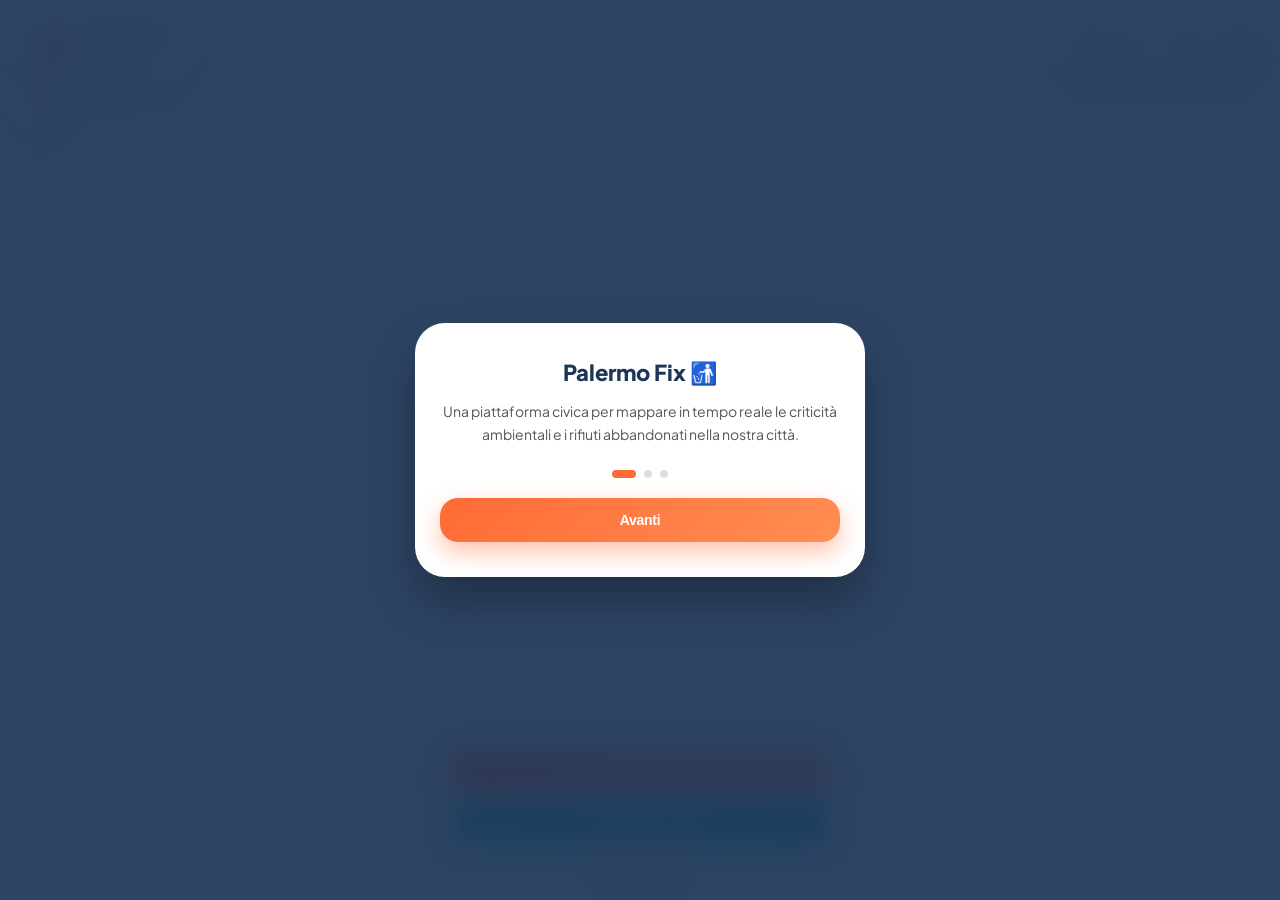
==== commit dff0243a: "Update index.html" ====
--- a/index.html
+++ b/index.html
@@ -5,20 +5,21 @@
     <meta name="viewport" content="width=device-width, initial-scale=1.0, maximum-scale=1.0, user-scalable=no">
     
     <!-- SEO Base -->
-    <title>Palermo Fix | War Room Civica</title>
-    <meta name="description" content="Piattaforma civica indipendente per mappare e monitorare l'inerzia amministrativa e i rifiuti abbandonati a Palermo.">
+    <title>Palermo Fix | Mappa Civica Segnalazione Rifiuti a Palermo</title>
+    <meta name="description" content="Piattaforma civica indipendente per mappare e segnalare in tempo reale i rifiuti abbandonati e le criticità ambientali a Palermo.">
     <meta name="keywords" content="Palermo, rifiuti, segnalazioni, RAP Palermo, degrado urbano, mappa civica, ambiente">
     <meta name="author" content="Palermo Fix">
 
     <!-- Open Graph / WhatsApp / Facebook Preview -->
     <meta property="og:type" content="website">
     <meta property="og:url" content="https://removedcrib.github.io/palermofix/">
-    <meta property="og:title" content="Palermo Fix | War Room Civica">
-    <meta property="og:description" content="Monitoraggio in tempo reale delle criticità ambientali e dell'inerzia della RAP a Palermo.">
+    <meta property="og:title" content="Palermo Fix | Mappa Civica Segnalazione Rifiuti">
+    <meta property="og:description" content="Mappa in tempo reale le criticità ambientali della tua zona e contribuisci a mantenere pulita Palermo.">
+    <meta property="og:image" content="https://raw.githubusercontent.com/removedcrib/palermofix/2bb680b52e81d02aeda5a1ec6ee6de2a1a5e924c/og-image.svg">
 
     <!-- Favicon rapida via Emoji -->
-    <link rel="icon" type="image/svg+xml" href="data:image/svg+xml,<svg xmlns=%22http://www.w3.org/2000/svg%22 viewBox=%220 0 100 100%22><text y=%22.9em%22 font-size=%2290%22>🚨</text></svg>">
-    <meta name="theme-color" content="#07090e">
+    <link rel="icon" type="image/svg+xml" href="data:image/svg+xml,<svg xmlns=%22http://www.w3.org/2000/svg%22 viewBox=%220 0 100 100%22><text y=%22.9em%22 font-size=%2290%22>🚮</text></svg>">
+    <meta name="theme-color" content="#1d3557">
 
     <!-- Leaflet CSS -->
     <link rel="stylesheet" href="https://unpkg.com/leaflet@1.9.4/dist/leaflet.css" />
@@ -38,48 +39,43 @@
         })();
     </script>
     <style>
-        @import url('https://fonts.googleapis.com/css2?family=Plus+Jakarta+Sans:wght@400;600;700;800&family=JetBrains+Mono:wght@500;700&display=swap');
+        @import url('https://fonts.googleapis.com/css2?family=Plus+Jakarta+Sans:wght@400;500;600;700;800&display=swap');
 
         :root { 
-            --primary: #ff4d00; 
-            --primary-gradient: linear-gradient(135deg, #ff4d00 0%, #ff1f00 100%);
-            --secondary: #0284c7;
-            --success: #10b981;
-            --danger: #ef4444;
-            --warning: #f59e0b;
-            --dark: #07090e; 
-            --surface: #0f172a;
-            --glass-bg: rgba(15, 23, 42, 0.88);
-            --glass-border: rgba(255, 77, 0, 0.3);
-        }
-
-        body, html { margin: 0; padding: 0; height: 100%; height: 100dvh; font-family: 'Plus Jakarta Sans', sans-serif; overflow: hidden; background-color: var(--dark); color: #f3f4f6; }
-        #map { height: 100%; height: 100dvh; width: 100vw; z-index: 1; filter: saturate(0.8) contrast(1.2); }
-
-        /* Mappa in Dark Mode totale con filtri CSS */
-        .leaflet-tile { filter: brightness(0.6) invert(1) contrast(3) hue-rotate(200deg) saturate(0.3); }
-
-        /* Stile Custom Cluster Marker - Effetto Radar */
+            --primary: #ff6b35; 
+            --primary-gradient: linear-gradient(135deg, #ff6b35 0%, #ff8e53 100%);
+            --secondary: #00b4d8;
+            --success: #2ec4b6;
+            --whatsapp: #25d366;
+            --dark: #1d3557; 
+            --glass-bg: rgba(255, 255, 255, 0.94);
+            --glass-border: rgba(255, 255, 255, 0.6);
+            --shadow: 0 10px 30px rgba(0, 0, 0, 0.1);
+        }
+
+        body, html { margin: 0; padding: 0; height: 100%; height: 100dvh; font-family: 'Plus Jakarta Sans', sans-serif; overflow: hidden; background-color: #f0f4f8; }
+        #map { height: 100%; height: 100dvh; width: 100vw; z-index: 1; }
+
+        /* Stile Custom Cluster Marker */
         .marker-cluster-custom {
-            background: rgba(255, 77, 0, 0.15);
+            background: rgba(255, 107, 53, 0.2);
             border-radius: 50%;
             display: flex; justify-content: center; align-items: center;
-            border: 1px dashed var(--primary);
         }
         .marker-cluster-custom div {
-            width: 34px; height: 34px; border-radius: 50%;
+            width: 30px; height: 30px; border-radius: 50%;
             background: var(--primary-gradient);
-            color: white; font-family: 'JetBrains Mono', monospace; font-weight: 700; font-size: 13px;
+            color: white; font-weight: 800; font-size: 13px;
             display: flex; justify-content: center; align-items: center;
-            box-shadow: 0 0 15px rgba(255, 77, 0, 0.6);
-            border: 2px solid #fff;
+            box-shadow: 0 4px 10px rgba(255, 107, 53, 0.4);
+            border: 2px solid white;
         }
 
         /* Pin fisso al centro dello schermo in modalità posizionamento */
         #center-pin {
             position: absolute; top: 50%; left: 50%; transform: translate(-50%, -100%);
-            width: 48px; height: 48px; z-index: 900; pointer-events: none; display: none;
-            filter: drop-shadow(0 0 12px rgba(255,77,0,0.8));
+            width: 44px; height: 44px; z-index: 900; pointer-events: none; display: none;
+            filter: drop-shadow(0 6px 8px rgba(0,0,0,0.35));
             transition: transform 0.2s ease;
         }
         #center-pin.bounce { transform: translate(-50%, -115%); }
@@ -87,19 +83,22 @@
         /* Banner guida in alto quando si sceglie la posizione sulla mappa */
         #pin-picker-banner {
             position: absolute; top: 20px; left: 20px; right: 20px; z-index: 1100;
-            background: var(--surface); color: white; padding: 16px; border-radius: 16px;
-            display: none; flex-direction: column; gap: 10px; box-shadow: 0 20px 50px rgba(0,0,0,0.8);
-            border: 1px solid var(--primary); text-align: center; box-sizing: border-box;
+            background: var(--dark); color: white; padding: 14px 16px; border-radius: 20px;
+            display: none; flex-direction: column; gap: 10px; box-shadow: 0 10px 30px rgba(0,0,0,0.25);
+            text-align: center; box-sizing: border-box;
         }
         
         .banner-top-row { display: flex; align-items: center; justify-content: space-between; gap: 10px; }
         #pin-picker-banner p { margin: 0; font-size: 13px; font-weight: 600; line-height: 1.4; text-align: left; flex: 1; }
         
         .banner-close {
-            background: rgba(255,255,255,0.1); border: none; width: 32px; height: 32px; 
+            background: rgba(255,255,255,0.15); border: none; width: 30px; height: 30px; 
             border-radius: 50%; color: white; font-size: 16px; cursor: pointer; 
             display: flex; align-items: center; justify-content: center; flex-shrink: 0;
-        }
+            transition: background 0.2s;
+        }
+        .banner-close:hover { background: rgba(255,255,255,0.3); }
+
         .banner-actions { display: flex; gap: 8px; justify-content: center; }
         
         #top-bar {
@@ -108,71 +107,90 @@
             pointer-events: none;
         }
         .brand-pill {
-            background: var(--glass-bg); backdrop-filter: blur(16px);
-            border: 1px solid var(--glass-border); padding: 10px 18px; border-radius: 40px;
-            display: flex; align-items: center; gap: 12px; box-shadow: 0 10px 30px rgba(0,0,0,0.5);
+            background: var(--glass-bg); backdrop-filter: blur(14px); -webkit-backdrop-filter: blur(14px);
+            border: 1px solid var(--glass-border); padding: 10px 18px; border-radius: 50px;
+            display: flex; align-items: center; gap: 10px; box-shadow: 0 10px 25px rgba(0,0,0,0.08);
             pointer-events: auto;
         }
         .brand-logo { 
-            width: 34px; height: 34px; background: var(--primary-gradient); border-radius: 50%;
-            display: flex; align-items: center; justify-content: center; color: white; font-weight: 800; font-size: 14px;
-            box-shadow: 0 0 12px rgba(255,77,0,0.8);
-        }
-        .brand-info h1 { font-size: 15px; font-weight: 800; color: white; margin: 0; letter-spacing: -0.3px; line-height: 1.1; }
-        .brand-info span { font-size: 11px; color: var(--primary); font-family: 'JetBrains Mono', monospace; font-weight: 700; }
+            width: 32px; height: 32px; background: var(--primary-gradient); border-radius: 50%;
+            display: flex; align-items: center; justify-content: center; color: white; font-weight: 800; font-size: 15px;
+            box-shadow: 0 4px 10px rgba(255, 107, 53, 0.3);
+        }
+        .brand-info h1 { font-size: 15px; font-weight: 800; color: var(--dark); margin: 0; letter-spacing: -0.3px; line-height: 1.1; }
+        .brand-info span { font-size: 11px; color: #666; font-weight: 600; }
 
         .top-actions { display: flex; gap: 8px; pointer-events: auto; align-items: center; }
-        .top-btn, #gps-fab {
-            background: var(--glass-bg); backdrop-filter: blur(16px);
+        .top-btn {
+            background: var(--glass-bg); backdrop-filter: blur(14px); -webkit-backdrop-filter: blur(14px);
             border: 1px solid var(--glass-border); width: 44px; height: 44px; border-radius: 50%;
-            display: flex; align-items: center; justify-content: center; cursor: pointer; color: white;
-            font-size: 18px; box-shadow: 0 10px 30px rgba(0,0,0,0.5); transition: all 0.2s;
-        }
-        .top-btn:hover, #gps-fab:hover { background: rgba(255, 77, 0, 0.2); border-color: var(--primary); }
-
-        /* Filtro Sci-Fi Dropdown */
-        .filter-dropdown-container { position: relative; pointer-events: auto; }
+            display: flex; align-items: center; justify-content: center; cursor: pointer; color: var(--dark);
+            font-size: 18px; box-shadow: 0 10px 25px rgba(0,0,0,0.08); transition: all 0.2s;
+        }
+        .top-btn:hover { background: white; transform: translateY(-2px); }
+
+        /* Filtro a "Esplosione" in alto a destra (The Dynamic Dropdown Pill) */
+        .filter-dropdown-container {
+            position: relative; pointer-events: auto;
+        }
         .filter-main-btn {
-            background: var(--glass-bg); backdrop-filter: blur(16px);
-            border: 1px solid var(--glass-border); height: 44px; padding: 0 16px; border-radius: 40px;
-            display: flex; align-items: center; gap: 8px; cursor: pointer; color: white;
-            font-size: 13px; font-weight: 700; box-shadow: 0 10px 30px rgba(0,0,0,0.5); white-space: nowrap;
-        }
+            background: var(--glass-bg); backdrop-filter: blur(14px); -webkit-backdrop-filter: blur(14px);
+            border: 1px solid var(--glass-border); height: 44px; padding: 0 16px; border-radius: 50px;
+            display: flex; align-items: center; gap: 8px; cursor: pointer; color: var(--dark);
+            font-size: 13px; font-weight: 700; box-shadow: 0 10px 25px rgba(0,0,0,0.08); transition: all 0.2s;
+            white-space: nowrap;
+        }
+        .filter-main-btn:hover { background: white; transform: translateY(-2px); }
+        .filter-main-btn span.icon { font-size: 16px; }
+
         .filter-menu-popup {
             position: absolute; top: 54px; right: 0; width: 280px;
-            background: var(--surface); backdrop-filter: blur(20px);
-            border: 1px solid var(--glass-border); border-radius: 16px; padding: 8px;
-            box-shadow: 0 20px 50px rgba(0,0,0,0.9); display: none; flex-direction: column; gap: 4px;
-            z-index: 1050;
+            background: var(--glass-bg); backdrop-filter: blur(20px); -webkit-backdrop-filter: blur(20px);
+            border: 1px solid var(--glass-border); border-radius: 20px; padding: 8px;
+            box-shadow: 0 15px 35px rgba(0,0,0,0.15); display: none; flex-direction: column; gap: 4px;
+            z-index: 1050; animation: menuPop 0.25s cubic-bezier(0.16, 1, 0.3, 1) forwards;
+            transform-origin: top right;
+        }
+        @keyframes menuPop {
+            0% { opacity: 0; transform: scale(0.95) translateY(-8px); }
+            100% { opacity: 1; transform: scale(1) translateY(0); }
         }
         .filter-menu-item {
-            padding: 10px 14px; border-radius: 10px; font-size: 12px; font-weight: 700; color: #cbd5e1;
+            padding: 10px 14px; border-radius: 12px; font-size: 12px; font-weight: 700; color: var(--dark);
             cursor: pointer; display: flex; align-items: center; gap: 10px; transition: background 0.15s;
         }
-        .filter-menu-item:hover { background: rgba(255, 77, 0, 0.15); color: var(--primary); }
-        .filter-menu-item.active { background: var(--primary); color: white; }
-        .filter-dot { width: 8px; height: 8px; border-radius: 50%; flex-shrink: 0; }
-
-        #welcome-modal, #code-modal, #duplicate-modal, #confirm-captcha-modal { 
+        .filter-menu-item:hover { background: rgba(255, 107, 53, 0.08); color: var(--primary); }
+        .filter-menu-item.active { background: var(--dark); color: white; }
+        .filter-dot { width: 10px; height: 10px; border-radius: 50%; flex-shrink: 0; }
+
+        #welcome-modal { 
             position: fixed; top: 0; left: 0; width: 100%; height: 100%; z-index: 9999; 
-            background: rgba(7, 9, 14, 0.9); backdrop-filter: blur(10px);
+            background: rgba(29, 53, 87, 0.92); backdrop-filter: blur(12px); -webkit-backdrop-filter: blur(12px);
             display: none; justify-content: center; align-items: center; padding: 20px; box-sizing: border-box;
         }
-        .welcome-card, .modal-content { 
-            background: var(--surface); border: 1px solid var(--glass-border);
-            width: 100%; max-width: 380px; padding: 30px 24px; 
-            border-radius: 24px; text-align: center; box-shadow: 0 25px 50px rgba(0,0,0,0.9); color: white; 
-        }
-        .welcome-card h2, .modal-content h3 { color: white; font-size: 20px; font-weight: 800; margin-top: 0; margin-bottom: 12px; }
-        .welcome-card p, .modal-content p { color: #94a3b8; font-size: 13px; line-height: 1.6; margin-bottom: 20px; }
+        .welcome-card { 
+            background: white; width: 100%; max-width: 400px; padding: 35px 25px; 
+            border-radius: 30px; text-align: center; box-shadow: 0 25px 50px rgba(0,0,0,0.3); 
+        }
+        .welcome-card h2 { color: var(--dark); font-size: 22px; font-weight: 800; margin-top: 0; margin-bottom: 12px; }
+        .welcome-card p { color: #555; font-size: 14px; line-height: 1.6; margin-bottom: 25px; }
         .step { display: none; }
         .step.active { display: block; }
         .step-dots { display: flex; justify-content: center; gap: 8px; margin-bottom: 20px; }
-        .step-dot { width: 8px; height: 8px; border-radius: 50%; background: #334155; transition: all 0.3s; }
+        .step-dot { width: 8px; height: 8px; border-radius: 50%; background: #ddd; transition: all 0.3s; }
         .step-dot.active { background: var(--primary); width: 24px; border-radius: 4px; }
         .welcome-actions { display: flex; flex-direction: column; gap: 10px; }
 
-        #gps-fab { position: absolute; top: 82px; left: 20px; z-index: 1000; pointer-events: auto; }
+        /* Pulsante GPS fluttuante in alto a sinistra, posizionato sotto la brand pill */
+        #gps-fab {
+            position: absolute; top: 82px; left: 20px; z-index: 1000;
+            background: var(--glass-bg); backdrop-filter: blur(14px); -webkit-backdrop-filter: blur(14px);
+            border: 1px solid var(--glass-border); width: 44px; height: 44px; border-radius: 50%;
+            display: flex; align-items: center; justify-content: center; cursor: pointer; color: var(--dark);
+            font-size: 18px; box-shadow: 0 10px 25px rgba(0,0,0,0.08); transition: all 0.2s;
+            pointer-events: auto;
+        }
+        #gps-fab:hover { background: white; transform: translateY(-2px); }
 
         #ui-overlay { 
             position: absolute; bottom: 20px; left: 0; right: 0; z-index: 1000; 
@@ -181,121 +199,133 @@
         }
 
         .credits-tag {
-            background: var(--glass-bg); backdrop-filter: blur(10px);
+            background: var(--glass-bg); backdrop-filter: blur(10px); -webkit-backdrop-filter: blur(10px);
             border: 1px solid var(--glass-border); padding: 5px 12px; border-radius: 30px;
-            font-size: 11px; color: #94a3b8; font-weight: 600; cursor: pointer; pointer-events: auto;
-            box-shadow: 0 4px 15px rgba(0,0,0,0.5); transition: all 0.2s; display: flex; align-items: center; gap: 6px;
-            margin-top: 2px; text-decoration: none;
-        }
+            font-size: 11px; color: #555; font-weight: 600; cursor: pointer; pointer-events: auto;
+            box-shadow: 0 4px 15px rgba(0,0,0,0.06); transition: all 0.2s; display: flex; align-items: center; gap: 6px;
+            margin-top: 2px;
+        }
+        .credits-tag:hover { background: white; transform: translateY(-1px); }
         .credits-tag .anon-text { letter-spacing: 1.5px; font-weight: 800; }
-        .anon-rosa { color: var(--primary); }
-        .anon-nero { color: white; }
+        .anon-rosa { color: #d81159; }
+        .anon-nero { color: #111111; }
 
         .btn-main { 
             background: var(--primary-gradient); color: white; border: none; 
-            padding: 14px 24px; border-radius: 16px; font-size: 14px; font-weight: 700; 
-            box-shadow: 0 10px 25px rgba(255, 77, 0, 0.5); width: 100%; max-width: 380px; 
+            padding: 14px 24px; border-radius: 18px; font-size: 14px; font-weight: 700; 
+            box-shadow: 0 10px 25px rgba(255, 107, 53, 0.4); width: 100%; max-width: 380px; 
             cursor: pointer; transition: all 0.25s cubic-bezier(0.175, 0.885, 0.32, 1.275); 
             pointer-events: auto; display: flex; align-items: center; justify-content: center; gap: 8px; 
-            box-sizing: border-box;
-        }
-        .btn-main:hover { transform: translateY(-3px); box-shadow: 0 15px 30px rgba(255, 77, 0, 0.7); }
+            letter-spacing: -0.3px; box-sizing: border-box;
+        }
+        .btn-main:hover { transform: translateY(-3px); box-shadow: 0 15px 30px rgba(255, 107, 53, 0.5); }
+        .btn-main:active { transform: translateY(1px); }
         
         .btn-alt { 
-            background: linear-gradient(135deg, #0284c7 0%, #0369a1 100%); 
-            box-shadow: 0 10px 25px rgba(2, 132, 199, 0.4); 
-        }
+            background: linear-gradient(135deg, #2ec4b6 0%, #20b2aa 100%); 
+            box-shadow: 0 10px 25px rgba(46, 196, 182, 0.3); 
+        }
+        .btn-alt:hover { box-shadow: 0 15px 30px rgba(46, 196, 182, 0.4); }
+
+        .btn-whatsapp {
+            background: linear-gradient(135deg, #25d366 0%, #128c7e 100%);
+            box-shadow: 0 10px 25px rgba(37, 211, 102, 0.3);
+        }
+        .btn-whatsapp:hover { box-shadow: 0 15px 30px rgba(37, 211, 102, 0.4); }
 
         .slide-panel { 
             position: fixed; bottom: -100%; left: 0; right: 0; max-width: 480px; margin: 0 auto;
-            max-height: 85vh; background: var(--surface); backdrop-filter: blur(25px);
+            max-height: 85vh; background: var(--glass-bg); backdrop-filter: blur(20px); -webkit-backdrop-filter: blur(20px);
             border: 1px solid var(--glass-border); border-radius: 32px 32px 0 0; z-index: 2000; 
             transition: bottom 0.4s cubic-bezier(0.16, 1, 0.3, 1); padding: 24px 20px 30px 20px; 
-            box-sizing: border-box; overflow-y: auto; box-shadow: 0 -20px 60px rgba(0, 0, 0, 0.9);
+            box-sizing: border-box; overflow-y: auto; -webkit-overflow-scrolling: touch; box-shadow: 0 -15px 40px rgba(0, 0, 0, 0.15);
         }
         .slide-panel.active { bottom: 0; }
         
         .panel-header { display: flex; justify-content: space-between; align-items: center; margin-bottom: 15px; }
-        .panel-header h2 { font-size: 18px; font-weight: 800; color: white; margin: 0; }
+        .panel-header h2 { font-size: 20px; font-weight: 800; color: var(--dark); margin: 0; letter-spacing: -0.5px; }
         .close-btn { 
-            background: rgba(255,255,255,0.05); border: none; width: 34px; height: 34px; border-radius: 50%;
-            cursor: pointer; color: white; display: flex; align-items: center; justify-content: center;
-        }
-
-        .legend-item { display: flex; align-items: center; gap: 12px; margin-bottom: 12px; font-size: 13px; font-weight: 600; color: #cbd5e1; }
-        .legend-dot { width: 14px; height: 14px; border-radius: 50%; flex-shrink: 0; }
-
-        .form-group { margin-bottom: 12px; position: relative; text-align: left; }
+            background: rgba(0,0,0,0.05); border: none; width: 34px; height: 34px; border-radius: 50%;
+            font-size: 16px; cursor: pointer; color: var(--dark); display: flex; align-items: center; justify-content: center;
+            transition: background 0.2s;
+        }
+        .close-btn:hover { background: rgba(0,0,0,0.1); }
+
+        .legend-item { display: flex; align-items: center; gap: 12px; margin-bottom: 12px; font-size: 13px; font-weight: 600; color: var(--dark); }
+        .legend-dot { width: 14px; height: 14px; border-radius: 50%; flex-shrink: 0; box-shadow: 0 2px 5px rgba(0,0,0,0.15); }
+
+        .form-group { margin-bottom: 12px; position: relative; }
         .form-group iframe { max-width: 100%; margin: 0 auto; min-height: 65px; }
         
         input, textarea, select { 
-            width: 100%; padding: 12px 14px; border: 1px solid rgba(255,255,255,0.15); 
+            width: 100%; padding: 12px 14px; border: 2px solid rgba(0,0,0,0.06); 
             border-radius: 12px; box-sizing: border-box; font-size: 14px; font-family: 'Plus Jakarta Sans', sans-serif;
-            background: rgba(0, 0, 0, 0.4); color: white;
-        }
-        input:focus, textarea:focus, select:focus { outline: none; border-color: var(--primary); box-shadow: 0 0 0 4px rgba(255, 77, 0, 0.2); }
-        
-        .privacy-note { font-size: 11px; color: #f59e0b; margin-top: 4px; line-height: 1.4; font-weight: 500; }
-        .hint-text { font-size: 11px; color: #94a3b8; margin-top: 4px; line-height: 1.4; }
-
-        /* Popups Leaflet personalizzati in Dark Mode */
-        .leaflet-popup-content-wrapper { background: var(--surface) !important; color: white !important; border: 1px solid var(--glass-border); border-radius: 16px; padding: 4px; box-shadow: 0 15px 40px rgba(0,0,0,0.9); }
-        .leaflet-popup-tip { background: var(--surface) !important; }
-        .custom-popup b { font-size: 14px; font-family: 'JetBrains Mono', monospace; }
-        .custom-popup p { margin: 6px 0 0 0; font-size: 13px; color: #94a3b8; }
-
-        /* Carousel foto */
-        .photo-carousel { display: flex; gap: 8px; overflow-x: auto; margin-top: 8px; padding-bottom: 6px; scroll-snap-type: x mandatory; }
+            background: rgba(255, 255, 255, 0.9); color: var(--dark); transition: all 0.2s;
+        }
+        input:focus, textarea:focus, select:focus { outline: none; border-color: var(--primary); background: #fff; box-shadow: 0 0 0 4px rgba(255, 107, 53, 0.1); }
+        
+        .privacy-note { font-size: 11px; color: #e76f51; margin-top: 4px; line-height: 1.4; font-weight: 500; }
+        .hint-text { font-size: 11px; color: #6c757d; margin-top: 4px; line-height: 1.4; }
+
+        .leaflet-popup-content-wrapper { border-radius: 16px; padding: 4px; box-shadow: 0 10px 30px rgba(0,0,0,0.15); }
+        .custom-popup b { font-size: 14px; }
+        .custom-popup p { margin: 6px 0 0 0; font-size: 13px; color: #555; }
+
+        /* Carousel orizzontale foto popup */
+        .photo-carousel { display: flex; gap: 8px; overflow-x: auto; margin-top: 8px; padding-bottom: 6px; scroll-snap-type: x mandatory; -webkit-overflow-scrolling: touch; }
         .photo-carousel::-webkit-scrollbar { height: 4px; }
-        .photo-carousel::-webkit-scrollbar-thumb { background: var(--primary); border-radius: 4px; }
+        .photo-carousel::-webkit-scrollbar-thumb { background: #ccc; border-radius: 4px; }
         .photo-carousel-item { position: relative; flex: 0 0 100%; scroll-snap-align: start; }
-        .photo-carousel-item img { width: 100%; height: 140px; object-fit: cover; border-radius: 10px; cursor: zoom-in; border: 1px solid rgba(255,255,255,0.1); }
-        .photo-badge { position: absolute; bottom: 6px; right: 6px; background: rgba(0,0,0,0.8); color: white; padding: 2px 6px; border-radius: 6px; font-size: 10px; font-weight: 700; font-family: 'JetBrains Mono', monospace; }
-
-        /* Visore Foto Ingrandita */
+        .photo-carousel-item img { width: 100%; height: 140px; object-fit: cover; border-radius: 10px; cursor: zoom-in; }
+        .photo-badge { position: absolute; bottom: 6px; right: 6px; background: rgba(0,0,0,0.6); color: white; padding: 2px 6px; border-radius: 6px; font-size: 10px; font-weight: 700; }
+
+        /* Styling Visore Ingrandito con Frecce di Navigazione */
         #photo-overlay { 
             position: fixed; top: 0; left: 0; width: 100%; height: 100%; 
-            background: rgba(7, 9, 14, 0.95); backdrop-filter: blur(12px); 
+            background: rgba(0,0,0,0.9); backdrop-filter: blur(8px); 
             z-index: 9999; display: none; justify-content: center; align-items: center; 
         }
-        #photo-overlay img { max-width: 88%; max-height: 82%; border-radius: 16px; box-shadow: 0 20px 50px rgba(0,0,0,0.9); object-fit: contain; border: 1px solid var(--glass-border); }
+        #photo-overlay img { 
+            max-width: 88%; max-height: 82%; border-radius: 16px; 
+            box-shadow: 0 20px 40px rgba(0,0,0,0.5); object-fit: contain; 
+        }
         .overlay-close {
-            position: absolute; top: 20px; right: 20px; background: rgba(255,255,255,0.1);
+            position: absolute; top: 20px; right: 20px; background: rgba(255,255,255,0.2);
             border: none; color: white; width: 40px; height: 40px; border-radius: 50%;
-            font-size: 24px; cursor: pointer; display: flex; align-items: center; justify-content: center; z-index: 10001;
-        }
+            font-size: 24px; cursor: pointer; display: flex; align-items: center; justify-content: center;
+            z-index: 10001; transition: background 0.2s;
+        }
+        .overlay-close:hover { background: rgba(255,255,255,0.4); }
+
         .overlay-nav {
             position: absolute; top: 50%; transform: translateY(-50%);
-            background: rgba(255,255,255,0.1); border: none; color: white;
+            background: rgba(255,255,255,0.2); border: none; color: white;
             width: 44px; height: 44px; border-radius: 50%; font-size: 20px;
-            cursor: pointer; display: flex; align-items: center; justify-content: center; z-index: 10001;
-        }
+            cursor: pointer; display: flex; align-items: center; justify-content: center;
+            z-index: 10001; transition: background 0.2s;
+        }
+        .overlay-nav:hover { background: rgba(255,255,255,0.4); }
         .overlay-prev { left: 15px; }
         .overlay-next { right: 15px; }
-        .overlay-counter { position: absolute; bottom: 25px; background: var(--surface); color: white; padding: 6px 14px; border-radius: 20px; font-size: 13px; font-weight: 700; font-family: 'JetBrains Mono', monospace; border: 1px solid var(--glass-border); }
-
-        .code-box { 
-            background: rgba(255, 77, 0, 0.1); border: 2px dashed var(--primary); 
-            padding: 14px; font-family: 'JetBrains Mono', monospace; font-size: 24px; 
-            font-weight: 800; letter-spacing: 3px; color: var(--primary); margin: 20px 0; border-radius: 12px; 
-        }
+
+        .overlay-counter {
+            position: absolute; bottom: 25px; background: rgba(0,0,0,0.6);
+            color: white; padding: 6px 14px; border-radius: 20px; font-size: 13px; font-weight: 700;
+        }
+
+        #code-modal, #duplicate-modal, #confirm-captcha-modal { position: fixed; top: 0; left: 0; width: 100%; height: 100%; background: rgba(0,0,0,0.6); backdrop-filter: blur(5px); z-index: 9998; display: none; justify-content: center; align-items: center; padding: 20px; box-sizing: border-box; }
+        .modal-content { background: #fff; padding: 30px 24px; border-radius: 28px; max-width: 360px; width: 100%; text-align: center; box-shadow: 0 25px 50px rgba(0,0,0,0.2); }
+        .modal-content h3 { margin-top: 0; color: var(--dark); font-size: 20px; font-weight: 800; }
+        .code-box { background: #fff3ed; border: 2px dashed var(--primary); padding: 14px; font-size: 24px; font-weight: 800; letter-spacing: 3px; color: var(--primary); margin: 20px 0; border-radius: 14px; user-select: all; }
 
         #toast { 
             position: fixed; top: 25px; left: 50%; transform: translateX(-50%) translateY(-100px); 
-            background: var(--surface); border: 1px solid var(--primary); color: white; 
-            padding: 12px 24px; border-radius: 40px; z-index: 3000; opacity: 0; 
-            transition: all 0.3s cubic-bezier(0.175, 0.885, 0.32, 1.275); pointer-events: none; 
-            font-size: 13px; font-family: 'JetBrains Mono', monospace; font-weight: 700; 
-            box-shadow: 0 10px 30px rgba(255,77,0,0.4); 
+            background: var(--dark); color: white; padding: 12px 24px; border-radius: 50px; 
+            z-index: 3000; opacity: 0; transition: all 0.3s cubic-bezier(0.175, 0.885, 0.32, 1.275); 
+            pointer-events: none; font-size: 14px; font-weight: 600; 
+            box-shadow: 0 10px 25px rgba(0,0,0,0.2); 
         }
         #toast.show { transform: translateX(-50%) translateY(0); opacity: 1; }
-
-        @keyframes pulseRed {
-            0% { transform: scale(1) rotate(-45deg); box-shadow: 0 0 0 0 rgba(239, 68, 68, 0.8); }
-            70% { transform: scale(1.1) rotate(-45deg); box-shadow: 0 0 0 12px rgba(239, 68, 68, 0); }
-            100% { transform: scale(1) rotate(-45deg); box-shadow: 0 0 0 0 rgba(239, 68, 68, 0); }
-        }
-        .pin-critical { animation: pulseRed 1.8s infinite; }
     </style>
 </head>
 <body>
@@ -305,7 +335,7 @@
         <path d="M12 0C7.58 0 4 3.58 4 8c0 5.25 7 13 7 13s7-7.75 7-13c0-4.42-3.58-8-7-8zm0 11c-1.66 0-3-1.34-3-3s1.34-3 3-3 3 1.34 3 3-1.34 3-3 3z"/>
     </svg>
 
-    <!-- Banner guida in alto -->
+    <!-- Banner guida in alto con X integrata nel layout -->
     <div id="pin-picker-banner">
         <div class="banner-top-row">
             <p>📍 Sposta la mappa finché il pin rosso è sul punto esatto del rifiuto.</p>
@@ -322,12 +352,12 @@
             <div class="brand-logo">PF</div>
             <div class="brand-info">
                 <h1>Palermo Fix</h1>
-                <span id="active-count-badge">WAR ROOM ATTIVA</span>
+                <span id="active-count-badge">Caricamento...</span>
             </div>
         </div>
         
         <div class="top-actions">
-            <!-- Filtro Sci-Fi -->
+            <!-- Filtro a "Esplosione" in alto a destra -->
             <div class="filter-dropdown-container">
                 <button class="filter-main-btn" onclick="toggleFilterMenu(event)">
                     <span class="icon">🎛️</span>
@@ -335,13 +365,13 @@
                 </button>
                 <div id="filter-menu" class="filter-menu-popup">
                     <div class="filter-menu-item active" onclick="setFilter('Tutti', 'Tutti', this)"><div class="filter-dot" style="background: var(--primary);"></div>🌐 Tutti i rifiuti</div>
-                    <div class="filter-menu-item" onclick="setFilter('Micro-discarica / Sacchi abbandonati', 'Micro-discariche', this)"><div class="filter-dot" style="background: #ef4444;"></div>🔴 Micro-discariche</div>
-                    <div class="filter-menu-item" onclick="setFilter('Cassonetti saturi o traboccanti', 'Cassonetti', this)"><div class="filter-dot" style="background: #f59e0b;"></div>🟡 Cassonetti saturi</div>
-                    <div class="filter-menu-item" onclick="setFilter('Cestini gettacarte stradali saturi', 'Cestini', this)"><div class="filter-dot" style="background: #a855f7;"></div>🟣 Cestini saturi</div>
-                    <div class="filter-menu-item" onclick="setFilter('Mancato spazzamento / Marciapiedi sporchi', 'Spazzamento', this)"><div class="filter-dot" style="background: #64748b;"></div>🧹 Spazzamento</div>
-                    <div class="filter-menu-item" onclick="setFilter('Abbandono rifiuti ingombranti', 'Ingombranti', this)"><div class="filter-dot" style="background: #b45309;"></div>🛋️ Ingombranti</div>
-                    <div class="filter-menu-item" onclick="setFilter('Materiale edile e inerti', 'Inerti', this)"><div class="filter-dot" style="background: #d97706;"></div>🧱 Inerti</div>
-                    <div class="filter-menu-item" onclick="setFilter('Sfalci di potatura e verde', 'Sfalci', this)"><div class="filter-dot" style="background: #10b981;"></div>🍃 Sfalci di verde</div>
+                    <div class="filter-menu-item" onclick="setFilter('Micro-discarica / Sacchi abbandonati', 'Micro-discariche', this)"><div class="filter-dot" style="background: #e63946;"></div>🔴 Micro-discariche</div>
+                    <div class="filter-menu-item" onclick="setFilter('Cassonetti saturi o traboccanti', 'Cassonetti', this)"><div class="filter-dot" style="background: #ffb703;"></div>🟡 Cassonetti saturi</div>
+                    <div class="filter-menu-item" onclick="setFilter('Cestini gettacarte stradali saturi', 'Cestini', this)"><div class="filter-dot" style="background: #7209b7;"></div>🟣 Cestini saturi</div>
+                    <div class="filter-menu-item" onclick="setFilter('Mancato spazzamento / Marciapiedi sporchi', 'Spazzamento', this)"><div class="filter-dot" style="background: #4a4e69;"></div>🧹 Spazzamento</div>
+                    <div class="filter-menu-item" onclick="setFilter('Abbandono rifiuti ingombranti', 'Ingombranti', this)"><div class="filter-dot" style="background: #8d6e63;"></div>🛋️ Ingombranti</div>
+                    <div class="filter-menu-item" onclick="setFilter('Materiale edile e inerti', 'Inerti', this)"><div class="filter-dot" style="background: #d4a373;"></div>🧱 Inerti</div>
+                    <div class="filter-menu-item" onclick="setFilter('Sfalci di potatura e verde', 'Sfalci', this)"><div class="filter-dot" style="background: #2ec4b6;"></div>🍃 Sfalci di verde</div>
                 </div>
             </div>
 
@@ -350,22 +380,22 @@
         </div>
     </div>
 
-    <!-- Pulsante GPS fluttuante -->
+    <!-- Pulsante GPS fluttuante in alto a sinistra (sotto la brand pill) -->
     <button id="gps-fab" onclick="panToUserLocation()" title="Centra sulla mia posizione">📍</button>
 
     <div id="welcome-modal">
         <div class="welcome-card">
             <div id="step1" class="step active">
-                <h2>Palermo Fix 🚨</h2>
-                <p>War Room civica indipendente per il monitoraggio spietato dell'inerzia amministrativa e dei rifiuti a Palermo.</p>
+                <h2>Palermo Fix 🚮</h2>
+                <p>Una piattaforma civica per mappare in tempo reale le criticità ambientali e i rifiuti abbandonati nella nostra città.</p>
             </div>
             <div id="step2" class="step">
-                <h2>Tracciamento Reale 📍</h2>
-                <p>Ogni segnalazione attiva mostra i giorni esatti di abbandono. Nessun gioco a punti: solo pressione basata sui dati.</p>
+                <h2>Come segnalare 📍</h2>
+                <p>Muovi la mappa per posizionare il pin centrale sul luogo esatto, conferma e scrivi l'indirizzo con il civico per la RAP.</p>
             </div>
             <div id="step3" class="step">
-                <h2>Chiudi il Cerchio ✔️</h2>
-                <p>Ricevi un codice segreto via email per archiviare la pratica non appena il problema viene risolto sul campo.</p>
+                <h2>Chiudi il cerchio ✔️</h2>
+                <p>Riceverai un codice segreto via email. Conservalo: ti servirà per rimuovere la segnalazione dalla mappa non appena il problema sarà risolto.</p>
             </div>
 
             <div class="step-dots">
@@ -384,33 +414,33 @@
     <div id="duplicate-modal">
         <div class="modal-content">
             <h3>Segnalazione Già Presente! 📍</h3>
-            <p id="duplicate-msg" style="font-size: 13px; color: #94a3b8; line-height: 1.5; margin-bottom: 15px;"></p>
+            <p id="duplicate-msg" style="font-size: 13px; color: #666; line-height: 1.5; margin-bottom: 15px;"></p>
             
             <button class="btn-main" style="width: 100%; max-width: none; padding: 12px; margin-bottom: 8px; font-size: 13px;" onclick="openConfirmCaptchaModalFromDuplicate()">👍 Conferma questo problema</button>
             <button class="btn-main btn-alt" style="width: 100%; max-width: none; padding: 12px; margin-bottom: 8px; font-size: 13px;" onclick="proceedAnyway()">✨ È un problema diverso</button>
-            <button class="close-btn" style="width: 100%; height: auto; border-radius: 12px; background: rgba(255,255,255,0.05); padding: 10px; font-size: 13px; font-weight: 700; color: white;" onclick="closeDuplicateModal()">Annulla</button>
+            <button class="close-btn" style="width: 100%; height: auto; border-radius: 12px; background: rgba(0,0,0,0.05); padding: 10px; font-size: 13px; font-weight: 700;" onclick="closeDuplicateModal()">Annulla</button>
         </div>
     </div>
 
-    <!-- Modale protetto da Turnstile per confermare -->
+    <!-- Modale protetto da Turnstile per confermare un problema esistente -->
     <div id="confirm-captcha-modal">
         <div class="modal-content">
             <h3>Conferma Problema 🛡️</h3>
-            <p style="font-size: 13px; color: #94a3b8; margin-bottom: 15px;">Completa la verifica anti-spam per confermare che questo problema persiste.</p>
+            <p style="font-size: 13px; color: #666; margin-bottom: 15px;">Completa la verifica anti-spam per confermare che questo problema persiste.</p>
             
             <div class="form-group" style="display: flex; justify-content: center; margin: 15px 0;">
                 <div id="modal-turnstile-container"></div>
             </div>
 
             <button class="btn-main" style="width: 100%; max-width: none; padding: 12px; margin-bottom: 8px; font-size: 13px;" onclick="confirmExistingReportWithCaptcha()">Conferma</button>
-            <button class="close-btn" style="width: 100%; height: auto; border-radius: 12px; background: rgba(255,255,255,0.05); padding: 10px; font-size: 13px; font-weight: 700; color: white;" onclick="closeConfirmCaptchaModal()">Annulla</button>
+            <button class="close-btn" style="width: 100%; height: auto; border-radius: 12px; background: rgba(0,0,0,0.05); padding: 10px; font-size: 13px; font-weight: 700;" onclick="closeConfirmCaptchaModal()">Annulla</button>
         </div>
     </div>
 
     <div id="map"></div>
     <div id="toast"></div>
 
-    <!-- Visore Foto Ingrandita -->
+    <!-- Visore Foto Ingrandita con Navigazione e Frecce -->
     <div id="photo-overlay">
         <button class="overlay-close" onclick="closeZoom()">&times;</button>
         <button class="overlay-nav overlay-prev" id="overlay-prev-btn" onclick="navigateZoom(-1)">&#10094;</button>
@@ -422,65 +452,65 @@
     <!-- Modale di successo con codice e opzione mail RAP -->
     <div id="code-modal">
         <div class="modal-content">
-            <h3>Segnalazione Inregistrata 🚀</h3>
-            <p style="font-size: 13px; color: #94a3b8; line-height: 1.5; margin-bottom: 5px;">Ti abbiamo inviato un'email con il codice di chiusura. Codice di riserva:</p>
+            <h3>Segnalazione Inviata! 🚀</h3>
+            <p style="font-size: 13px; color: #666; line-height: 1.5; margin-bottom: 5px;">Ti abbiamo inviato un'email con il codice di chiusura. Ecco il codice di riserva:</p>
             <div class="code-box" id="display-closure-code">------</div>
             
-            <button class="btn-main btn-alt" style="width: 100%; max-width: none; padding: 12px; margin-bottom: 12px; font-size: 13px;" onclick="openRapMail()">✉️ Invia esposto/sollecito a RAP (URP)</button>
+            <button class="btn-main btn-alt" style="width: 100%; max-width: none; padding: 12px; margin-bottom: 12px; font-size: 13px;" onclick="openRapMail()">✉️ Invia segnalazione a RAP (URP)</button>
             
             <button class="btn-main" style="width: 100%; max-width: none; padding: 14px;" onclick="closeCodeModal()">Ho salvato il codice</button>
         </div>
     </div>
 
     <div id="ui-overlay">
-        <button class="btn-main" onclick="startPinSelection()">⚡ Nuova Segnalazione Criticità</button>
+        <button class="btn-main" onclick="startPinSelection()">✨ Nuova Segnalazione Rifiuti</button>
         <button class="btn-main btn-alt" onclick="openPanel('close-panel')">✔️ Risolvi con Codice</button>
         
-        <a href="mailto:hi@palermofix.it" class="credits-tag">
-            <span>💻 War Room by</span> <span class="anon-text"><span class="anon-rosa">A.N.</span><span class="anon-nero">O.N.</span></span>
+        <a href="mailto:hi@palermofix.it" class="credits-tag" style="text-decoration: none;">
+            <span>💻 By</span> <span class="anon-text"><span class="anon-rosa">A.N.</span><span class="anon-nero">O.N.</span></span>
         </a>
     </div>
 
     <div id="legend-panel" class="slide-panel">
         <div class="panel-header">
-            <h2>Legenda Radar & Inerzia</h2>
+            <h2>Legenda Mappa</h2>
             <button class="close-btn" onclick="closePanel('legend-panel')">&times;</button>
         </div>
-        <p style="font-size: 13px; color: #94a3b8; margin-bottom: 15px;">I pin mostrano in tempo reale i giorni trascorsi dall'inserimento. I casi critici oltre i 10 giorni pulsano in rosso allarme.</p>
-        
-        <div class="legend-item"><div class="legend-dot" style="background: #ef4444;"></div><span>Micro-discarica / Sacchi abbandonati</span></div>
-        <div class="legend-item"><div class="legend-dot" style="background: #f59e0b;"></div><span>Cassonetti saturi o traboccanti</span></div>
-        <div class="legend-item"><div class="legend-dot" style="background: #a855f7;"></div><span>Cestini gettacarte stradali saturi</span></div>
-        <div class="legend-item"><div class="legend-dot" style="background: #64748b;"></div><span>Mancato spazzamento / Marciapiedi sporchi</span></div>
-        <div class="legend-item"><div class="legend-dot" style="background: #b45309;"></div><span>Abbandono rifiuti ingombranti</span></div>
-        <div class="legend-item"><div class="legend-dot" style="background: #d97706;"></div><span>Materiale edile e inerti</span></div>
-        <div class="legend-item"><div class="legend-dot" style="background: #10b981;"></div><span>Sfalci di potatura e verde</span></div>
+        <p style="font-size: 13px; color: #666; margin-bottom: 15px;">I marker sulla mappa sono classificati per tipologia di criticità ambientale:</p>
+        
+        <div class="legend-item"><div class="legend-dot" style="background: #e63946;"></div><span>Micro-discarica / Sacchi abbandonati</span></div>
+        <div class="legend-item"><div class="legend-dot" style="background: #ffb703;"></div><span>Cassonetti saturi o traboccanti</span></div>
+        <div class="legend-item"><div class="legend-dot" style="background: #7209b7;"></div><span>Cestini gettacarte stradali saturi</span></div>
+        <div class="legend-item"><div class="legend-dot" style="background: #4a4e69;"></div><span>Mancato spazzamento / Marciapiedi sporchi</span></div>
+        <div class="legend-item"><div class="legend-dot" style="background: #8d6e63;"></div><span>Abbandono rifiuti ingombranti</span></div>
+        <div class="legend-item"><div class="legend-dot" style="background: #d4a373;"></div><span>Materiale edile e inerti</span></div>
+        <div class="legend-item"><div class="legend-dot" style="background: #2ec4b6;"></div><span>Sfalci di potatura e verde</span></div>
         
         <button class="btn-main" onclick="closePanel('legend-panel')" style="width: 100%; max-width: none; margin-top: 10px;">Chiudi</button>
     </div>
 
-    <!-- Modulo di inserimento dati -->
+    <!-- Modulo di inserimento dati (Fase 2) -->
     <div id="report-panel" class="slide-panel">
         <div class="panel-header">
-            <h2>Inserisci Criticità</h2>
+            <h2>Compila Segnalazione</h2>
             <button class="close-btn" onclick="closePanel('report-panel')">&times;</button>
         </div>
         
         <div class="form-group">
-            <label style="font-size: 12px; font-weight: 700; color: #cbd5e1; display: block; margin-bottom: 4px;">Indirizzo e Numero Civico (per la RAP)</label>
-            <input type="text" id="address-input" placeholder="Es. Via Roma 15 o fronte civico 12">
-            <div class="hint-text">💡 Posizione GPS già bloccata sulla mappa. Scrivi l'indirizzo di riferimento.</div>
+            <label style="font-size: 12px; font-weight: 700; color: var(--dark); display: block; margin-bottom: 4px;">Indirizzo e Numero Civico (per la RAP)</label>
+            <input type="text" id="address-input" placeholder="Es. Via Roma 15 o di fronte al civico 12">
+            <div class="hint-text">💡 Scrivi l'indirizzo testuale chiaro. La posizione esatta è già stata bloccata sulla mappa.</div>
         </div>
 
         <div class="form-group">
-            <label style="font-size: 12px; font-weight: 700; color: #cbd5e1; display: block; margin-bottom: 4px;">La tua Email (ricezione codice di chiusura)</label>
+            <label style="font-size: 12px; font-weight: 700; color: var(--dark); display: block; margin-bottom: 4px;">La tua Email (per ricevere il codice di chiusura)</label>
             <input type="email" id="email-input" placeholder="nome@email.it" required>
-            <div class="hint-text">🔒 Riceverai il codice segreto per la rimozione del pin.</div>
+            <div class="hint-text">🔒 Ti invieremo subito il codice segreto per gestire o rimuovere la segnalazione.</div>
         </div>
 
         <div class="form-group">
             <select id="tipo-rifiuto-input">
-                <option value="" disabled selected>Seleziona tipologia criticità...</option>
+                <option value="" disabled selected>Seleziona tipologia rifiuto...</option>
                 <option value="Cassonetti saturi o traboccanti">Cassonetti saturi o traboccanti</option>
                 <option value="Cestini gettacarte stradali saturi">Cestini gettacarte stradali saturi</option>
                 <option value="Mancato spazzamento / Marciapiedi sporchi">Mancato spazzamento / Marciapiedi sporchi</option>
@@ -492,13 +522,13 @@
         </div>
         
         <div class="form-group">
-            <label style="font-size: 12px; font-weight: 700; color: #cbd5e1; display: block; margin-bottom: 4px;">Foto (fino a 3 immagini)</label>
+            <label style="font-size: 12px; font-weight: 700; color: var(--dark); display: block; margin-bottom: 4px;">Foto (fino a 3 immagini)</label>
             <input type="file" id="image-input" accept="image/*" multiple>
-            <div class="privacy-note">⚠️ Evita volti di persone o targhe di veicoli nelle foto.</div>
+            <div class="privacy-note">⚠️ Nota: Evita di includere volti di persone o targhe di veicoli nelle foto.</div>
         </div>
         
         <div class="form-group">
-            <textarea id="desc-input" placeholder="Dettagli aggiuntivi..." rows="2"></textarea>
+            <textarea id="desc-input" placeholder="Aggiungi dettagli aggiuntivi..." rows="2"></textarea>
         </div>
 
         <!-- Widget Anti-Spam Cloudflare Turnstile -->
@@ -508,29 +538,32 @@
 
         <div class="form-group" style="display: flex; align-items: flex-start; gap: 10px; margin-top: 6px; text-align: left;">
             <input type="checkbox" id="privacy-check" style="width: 18px; height: 18px; margin-top: 2px; accent-color: var(--primary); cursor: pointer;" required>
-            <label for="privacy-check" style="font-size: 11px; color: #94a3b8; line-height: 1.4; cursor: pointer;">
-                Previsioni GDPR lette. Accetto l'<a href="#" onclick="openPrivacyFromReport(event)" style="color: var(--primary); font-weight: 700; text-decoration: underline;">Informativa sulla Privacy</a>.
+            <label for="privacy-check" style="font-size: 11px; color: #555; line-height: 1.4; cursor: pointer;">
+                Dichiaro di aver preso visione dell'<a href="#" onclick="openPrivacyFromReport(event)" style="color: var(--primary); font-weight: 700; text-decoration: underline;">Informativa sulla Privacy</a> e autorizzo il trattamento dei dati.
             </label>
         </div>
 
-        <button class="btn-main" onclick="submitReport()" id="btn-invia-report" style="width:100%; max-width:none; margin-top: 4px;">Trasmetti Segnalazione</button>
+        <button class="btn-main" onclick="submitReport()" id="btn-invia-report" style="width:100%; max-width:none; margin-top: 4px;">Invia Segnalazione</button>
     </div>
 
-    <!-- Modale Informativa Privacy -->
+    <!-- Modale Informativa Privacy Aggiornata -->
     <div id="privacy-modal" class="slide-panel">
         <div class="panel-header">
             <h2>Informativa Privacy</h2>
             <button class="close-btn" onclick="closePanel('privacy-modal')">&times;</button>
         </div>
-        <div style="font-size: 13px; color: #94a3b8; line-height: 1.6; max-height: 45vh; overflow-y: auto; padding-right: 5px; text-align: left;">
-            <p><b>1. Trattamento Dati</b><br>Palermo Fix è una piattaforma di monitoraggio civico indipendente conforme al GDPR UE 2016/679.</p>
-            <p><b>2. Finalità</b><br>Le coordinate, gli indirizzi e le foto vengono trattati unicamente per la pubblicazione sulla mappa dei disservizi e per la pressione amministrativa verso gli enti competenti.</p>
-            <p><b>3. Protezione Antispam</b><br>Utilizziamo Cloudflare Turnstile per la sicurezza dei flussi di invio dati.</p>
-            <hr style="border: 0; border-top: 1px solid rgba(255,255,255,0.1); margin: 15px 0;">
+        <div style="font-size: 13px; color: #444; line-height: 1.6; max-height: 45vh; overflow-y: auto; padding-right: 5px; text-align: left;">
+            <p><b>1. Titolare del Trattamento</b><br>Palermo Fix è una piattaforma civica sperimentale. I dati raccolti sono trattati nel rispetto del Regolamento UE 2016/679 (GDPR).</p>
+            <p><b>2. Dati Raccolti e Finalità</b><br>Raccogliamo le coordinate geografiche, l'indirizzo scritto dall'utente, l'indirizzo email (al solo fine di inviare il codice segreto di chiusura), la tipologia di rifiuto, una descrizione opzionale e fotografie caricate allo scopo di mappare e gestire il decoro urbano.</p>
+            <p><b>3. Sicurezza e Protezione (Cloudflare Turnstile)</b><br>Il servizio utilizza Cloudflare Turnstile per la protezione contro bot e spam. Questo sistema può raccogliere dati tecnici di navigazione conformi alla privacy policy del fornitore.</p>
+            <p><b>4. Immagini e Contenuti</b><br>È fatto divieto assoluto agli utenti di caricare fotografie contenenti dati personali identificabili (es. volti di persone, targhe di automobili).</p>
+            <p><b>5. Conservazione dei Dati</b><br>I dati rimangono visibili sulla mappa fino alla loro risoluzione o cancellazione tramite il codice segreto assegnato.</p>
+            <hr style="border: 0; border-top: 1px solid rgba(0,0,0,0.08); margin: 15px 0;">
             <div style="text-align: center; padding: 0 0 5px 0;">
-                <p style="font-size: 11px; color: #64748b; font-style: italic; margin-bottom: 4px;">Sviluppato da</p>
-                <h3 style="font-size: 16px; font-weight: 800; letter-spacing: 2px; margin: 0; color: white;"><span class="anon-rosa">A.N.</span><span class="anon-nero">O.N.</span></h3>
-                <p style="font-size: 10px; color: #64748b; margin: 4px 0 8px 0;">© 2026</p>
+                <p style="font-size: 11px; color: #777; font-style: italic; margin-bottom: 4px;">Progetto sviluppato da</p>
+                <h3 style="font-size: 18px; font-weight: 800; letter-spacing: 3px; margin: 0; line-height: 1;"><span class="anon-rosa">A.N.</span><span class="anon-nero">O.N.</span></h3>
+                <p style="font-size: 10px; color: #aaa; margin: 4px 0 8px 0;">© 2026</p>
+                <a href="mailto:hi@palermofix.it" style="display: inline-block; color: var(--primary); font-size: 11px; font-weight: 700; text-decoration: none; border: 1.5px solid var(--primary); padding: 4px 12px; border-radius: 20px; background: rgba(255, 107, 53, 0.04);">✉️ hi@palermofix.it</a>
             </div>
         </div>
         <button class="btn-main" onclick="closePanel('privacy-modal')" style="width: 100%; max-width: none; margin-top: 10px;">Ho capito</button>
@@ -538,14 +571,14 @@
 
     <div id="close-panel" class="slide-panel">
         <div class="panel-header">
-            <h2>Risoluzione Pratica</h2>
+            <h2>Risolvi Segnalazione</h2>
             <button class="close-btn" onclick="closePanel('close-panel')">&times;</button>
         </div>
-        <p style="font-size: 13px; color: #94a3b8; margin-bottom: 15px; line-height: 1.5;">Inserisci il codice segreto ricevuto via email per rimuovere la segnalazione dalla mappa.</p>
+        <p style="font-size: 13px; color: #666; margin-bottom: 15px; line-height: 1.5;">Inserisci il codice segreto che ti è stato fornito alla creazione per rimuovere la segnalazione.</p>
         <div class="form-group">
-            <input type="text" id="closure-code-input" placeholder="CODICE (es. A1B2C3)" style="text-transform: uppercase; text-align: center; font-weight: 700; letter-spacing: 2px; font-family: 'JetBrains Mono', monospace;">
-        </div>
-        <button class="btn-main btn-alt" onclick="resolveReportByCode()" style="width:100%; max-width:none;">Conferma e Archivia</button>
+            <input type="text" id="closure-code-input" placeholder="Codice segreto (es. A1B2C3)" style="text-transform: uppercase; text-align: center; font-weight: 700; letter-spacing: 1px;">
+        </div>
+        <button class="btn-main btn-alt" onclick="resolveReportByCode()" style="width:100%; max-width:none;">Conferma e Risolvi</button>
     </div>
 
     <script src="https://unpkg.com/leaflet@1.9.4/dist/leaflet.js"></script>
@@ -560,7 +593,7 @@
         let lastReportData = null;
         let pendingNearbyReport = null;
         let activeTargetDocId = null;
-        let returningToReport = false;
+        let returningToReport = false; // Flag per gestire il ritorno al modulo report dalla privacy
 
         let modalTurnstileWidgetId = null;
         let formTurnstileWidgetId = null;
@@ -577,6 +610,7 @@
                 openWelcomeModal();
             }
             
+            // Gestione Deep Linking: se l'utente apre un link con ?id=XYZ, apriamo quel pin in automatico
             const urlParams = new URLSearchParams(window.location.search);
             const targetId = urlParams.get('id');
             if (targetId) {
@@ -592,6 +626,7 @@
                 }, 1500);
             }
 
+            // Chiusura del menu a tendina se si clicca fuori
             window.addEventListener('click', (e) => {
                 const container = document.querySelector('.filter-dropdown-container');
                 if (container && !container.contains(e.target)) {
@@ -619,7 +654,7 @@
             }
             document.getElementById(`step${currentWelcomeStep}`).classList.add('active');
             document.getElementById(`dot${currentWelcomeStep}`).classList.add('active');
-            document.getElementById('welcome-next-btn').innerText = (currentWelcomeStep === 3) ? 'Entra nella War Room' : 'Avanti';
+            document.getElementById('welcome-next-btn').innerText = (currentWelcomeStep === 3) ? 'Inizia a usare l\'app' : 'Avanti';
         }
 
         function nextWelcomeStep() {
@@ -677,6 +712,7 @@
                 currentZoomPhotos = photoArray;
                 currentZoomIndex = index;
             }
+
             updateZoomDisplay();
             document.getElementById('photo-overlay').style.display = 'flex';
         }
@@ -741,8 +777,8 @@
                 });
                 renderFilteredMarkers();
             }).catch((error) => {
-                console.error("Errore caricamento:", error);
-                document.getElementById('active-count-badge').innerText = 'ERRORE';
+                console.error("Errore nel caricamento: ", error);
+                document.getElementById('active-count-badge').innerText = 'Errore';
             });
         }
 
@@ -770,23 +806,18 @@
                 if (data.lat && data.lng) {
                     activeCount++;
                     const conferme = data.conferme || 1;
-                    
-                    // Calcolo automatico dei giorni di inerzia dal database
-                    let giorniAperta = 0;
-                    if (data.dataCreazione && data.dataCreazione.toDate) {
-                        giorniAperta = Math.floor((new Date() - data.dataCreazione.toDate()) / (1000 * 60 * 60 * 24));
+                    let pinColor = "#ff6b35"; 
+                    switch(data.tipoRifiuto) {
+                        case "Micro-discarica / Sacchi abbandonati": pinColor = "#e63946"; break;
+                        case "Cassonetti saturi o traboccanti": pinColor = "#ffb703"; break;
+                        case "Cestini gettacarte stradali saturi": pinColor = "#7209b7"; break;
+                        case "Mancato spazzamento / Marciapiedi sporchi": pinColor = "#4a4e69"; break;
+                        case "Abbandono rifiuti ingombranti": pinColor = "#8d6e63"; break;
+                        case "Materiale edile e inerti": pinColor = "#d4a373"; break;
+                        case "Sfalci di potatura e verde": pinColor = "#2ec4b6"; break;
                     }
 
-                    let pinColor = "#ff4d00";
-                    let pulseClass = "";
-
-                    if (giorniAperta > 10) {
-                        pinColor = "#ef4444"; // Rosso fuoco allarme
-                        pulseClass = "pin-critical";
-                    } else if (giorniAperta > 5) {
-                        pinColor = "#f59e0b"; // Arancione allerta
-                    }
-
+                    if (conferme >= 5) pinColor = "#900C3F";
                     const alreadyConfirmed = localStorage.getItem(`confirmed_${data.id}`) === 'true';
 
                     let photoHtml = "";
@@ -812,19 +843,18 @@
 
                     const cleanBaseUrl = window.location.origin + window.location.pathname;
                     const specificReportUrl = `${cleanBaseUrl}?id=${data.id}`;
-                    const encodedWaMsg = encodeURIComponent(`Palermo Fix War Room 🚨\nTipo: ${data.tipoRifiuto}\nIndirizzo: ${data.indirizzoManuale}\nInerzia: aperta da ${giorniAperta} giorni\nTraccia o conferma: ${specificReportUrl}`);
+                    const encodedWaMsg = encodeURIComponent(`Segnalazione Palermo Fix 🚮\nTipo: ${data.tipoRifiuto}\nIndirizzo: ${data.indirizzoManuale}\nGuarda la mappa o conferma il problema: ${specificReportUrl}`);
 
                     const content = `
                         <div class="custom-popup" style="text-align: left;">
                             <b style="color: ${pinColor};">${data.tipoRifiuto || 'Segnalazione'}</b>
                             <p style="margin: 4px 0;"><b>Indirizzo:</b> ${data.indirizzoManuale || 'Non specificato'}</p>
-                            <p style="margin: 4px 0;">⏳ <b>Inerzia:</b> ${giorniAperta} giorni trascorsi</p>
                             <p style="margin: 4px 0;">👥 <b>Conferme:</b> ${conferme}</p>
                             <p style="margin: 4px 0;">${data.descrizione || ''}</p>
                             ${photoHtml}
                             <div style="margin-top: 10px; display: flex; flex-direction: column; gap: 6px;">
                                 ${alreadyConfirmed 
-                                    ? '<span style="font-size: 11px; color: #10b981; font-weight: 700; text-align: center;">✔️ Problema confermato</span>' 
+                                    ? '<span style="font-size: 11px; color: #2ec4b6; font-weight: 700; text-align: center;">✔️ Hai confermato questo problema</span>' 
                                     : `<button onclick="openConfirmCaptchaModal('${data.id}')" style="background: var(--primary); color: white; border: none; padding: 6px 12px; border-radius: 8px; font-size: 12px; font-weight: 700; cursor: pointer; width: 100%;">Conferma Problema (+1)</button>`
                                 }
                                 <a href="https://api.whatsapp.com/send?text=${encodedWaMsg}" target="_blank" style="background: #25d366; color: white; text-decoration: none; padding: 6px 12px; border-radius: 8px; font-size: 12px; font-weight: 700; text-align: center; display: block;">💬 Condividi su WhatsApp</a>
@@ -833,46 +863,49 @@
                     `;
 
                     const iconHtml = `
-                        <div class="${pulseClass}" style="background-color: ${pinColor}; width: 30px; height: 30px; border-radius: 50% 50% 50% 0; transform: rotate(-45deg); display: flex; align-items: center; justify-content: center; box-shadow: 0 0 12px ${pinColor}; border: 2px solid white;">
-                            <span style="transform: rotate(45deg); color: white; font-family: 'JetBrains Mono', monospace; font-weight: 800; font-size: 10px;">${giorniAperta}g</span>
+                        <div style="background-color: ${pinColor}; width: 28px; height: 28px; border-radius: 50% 50% 50% 0; transform: rotate(-45deg); display: flex; align-items: center; justify-content: center; box-shadow: 0 3px 6px rgba(0,0,0,0.3); border: 2px solid white;">
+                            ${conferme > 1 ? `<span style="transform: rotate(45deg); color: white; font-weight: 800; font-size: 10px;">${conferme}</span>` : '<span style="width: 8px; height: 8px; background: white; border-radius: 50%; transform: rotate(45deg);"></span>'}
                         </div>
                     `;
 
-                    const customIcon = L.divIcon({ className: 'custom-pin-marker', html: iconHtml, iconSize: [30, 30], iconAnchor: [15, 30] });
+                    const customIcon = L.divIcon({ className: 'custom-pin-marker', html: iconHtml, iconSize: [28, 28], iconAnchor: [14, 28] });
                     const marker = L.marker([data.lat, data.lng], { icon: customIcon }).bindPopup(content);
                     markersArray.push(marker);
                 }
             });
 
             markersCluster.addLayers(markersArray);
-            document.getElementById('active-count-badge').innerText = activeCount + (activeCount === 1 ? ' ATTIVA' : ' ATTIVE');
+            document.getElementById('active-count-badge').innerText = activeCount + (activeCount === 1 ? ' attiva' : ' attive');
         }
 
         loadMarkers();
 
+        // Funzione per centrare liberamente la mappa sulla posizione GPS dell'utente
         function panToUserLocation() {
             if (navigator.geolocation) {
                 navigator.geolocation.getCurrentPosition(
                     pos => {
                         map.setView([pos.coords.latitude, pos.coords.longitude], 17);
-                        showToast("Radar centrato sulla tua posizione!");
+                        showToast("Mappa centrata sulla tua posizione!");
                     },
-                    err => showToast("Impossibile recuperare la posizione GPS.")
+                    err => {
+                        showToast("Impossibile recuperare la posizione GPS.");
+                    }
                 );
             } else {
-                showToast("Geolocalizzazione non supportata.");
+                showToast("Geolocalizzazione non supportata dal browser.");
             }
         }
 
         function openConfirmCaptchaModal(docId) {
-            if (localStorage.getItem(`confirmed_${docId}`) === 'true') { showToast("Hai già confermato questa criticità."); return; }
+            if (localStorage.getItem(`confirmed_${docId}`) === 'true') { showToast("Hai già confermato questa segnalazione."); return; }
             activeTargetDocId = docId;
             document.getElementById('duplicate-modal').style.display = 'none';
             document.getElementById('confirm-captcha-modal').style.display = 'flex';
             setTimeout(() => {
                 if (typeof turnstile !== 'undefined') {
                     if (modalTurnstileWidgetId !== null) turnstile.remove(modalTurnstileWidgetId);
-                    modalTurnstileWidgetId = turnstile.render('#modal-turnstile-container', { sitekey: SITE_KEY, theme: 'dark' });
+                    modalTurnstileWidgetId = turnstile.render('#modal-turnstile-container', { sitekey: SITE_KEY, theme: 'light' });
                 }
             }, 100);
         }
@@ -896,7 +929,7 @@
             if (!activeTargetDocId) return;
             let turnstileResponse = "";
             if (typeof turnstile !== 'undefined' && modalTurnstileWidgetId !== null) { turnstileResponse = turnstile.getResponse(modalTurnstileWidgetId); }
-            if (!turnstileResponse) { showToast("Completa la verifica anti-spam."); return; }
+            if (!turnstileResponse) { showToast("Completa la verifica anti-spam prima di confermare."); return; }
 
             try {
                 const docRef = db.collection("segnalazioni").doc(activeTargetDocId);
@@ -907,16 +940,17 @@
                 });
 
                 localStorage.setItem(`confirmed_${activeTargetDocId}`, 'true');
-                showToast("Criticità confermata con successo.");
+                showToast("Grazie! Segnalazione confermata con successo.");
                 closeConfirmCaptchaModal();
                 map.closePopup();
                 loadMarkers();
             } catch (error) {
-                console.error("Errore conferma:", error);
+                console.error("Errore nella conferma: ", error);
                 showToast("Errore durante l'operazione.");
             }
         }
 
+        // Funzione di chiusura protetta e pulizia Storage sicura al 100%
         async function resolveReportByCode() {
             const inputCode = document.getElementById('closure-code-input').value.trim().toUpperCase();
             if (!inputCode) { showToast("Inserisci un codice valido."); return; }
@@ -942,7 +976,7 @@
                                     await storage.refFromURL(fotoObj).delete();
                                 }
                             } catch (storageErr) {
-                                console.warn("Impossibile eliminare il file:", storageErr);
+                                console.warn("Impossibile eliminare il file dallo storage:", storageErr);
                             }
                         }
                     }
@@ -951,12 +985,12 @@
                 await reportRef.update({ stato: "chiusa", foto: [] });
                 await db.collection("segnalazioni_private").doc(inputCode).delete();
                 
-                showToast("Pratica risolta e archiviata con successo!");
+                showToast("Segnalazione risolta e archiviata con successo!");
                 document.getElementById('closure-code-input').value = '';
                 closePanel('close-panel');
                 setTimeout(() => { loadMarkers(); }, 500);
             } catch (error) {
-                console.error("Errore chiusura:", error);
+                console.error("Errore durante la chiusura: ", error);
                 showToast("Errore durante l'operazione.");
             }
         }
@@ -969,7 +1003,7 @@
                 setTimeout(() => {
                     if (typeof turnstile !== 'undefined') {
                         if (formTurnstileWidgetId !== null) turnstile.remove(formTurnstileWidgetId);
-                        formTurnstileWidgetId = turnstile.render('#form-turnstile-container', { sitekey: SITE_KEY, theme: 'dark' });
+                        formTurnstileWidgetId = turnstile.render('#form-turnstile-container', { sitekey: SITE_KEY, theme: 'light' });
                     }
                 }, 100);
             }
@@ -978,9 +1012,12 @@
         function closePanel(panelId) { 
             document.getElementById(panelId).classList.remove('active'); 
             
+            // Se chiudiamo la privacy e provenivamo dal form di segnalazione, riapriamo il report-panel
             if (panelId === 'privacy-modal' && returningToReport) {
                 returningToReport = false;
-                setTimeout(() => { openPanel('report-panel'); }, 200);
+                setTimeout(() => {
+                    openPanel('report-panel');
+                }, 200);
                 return;
             }
 
@@ -991,7 +1028,7 @@
 
         function openPrivacyFromReport(e) {
             e.preventDefault();
-            returningToReport = true;
+            returningToReport = true; // Segnamo che siamo partiti dal form di segnalazione
             openPanel('privacy-modal');
         }
 
@@ -999,19 +1036,19 @@
             document.querySelectorAll('.slide-panel').forEach(p => p.classList.remove('active'));
             document.getElementById('center-pin').style.display = 'block';
             document.getElementById('pin-picker-banner').style.display = 'flex';
-            showToast("Posiziona il mirino sul punto esatto");
+            showToast("Sposta la mappa sul punto esatto");
         }
 
         function cancelPinSelection() {
             document.getElementById('center-pin').style.display = 'none';
             document.getElementById('pin-picker-banner').style.display = 'none';
-            showToast("Operazione annullata");
+            showToast("Segnalazione annullata");
         }
 
         function useGPSForCenter() {
             if (navigator.geolocation) {
                 navigator.geolocation.getCurrentPosition(
-                    pos => { map.setView([pos.coords.latitude, pos.coords.longitude], 18); showToast("Mirino centrato sul GPS!"); },
+                    pos => { map.setView([pos.coords.latitude, pos.coords.longitude], 18); showToast("Mappa centrata sulla tua posizione GPS!"); },
                     err => showToast("Impossibile recuperare il GPS.")
                 );
             } else { showToast("Geolocalizzazione non supportata."); }
@@ -1019,12 +1056,14 @@
 
         async function checkProximityAndProceed() {
             const center = map.getCenter();
+
+            // 📍 Delimitazione dei confini geografici di Palermo
             const minLat = 38.050, maxLat = 38.250;
             const minLng = 13.250, maxLng = 13.550;
 
             if (center.lat < minLat || center.lat > maxLat || center.lng < minLng || center.lng > maxLng) {
-                showToast("⚠️ Operatività consentita solo all'interno del Comune di Palermo!");
-                return;
+                showToast("⚠️ Puoi effettuare segnalazioni solo all'interno del comune di Palermo!");
+                return; // Blocca il flusso se fuori zona
             }
 
             lockedCoords = { lat: center.lat, lng: center.lng };
@@ -1045,7 +1084,7 @@
 
                 if (nearbyReport) {
                     pendingNearbyReport = nearbyReport;
-                    document.getElementById('duplicate-msg').innerText = `Esiste già una criticità attiva (${nearbyReport.tipoRifiuto}) a circa ${Math.round(minDistance)} metri. Vuoi confermarla anziché duplicarla?`;
+                    document.getElementById('duplicate-msg').innerText = `Esiste già una segnalazione attiva (${nearbyReport.tipoRifiuto || 'Rifiuti'}) a circa ${Math.round(minDistance)} metri da questo punto. Vuoi unirti e confermarla anziché crearne una nuova?`;
                     document.getElementById('duplicate-modal').style.display = 'flex';
                 } else {
                     document.getElementById('center-pin').style.display = 'none';
@@ -1053,7 +1092,7 @@
                     openPanel('report-panel');
                 }
             } catch (err) {
-                console.error("Errore prossimità:", err);
+                console.error("Errore controllo prossimità:", err);
                 document.getElementById('center-pin').style.display = 'none';
                 document.getElementById('pin-picker-banner').style.display = 'none';
                 openPanel('report-panel');
@@ -1114,14 +1153,14 @@
             let turnstileResponse = "";
             if (typeof turnstile !== 'undefined' && formTurnstileWidgetId !== null) { turnstileResponse = turnstile.getResponse(formTurnstileWidgetId); }
 
-            if (!turnstileResponse) { showToast("Completa la verifica anti-spam."); return; }
+            if (!turnstileResponse) { showToast("Completa la verifica anti-spam prima di inviare."); return; }
             if (!addressText) { showToast("Inserisci l'indirizzo per la RAP!"); return; }
-            if (!userEmail || !userEmail.includes('@')) { showToast("Inserisci un'email valida!"); return; }
-            if (!tipoRifiuto) { showToast("Seleziona la tipologia di criticità!"); return; }
-            if (!privacyChecked) { showToast("Accetta l'informativa privacy."); return; }
-            if (!lockedCoords) { showToast("Posizione GPS mancante. Riprova."); return; }
-
-            btnInvia.innerText = "Trasmissione in corso...";
+            if (!userEmail || !userEmail.includes('@')) { showToast("Inserisci un'email valida per ricevere il codice!"); return; }
+            if (!tipoRifiuto) { showToast("Seleziona la tipologia di rifiuto!"); return; }
+            if (!privacyChecked) { showToast("Devi accettare l'informativa sulla privacy."); return; }
+            if (!lockedCoords) { showToast("Errore di posizione. Riprova a selezionarla."); return; }
+
+            btnInvia.innerText = "Caricamento in corso...";
             btnInvia.disabled = true;
 
             const closureCode = generateCode();
@@ -1142,6 +1181,8 @@
                             
                             await fileRef.put(blob);
                             const downloadUrl = await fileRef.getDownloadURL();
+                            
+                            // Salviamo sia l'URL pubblico che il path di storage per la cancellazione sicura
                             uploadedPhotosData.push({ url: downloadUrl, path: storagePath });
                         }
                     }
@@ -1188,10 +1229,10 @@
                 loadMarkers();
 
             } catch (error) {
-                console.error("Errore invio:", error);
-                showToast("Errore di trasmissione. Controlla la rete.");
+                console.error("Errore durante l'invio: ", error);
+                showToast("Errore durante l'invio. Verifica la connessione.");
             } finally {
-                btnInvia.innerText = "Trasmetti Segnalazione";
+                btnInvia.innerText = "Invia Segnalazione";
                 btnInvia.disabled = false;
             }
         }
@@ -1199,9 +1240,9 @@
         function openRapMail() {
             if (!lastReportData) return;
             const emailDestinatario = "urp@rapspa.it";
-            const oggetto = encodeURIComponent(`Esposto rifiuti abbandonati: ${lastReportData.tipo} - ${lastReportData.indirizzo}`);
+            const oggetto = encodeURIComponent(`Segnalazione rifiuti abbandonati: ${lastReportData.tipo} - ${lastReportData.indirizzo}`);
             const googleMapsUrl = `https://www.google.com/maps?q=${lastReportData.lat},${lastReportData.lng}`;
-            const corpo = encodeURIComponent(`Spettabile RAP URP,\n\nCon la presente si segnala la presenza di una criticità ambientale sul territorio comunale:\n\n- Tipologia: ${lastReportData.tipo}\n- Indirizzo: ${lastReportData.indirizzo}\n- Note: ${lastReportData.descrizione || 'Nessuna'}\n\nCoordinate puntuali:\n${googleMapsUrl}\n\nSi richiede tempestivo intervento di ripristino del decoro urbano.\n\nCordiali saluti.`);
+            const corpo = encodeURIComponent(`Salve,\n\nSegnalo la presenza della seguente criticità ambientale sul territorio comunale:\n\n- Tipologia: ${lastReportData.tipo}\n- Indirizzo / Riferimento: ${lastReportData.indirizzo}\n- Descrizione: ${lastReportData.descrizione || 'Nessuna descrizione aggiuntiva'}\n\nPotete verificare la posizione esatta al seguente link:\n${googleMapsUrl}\n\nCordiali saluti.`);
             window.location.href = `mailto:${emailDestinatario}?subject=${oggetto}&body=${corpo}`;
         }
     </script>
